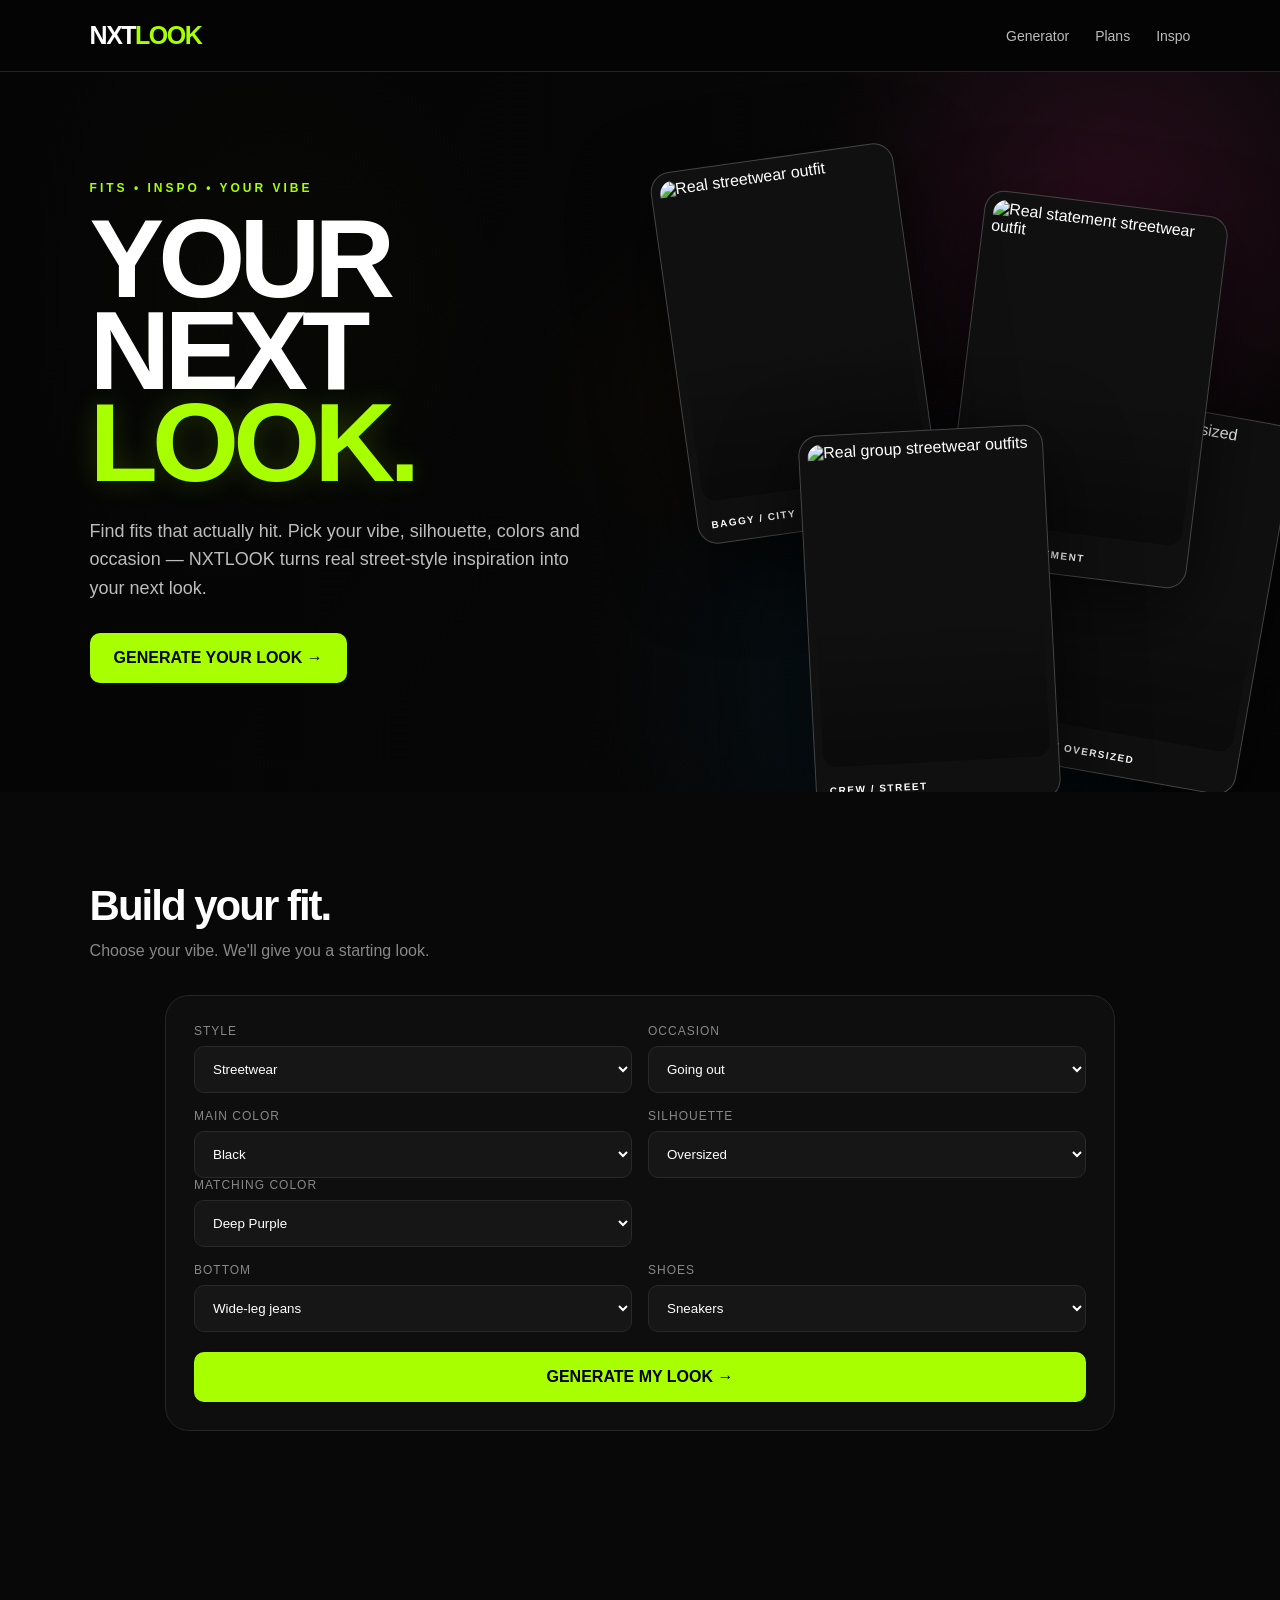
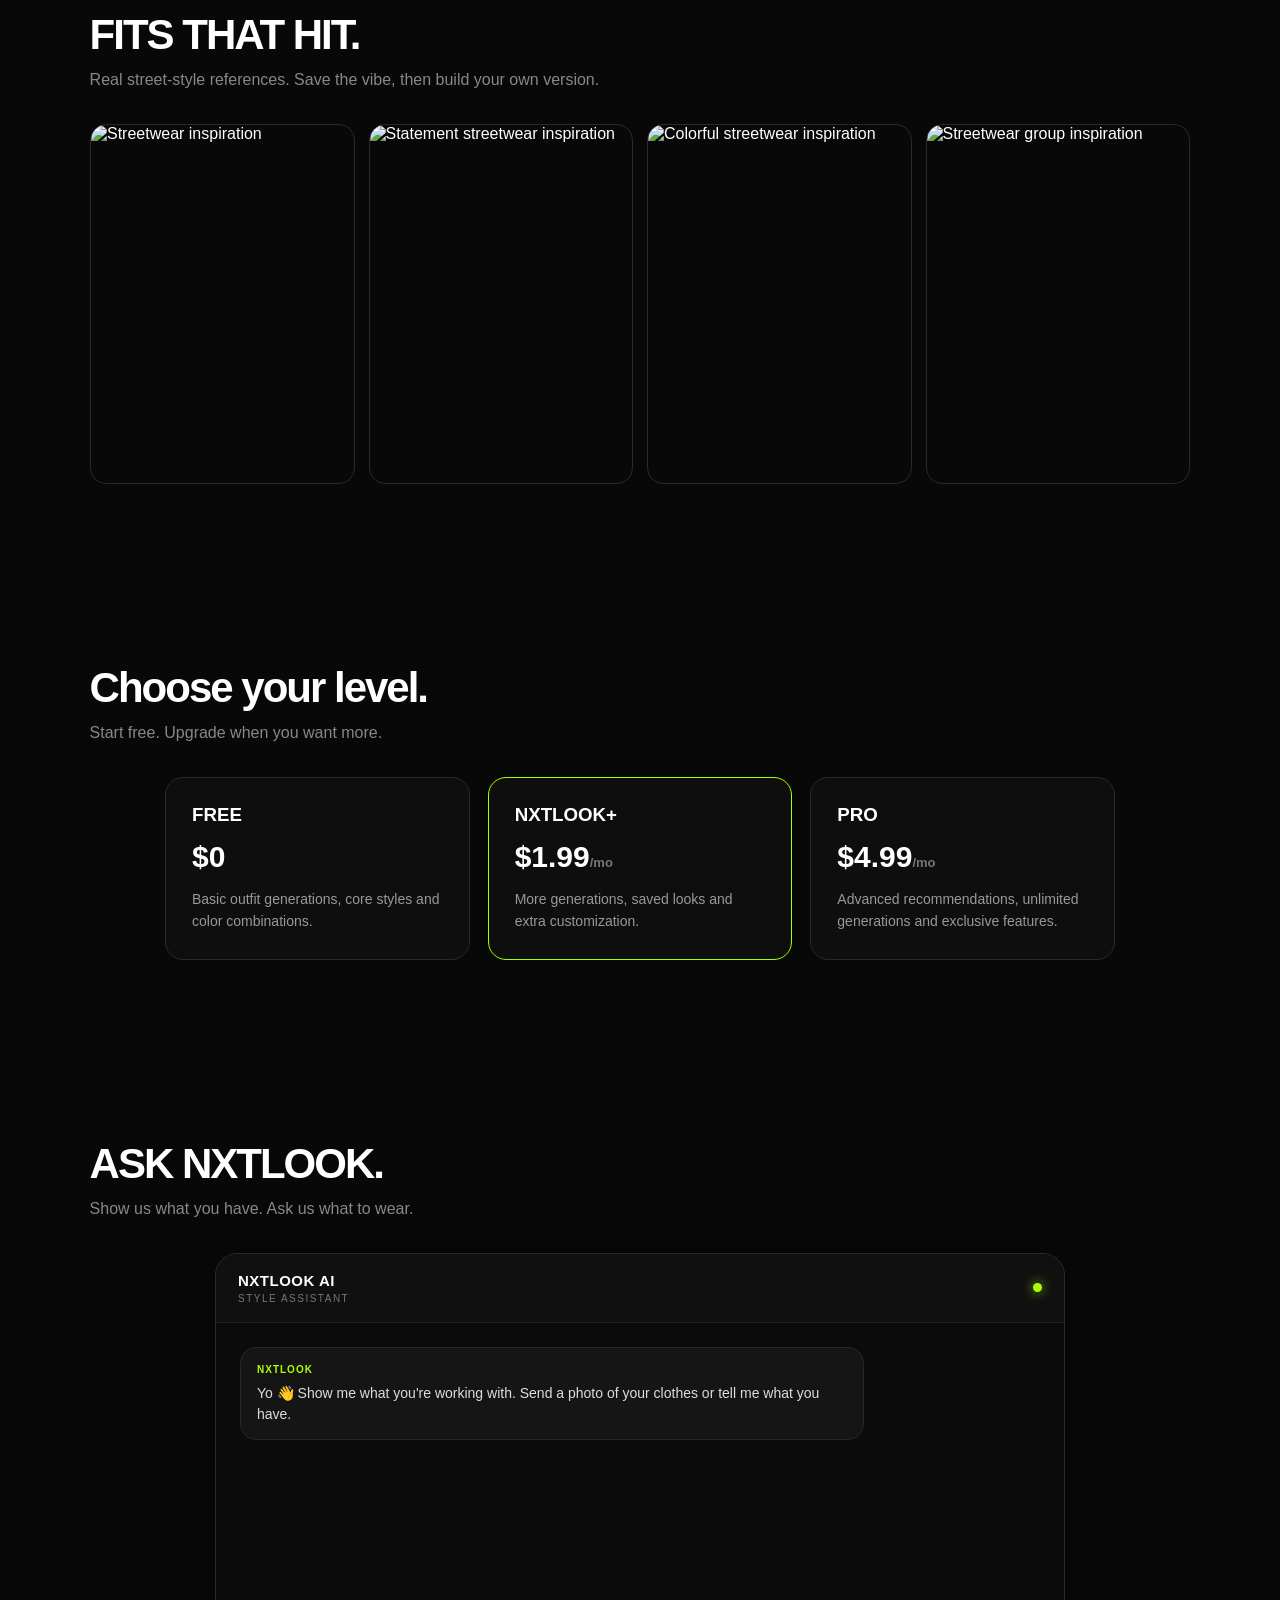
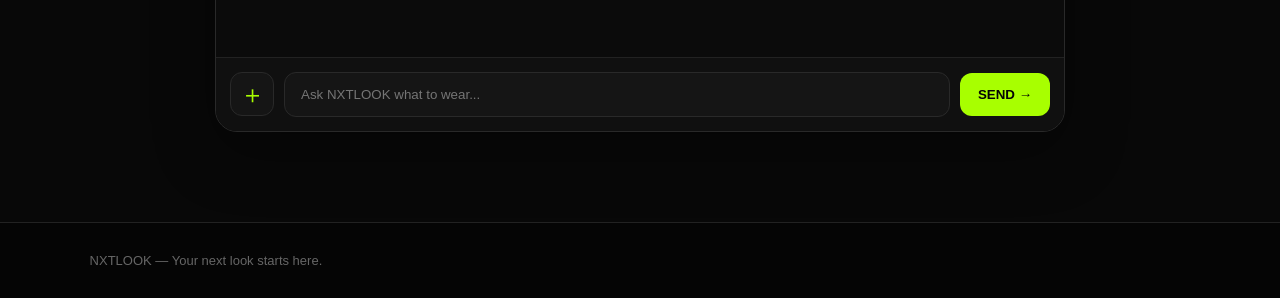
==== index.html @ 60a1263f "Update index.html" ====
<!DOCTYPE html>
<html lang="en">
<head>
<meta charset="UTF-8">
<meta name="viewport" content="width=device-width, initial-scale=1.0">
<title>NXTLOOK — Your next look starts here.</title>
<style>
*{box-sizing:border-box;margin:0;padding:0}
body{font-family:Arial,Helvetica,sans-serif;background:#050505;color:#fff;overflow-x:hidden}
nav{height:72px;display:flex;align-items:center;justify-content:space-between;padding:0 7%;position:relative;z-index:5;border-bottom:1px solid #222;background:rgba(5,5,5,.82);backdrop-filter:blur(14px)}
.logo{font-size:25px;font-weight:900;letter-spacing:-1.5px}.logo span{color:#a8ff00}
nav a{color:#bbb;text-decoration:none;margin-left:26px;font-size:14px}nav a:hover{color:#fff}
.hero{min-height:720px;position:relative;display:flex;align-items:center;padding:70px 7%;overflow:hidden}
.hero:before{content:"";position:absolute;inset:0;background:
radial-gradient(circle at 15% 30%,rgba(168,255,0,.22),transparent 25%),
radial-gradient(circle at 85% 20%,rgba(255,48,150,.22),transparent 24%),
radial-gradient(circle at 70% 85%,rgba(0,170,255,.20),transparent 28%),
radial-gradient(circle at 55% 45%,rgba(255,145,0,.10),transparent 22%),
linear-gradient(125deg,#050505 20%,#0b0b0b 55%,#050505);z-index:-3}
.hero:after{content:"";position:absolute;inset:0;background:linear-gradient(90deg,#050505 0%,rgba(5,5,5,.82) 42%,rgba(5,5,5,.25) 100%);z-index:-1}
.copy{max-width:590px;z-index:2}.eyebrow{color:#a8ff00;font-weight:800;letter-spacing:3px;font-size:12px;margin-bottom:18px}
h1{font-size:clamp(58px,9vw,112px);line-height:.82;letter-spacing:-6px;margin-bottom:28px}
h1 span{color:#a8ff00;text-shadow:0 0 28px rgba(168,255,0,.18)}.sub{font-size:18px;line-height:1.6;color:#bdbdbd;max-width:500px}
.cta{display:inline-block;margin-top:30px;background:#a8ff00;color:#050505;padding:16px 24px;border-radius:10px;text-decoration:none;font-weight:900}
.scene{position:absolute;right:1%;bottom:0;width:58%;height:92%;z-index:0}
.photo{position:absolute;width:245px;border:1px solid rgba(255,255,255,.22);border-radius:20px;background:#101010;padding:8px;box-shadow:0 25px 80px rgba(0,0,0,.65);overflow:hidden}
.photo img{display:block;width:100%;height:330px;object-fit:cover;border-radius:14px;filter:saturate(1.08) contrast(1.03)}
.photo:after{content:"";position:absolute;inset:8px 8px 42px;border-radius:14px;background:linear-gradient(180deg,transparent 55%,rgba(0,0,0,.35));pointer-events:none}
.photo-label{padding:11px 5px 5px;font-size:10px;font-weight:900;letter-spacing:1.5px;color:#fff}
.p1{right:47%;top:4%;transform:rotate(-8deg);z-index:3}.p2{right:8%;top:11%;transform:rotate(7deg);z-index:2}.p3{right:29%;bottom:-2%;transform:rotate(-3deg);z-index:4}.p4{right:0%;bottom:2%;transform:rotate(10deg);z-index:1}.c2{right:17%;top:18%;transform:rotate(8deg)}.c3{right:28%;bottom:4%;transform:rotate(-4deg)}
.section{padding:90px 7%;background:#080808}.section h2{font-size:42px;letter-spacing:-2px;margin-bottom:12px}.section>p{color:#888;margin-bottom:35px}
.generator{max-width:950px;margin:auto;border:1px solid #252525;border-radius:24px;background:#0e0e0e;padding:28px}
.grid{display:grid;grid-template-columns:repeat(2,1fr);gap:16px}.field label{display:block;font-size:12px;color:#888;margin-bottom:8px;text-transform:uppercase;letter-spacing:1px}
select{width:100%;padding:14px;background:#161616;border:1px solid #292929;color:#fff;border-radius:10px}
.generate{width:100%;margin-top:20px;padding:16px;border:0;border-radius:10px;background:#a8ff00;font-weight:900;font-size:16px;cursor:pointer}
.result{display:none;margin-top:25px;padding:22px;border-radius:16px;background:#151515;border:1px solid #2a2a2a}.result.show{display:block}.result h3{margin-bottom:8px}.result p{color:#aaa;line-height:1.6}
.plans{display:grid;grid-template-columns:repeat(3,1fr);gap:18px;max-width:950px;margin:35px auto 0}.plan{padding:26px;border:1px solid #292929;border-radius:18px;background:#0e0e0e}.plan.featured{border-color:#a8ff00}.price{font-size:30px;font-weight:900;margin:14px 0}.plan p{color:#999;line-height:1.6;font-size:14px}
footer{padding:30px 7%;color:#666;border-top:1px solid #222;font-size:13px}
@media(max-width:800px){.scene{opacity:.28;width:100%;right:-30%;}.photo{width:190px}.photo img{height:260px}.hero{min-height:650px}.grid,.plans{grid-template-columns:1fr}nav a{margin-left:12px}.hero:after{background:linear-gradient(90deg,#050505 0%,rgba(5,5,5,.75) 70%,rgba(5,5,5,.4))}}

.inspo-grid{display:grid;grid-template-columns:repeat(4,1fr);gap:14px;max-width:1100px;margin:32px auto 0}
.inspo-grid img{width:100%;height:360px;object-fit:cover;border-radius:16px;border:1px solid #292929;transition:transform .25s,filter .25s}
.inspo-grid img:hover{transform:translateY(-5px);filter:saturate(1.12)}
@media(max-width:800px){.inspo-grid{grid-template-columns:repeat(2,1fr)}.inspo-grid img{height:260px}}
  .ai-chat{
  max-width:850px;
  margin:35px auto 0;
  background:#0b0b0b;
  border:1px solid #292929;
  border-radius:22px;
  overflow:hidden;
  box-shadow:0 20px 60px rgba(0,0,0,.35);
}

.chat-header{
  display:flex;
  justify-content:space-between;
  align-items:center;
  padding:18px 22px;
  border-bottom:1px solid #222;
  background:#101010;
}

.chat-header strong{
  display:block;
  font-size:15px;
  letter-spacing:.5px;
}

.chat-header span{
  display:block;
  margin-top:4px;
  color:#777;
  font-size:10px;
  letter-spacing:1.5px;
}

.online-dot{
  width:9px;
  height:9px;
  border-radius:50%;
  background:#a8ff00;
  box-shadow:0 0 12px rgba(168,255,0,.8);
}

.chat-messages{
  min-height:320px;
  max-height:480px;
  overflow-y:auto;
  padding:24px;
  display:flex;
  flex-direction:column;
  gap:14px;
}

.message{
  max-width:78%;
  padding:14px 16px;
  border-radius:16px;
  line-height:1.5;
  font-size:14px;
}

.message strong{
  display:block;
  font-size:10px;
  letter-spacing:1px;
  margin-bottom:6px;
  color:#a8ff00;
}

.message p{
  margin:0;
  color:#ddd;
}

.ai-message{
  align-self:flex-start;
  background:#151515;
  border:1px solid #272727;
}

.user-message{
  align-self:flex-end;
  background:#a8ff00;
  color:#050505;
}

.user-message p{
  color:#050505;
}

.user-message strong{
  color:#050505;
}

.chat-input-area{
  display:flex;
  align-items:center;
  gap:10px;
  padding:14px;
  border-top:1px solid #222;
  background:#101010;
}

.chat-input-area input[type="text"]{
  flex:1;
  min-width:0;
  padding:14px 16px;
  border:1px solid #292929;
  border-radius:12px;
  background:#151515;
  color:#fff;
  outline:none;
}

.chat-input-area input[type="text"]:focus{
  border-color:#a8ff00;
}

.chat-input-area button{
  padding:14px 18px;
  border:0;
  border-radius:12px;
  background:#a8ff00;
  color:#050505;
  font-weight:900;
  cursor:pointer;
}

.upload-btn{
  width:44px;
  height:44px;
  display:flex;
  align-items:center;
  justify-content:center;
  border:1px solid #292929;
  border-radius:12px;
  color:#a8ff00;
  font-size:25px;
  cursor:pointer;
  background:#151515;
}

.upload-btn:hover{
  border-color:#a8ff00;
}

.upload-preview{
  padding:0 24px 14px;
}

.upload-preview img{
  max-width:220px;
  max-height:220px;
  border-radius:14px;
  border:1px solid #292929;
  display:block;
}

@media(max-width:600px){
  .message{
    max-width:88%;
  }

  .chat-input-area button{
    padding:14px;
  }

  .chat-messages{
    min-height:280px;
  }
}
</style>
</head>
<body>
<nav>
  <div class="logo">NXT<span>LOOK</span></div>
  <div><a href="#generator">Generator</a><a href="#plans">Plans</a><a href="#inspo">Inspo</a></div>
</nav>

<section class="hero">
  <div class="copy">
    <div class="eyebrow">FITS • INSPO • YOUR VIBE</div>
    <h1>YOUR NEXT<br><span>LOOK.</span></h1>
    <p class="sub">Find fits that actually hit. Pick your vibe, silhouette, colors and occasion — NXTLOOK turns real street-style inspiration into your next look.</p>
    <a class="cta" href="#generator">GENERATE YOUR LOOK →</a>
  </div>
  <div class="scene" aria-hidden="true">
    <div class="photo p1"><img src="https://images.pexels.com/photos/33780926/pexels-photo-33780926.jpeg?auto=compress&cs=tinysrgb&w=900" alt="Real streetwear outfit"><div class="photo-label">BAGGY / CITY</div></div>
    <div class="photo p2"><img src="https://images.pexels.com/photos/35043254/pexels-photo-35043254.jpeg?auto=compress&cs=tinysrgb&w=900" alt="Real statement streetwear outfit"><div class="photo-label">BLACK / STATEMENT</div></div>
    <div class="photo p3"><img src="https://images.pexels.com/photos/5238215/pexels-photo-5238215.jpeg?auto=compress&cs=tinysrgb&w=900" alt="Real group streetwear outfits"><div class="photo-label">CREW / STREET</div></div>
    <div class="photo p4"><img src="https://images.pexels.com/photos/30289402/pexels-photo-30289402.jpeg?auto=compress&cs=tinysrgb&w=900" alt="Real colorful oversized streetwear outfit"><div class="photo-label">COLOR / OVERSIZED</div></div>
  </div>
</section>

<section class="section" id="generator">
  <h2>Build your fit.</h2>
  <p>Choose your vibe. We'll give you a starting look.</p>
  <div class="generator">
<div class="grid">
  <div class="field">
    <label>Style</label>
    <select id="style">
      <option>Streetwear</option>
      <option>Dark Streetwear</option>
      <option>Clean</option>
      <option>Y2K</option>
      <option>Vintage</option>
      <option>Old Money</option>
      <option>Sporty</option>
      <option>Grunge</option>
    </select>
  </div>

  <div class="field">
    <label>Occasion</label>
    <select id="occasion">
      <option>Going out</option>
      <option>School</option>
      <option>Casual</option>
      <option>Party</option>
      <option>Date</option>
      <option>Church</option>
      <option>Photoshoot</option>
    </select>
  </div>

  <div class="field">
    <label>Main color</label>
    <select id="color">
      <option>Black</option>
      <option>White</option>
      <option>Grey</option>
      <option>Navy</option>
      <option>Brown</option>
      <option>Red</option>
      <option>Blue</option>
      <option>Pink</option>
      <option>Purple</option>
      <option>Lime</option>
    </select>
    
    <div class="field" id="matchingColorField" style="display:none;">
  <label>Matching color</label>
  <select id="matchingColor"></select>
</div>
  </div>

  <div class="field">
    <label>Silhouette</label>
    <select id="silhouette">
      <option>Oversized</option>
      <option>Baggy</option>
      <option>Relaxed</option>
      <option>Slim</option>
      <option>Fitted</option>
      <option>Layered</option>
    </select>
  </div>

  <div class="field">
    <label>Bottom</label>
    <select id="bottom">
      <option>Wide-leg jeans</option>
      <option>Stacked jeans</option>
      <option>Cargo pants</option>
      <option>Baggy trousers</option>
      <option>Flared pants</option>
      <option>Shorts</option>
    </select>
  </div>

  <div class="field">
    <label>Shoes</label>
    <select id="shoes">
      <option>Sneakers</option>
      <option>High-top sneakers</option>
      <option>Classic shoes</option>
      <option>Boots</option>
      <option>Skate shoes</option>
    </select>
  </div>
</div>

<button class="generate" onclick="generateFit()">GENERATE MY LOOK →</button>

<div class="result" id="result">
  <img id="fitImage" src="" alt="Generated outfit" style="width:100%;max-height:500px;object-fit:cover;border-radius:16px;margin-bottom:20px;display:none;">
  <h3 id="resultTitle"></h3>
  <p id="resultText"></p>
  <button class="generate" onclick="generateFit()">↻ REGENERATE</button>
</div>
</section>

<section class="section" id="inspo-grid">
  <h2>FITS THAT HIT.</h2>
  <p>Real street-style references. Save the vibe, then build your own version.</p>
  <div class="inspo-grid">
    <img src="https://images.pexels.com/photos/33780926/pexels-photo-33780926.jpeg?auto=compress&cs=tinysrgb&w=700" alt="Streetwear inspiration">
    <img src="https://images.pexels.com/photos/35043254/pexels-photo-35043254.jpeg?auto=compress&cs=tinysrgb&w=700" alt="Statement streetwear inspiration">
    <img src="https://images.pexels.com/photos/30289402/pexels-photo-30289402.jpeg?auto=compress&cs=tinysrgb&w=700" alt="Colorful streetwear inspiration">
    <img src="https://images.pexels.com/photos/5238215/pexels-photo-5238215.jpeg?auto=compress&cs=tinysrgb&w=700" alt="Streetwear group inspiration">
  </div>
</section>

<section class="section" id="plans">
  <h2>Choose your level.</h2>
  <p>Start free. Upgrade when you want more.</p>
  <div class="plans">
    <div class="plan"><h3>FREE</h3><div class="price">$0</div><p>Basic outfit generations, core styles and color combinations.</p></div>
    <div class="plan featured"><h3>NXTLOOK+</h3><div class="price">$1.99<span style="font-size:13px;color:#777">/mo</span></div><p>More generations, saved looks and extra customization.</p></div>
    <div class="plan"><h3>PRO</h3><div class="price">$4.99<span style="font-size:13px;color:#777">/mo</span></div><p>Advanced recommendations, unlimited generations and exclusive features.</p></div>
  </div>
</section>

<section class="section" id="inspo">
  <h2>ASK NXTLOOK.</h2>
  <p>Show us what you have. Ask us what to wear.</p>

  <div class="ai-chat">
    <div class="chat-header">
      <div>
        <strong>NXTLOOK AI</strong>
        <span>STYLE ASSISTANT</span>
      </div>
      <div class="online-dot"></div>
    </div>

    <div class="chat-messages" id="chatMessages">
      <div class="message ai-message">
        <strong>NXTLOOK</strong>
        <p>Yo 👋 Show me what you're working with. Send a photo of your clothes or tell me what you have.</p>
      </div>
    </div>

    <div class="upload-preview" id="uploadPreview"></div>

    <div class="chat-input-area">
      <label class="upload-btn" for="clothesImage">＋</label>
      <input type="file" id="clothesImage" accept="image/*" hidden>

      <input
        type="text"
        id="chatInput"
        placeholder="Ask NXTLOOK what to wear..."
        autocomplete="off"
      >

      <button onclick="sendMessage()">SEND →</button>
    </div>
  </div>
</section>

<footer>NXTLOOK — Your next look starts here.</footer>

<script>
function generateFit(){
  const style = document.getElementById('style').value;
  const occasion = document.getElementById('occasion').value;
  const color = document.getElementById('color').value;
  const matchingColor = document.getElementById('matchingColor').value;
  const silhouette = document.getElementById('silhouette').value;
  const bottom = document.getElementById('bottom').value;
  const shoes = document.getElementById('shoes').value;

  const fits = {

    "Streetwear": {
      tops: [
        "Stüssy graphic tee",
        "Carhartt WIP oversized tee",
        "Supreme graphic tee",
        "Fear of God ESSENTIALS oversized tee"
      ],
      bottoms: [
        "Dickies relaxed trousers",
        "Carhartt WIP baggy cargos",
        "Levi's loose-fit denim",
        "wide-leg carpenter pants"
      ],
      accessories: [
        "fitted cap + silver chain",
        "crossbody bag + rings",
        "New Era cap + silver watch"
      ]
    },

    "Dark Streetwear": {
      tops: [
        "black Stüssy graphic tee",
        "Fear of God ESSENTIALS hoodie",
        "Carhartt WIP heavyweight tee",
        "oversized washed graphic tee"
      ],
      bottoms: [
        "black Dickies cargos",
        "washed-black wide-leg denim",
        "Carhartt WIP relaxed cargos",
        "stacked black trousers"
      ],
      accessories: [
        "layered silver chains + shoulder bag",
        "silver watch + rings",
        "dark sunglasses + crossbody bag"
      ]
    },

    "Clean": {
      tops: [
        "Uniqlo heavyweight tee",
        "COS overshirt",
        "Ralph Lauren polo",
        "minimal knit polo"
      ],
      bottoms: [
        "Levi's straight denim",
        "COS wide-leg trousers",
        "clean pleated trousers",
        "straight-fit chinos"
      ],
      accessories: [
        "minimal silver watch",
        "simple chain + clean belt",
        "minimal sunglasses"
      ]
    },

    "Y2K": {
      tops: [
        "Diesel graphic tee",
        "Von Dutch graphic tee",
        "fitted racing tee",
        "vintage graphic tee"
      ],
      bottoms: [
        "Diesel-style wide-leg denim",
        "baggy carpenter jeans",
        "washed bootcut denim",
        "loose cargo pants"
      ],
      accessories: [
        "small sunglasses + layered chains",
        "trucker cap + rings",
        "shoulder bag + silver jewelry"
      ]
    },

    "Vintage": {
      tops: [
        "vintage Levi's graphic tee",
        "washed band tee",
        "retro sports jersey",
        "vintage workwear shirt"
      ],
      bottoms: [
        "Levi's 501-style denim",
        "relaxed carpenter pants",
        "washed wide-leg jeans",
        "vintage straight trousers"
      ],
      accessories: [
        "vintage watch + rings",
        "retro cap + chain",
        "classic sunglasses + watch"
      ]
    },

    "Old Money": {
      tops: [
        "Ralph Lauren polo",
        "Ralph Lauren Oxford shirt",
        "COS knit polo",
        "clean linen shirt"
      ],
      bottoms: [
        "pleated tailored trousers",
        "straight chinos",
        "wide-leg wool trousers",
        "clean dark denim"
      ],
      accessories: [
        "classic watch + leather belt",
        "minimal bracelet + watch",
        "clean sunglasses + watch"
      ]
    },

    "Sporty": {
      tops: [
        "Nike football jersey",
        "adidas track jacket",
        "Puma oversized jersey",
        "vintage sports jersey"
      ],
      bottoms: [
        "Nike track pants",
        "adidas wide-leg track pants",
        "relaxed cargos",
        "sport shorts"
      ],
      accessories: [
        "New Era cap + crossbody",
        "sports watch + chain",
        "headphones + shoulder bag"
      ]
    },

    "Grunge": {
      tops: [
        "washed graphic tee",
        "vintage band tee",
        "oversized flannel over graphic tee",
        "distressed long-sleeve"
      ],
      bottoms: [
        "washed-black wide-leg denim",
        "distressed baggy jeans",
        "black carpenter pants",
        "dark cargos"
      ],
      accessories: [
        "layered chains + rings",
        "beanie + silver chain",
        "dark sunglasses + rings"
      ]
    }
  };

  const fit = fits[style] || fits["Streetwear"];

  function random(arr){
    return arr[Math.floor(Math.random() * arr.length)];
  }

  const top = random(fit.tops);
  const chosenBottom = random(fit.bottoms);
  const accessory = random(fit.accessories);

  document.getElementById('resultTitle').textContent =
    `${style} • ${occasion} • ${silhouette}`;

  document.getElementById('resultText').innerHTML = `
    <div style="display:grid;gap:14px">

      <div>
        <small style="color:#a8ff00;letter-spacing:1.5px;font-weight:900">
          YOUR FIT
        </small>
        <p style="margin-top:6px;color:#fff">
          ${color} ${top}
        </p>
      </div>

      <div>
        <small style="color:#a8ff00;letter-spacing:1.5px;font-weight:900">
          BOTTOM
        </small>
        <p style="margin-top:6px;color:#fff">
          ${chosenBottom}
        </p>
      </div>

      <div>
        <small style="color:#a8ff00;letter-spacing:1.5px;font-weight:900">
          SHOES
        </small>
        <p style="margin-top:6px;color:#fff">
          ${shoes}
        </p>
      </div>

      <div>
        <small style="color:#a8ff00;letter-spacing:1.5px;font-weight:900">
          MATCHING COLOR
        </small>
        <p style="margin-top:6px;color:#fff">
          ${matchingColor}
        </p>
      </div>

      <div>
        <small style="color:#a8ff00;letter-spacing:1.5px;font-weight:900">
          ACCESSORIES
        </small>
        <p style="margin-top:6px;color:#fff">
          ${accessory}
        </p>
      </div>

      <p style="color:#888;margin-top:5px">
        Use ${matchingColor.toLowerCase()} as a smaller accent instead of
        making the whole outfit that color.
      </p>

    </div>
  `;

  document.getElementById('result').classList.add('show');
}

/* =========================
   ASK NXTLOOK CHAT
========================= */

const chatInput = document.getElementById('chatInput');
const clothesImage = document.getElementById('clothesImage');
const uploadPreview = document.getElementById('uploadPreview');

function addChatMessage(sender, text, type){
  const messages = document.getElementById('chatMessages');

  const message = document.createElement('div');
  message.className = 'message ' + type + '-message';

  message.innerHTML =
    '<strong>' + sender + '</strong>' +
    '<p>' + text + '</p>';

  messages.appendChild(message);
  messages.scrollTop = messages.scrollHeight;
}

async function sendMessage(){
  const text = chatInput.value.trim();

  if(!text) return;

  addChatMessage('YOU', text, 'user');
  chatInput.value = '';

  addChatMessage('NXTLOOK', 'Thinking... 👀', 'ai');

  const messages = document.getElementById('chatMessages');
  const lastMessage = messages.lastElementChild;

  try {
    const response = await fetch('https://nxtlook-five.vercel.app/api/chat', {
      method: 'POST',
      headers: {
        'Content-Type': 'application/json'
      },
      body: JSON.stringify({
        message: text
      })
    });

    const data = await response.json();

    if(!response.ok){
      throw new Error(data.error || 'Request failed');
    }

    lastMessage.querySelector('p').textContent =
      data.reply || 'I could not generate a response.';

  } catch(error) {
    console.error(error);

    lastMessage.querySelector('p').textContent =
      'ERROR: ' + error.message;
  }

  messages.scrollTop = messages.scrollHeight;
}

function getFashionResponse(text){
  const message = text.toLowerCase();

  if(message.includes('shoe') || message.includes('sneaker')){
    return 'Tell me the rest of the fit and I will match the shoes to the silhouette and color palette.';
  }

  if(message.includes('brand')){
    return 'Tell me your aesthetic — dark streetwear, Y2K, vintage, clean, sporty, grunge, etc. — and your budget. I can narrow down brands that fit.';
  }

  if(message.includes('black')){
    return 'Black is a strong base. Keep the silhouette interesting with wider bottoms, layering or one bright accent instead of making every piece identical.';
  }

  if(message.includes('outfit') || message.includes('fit')){
    return 'Bet. Tell me what pieces you already own, the occasion and the vibe you want. I will build the look around what you actually have.';
  }

  if(message.includes('pose') || message.includes('picture') || message.includes('photo')){
    return 'For a fashion shot, try a slight side angle, relaxed shoulders and one hand in your pocket. Direct flash + subtle grain can make the fit pop.';
  }

  return 'Bet 👀 Tell me what clothes you have, your style, where you are going, or upload a photo and we can build the look around it.';
}

clothesImage.addEventListener('change', function(){
  const file = this.files[0];

  if(!file || !file.type.startsWith('image/')) return;

  const reader = new FileReader();

  reader.onload = function(e){
    uploadPreview.innerHTML =
      '<img src="' + e.target.result + '" alt="Uploaded clothing">';

    addChatMessage(
      'YOU',
      'I uploaded a clothing photo 📸',
      'user'
    );

    setTimeout(function(){
      addChatMessage(
        'NXTLOOK',
        'I got the photo 👀. Tell me what you want to build with this piece and I will help style it.',
        'ai'
      );
    }, 500);
  };

  reader.readAsDataURL(file);
});

chatInput.addEventListener('keydown', function(e){
  if(e.key === 'Enter'){
    sendMessage();
  }
});
  const colorMatches = {
  Black: ["Deep Purple", "Red", "Silver", "White", "Gray"],
  Navy: ["White", "Gray", "Burgundy", "Light Blue"],
  Brown: ["Cream", "Olive", "Burgundy", "Beige"],
  White: ["Black", "Navy", "Brown", "Gray", "Red"],
  Green: ["Cream", "Brown", "Black", "Beige"],
  Red: ["Black", "White", "Gray", "Navy"]
};

const colorSelect = document.getElementById('color');
const matchingColorField = document.getElementById('matchingColorField');
const matchingColor = document.getElementById('matchingColor');

colorSelect.addEventListener('change', function(){
  const selectedColor = this.value;
  const matches = colorMatches[selectedColor] || [];

  matchingColor.innerHTML = '';

  matches.forEach(function(color){
    const option = document.createElement('option');
    option.textContent = color;
    option.value = color;
    matchingColor.appendChild(option);
  });

  if(matches.length > 0){
    matchingColorField.style.display = 'block';
  } else {
    matchingColorField.style.display = 'none';
  }
});

colorSelect.dispatchEvent(new Event('change'));
</script>
</body>
</html>
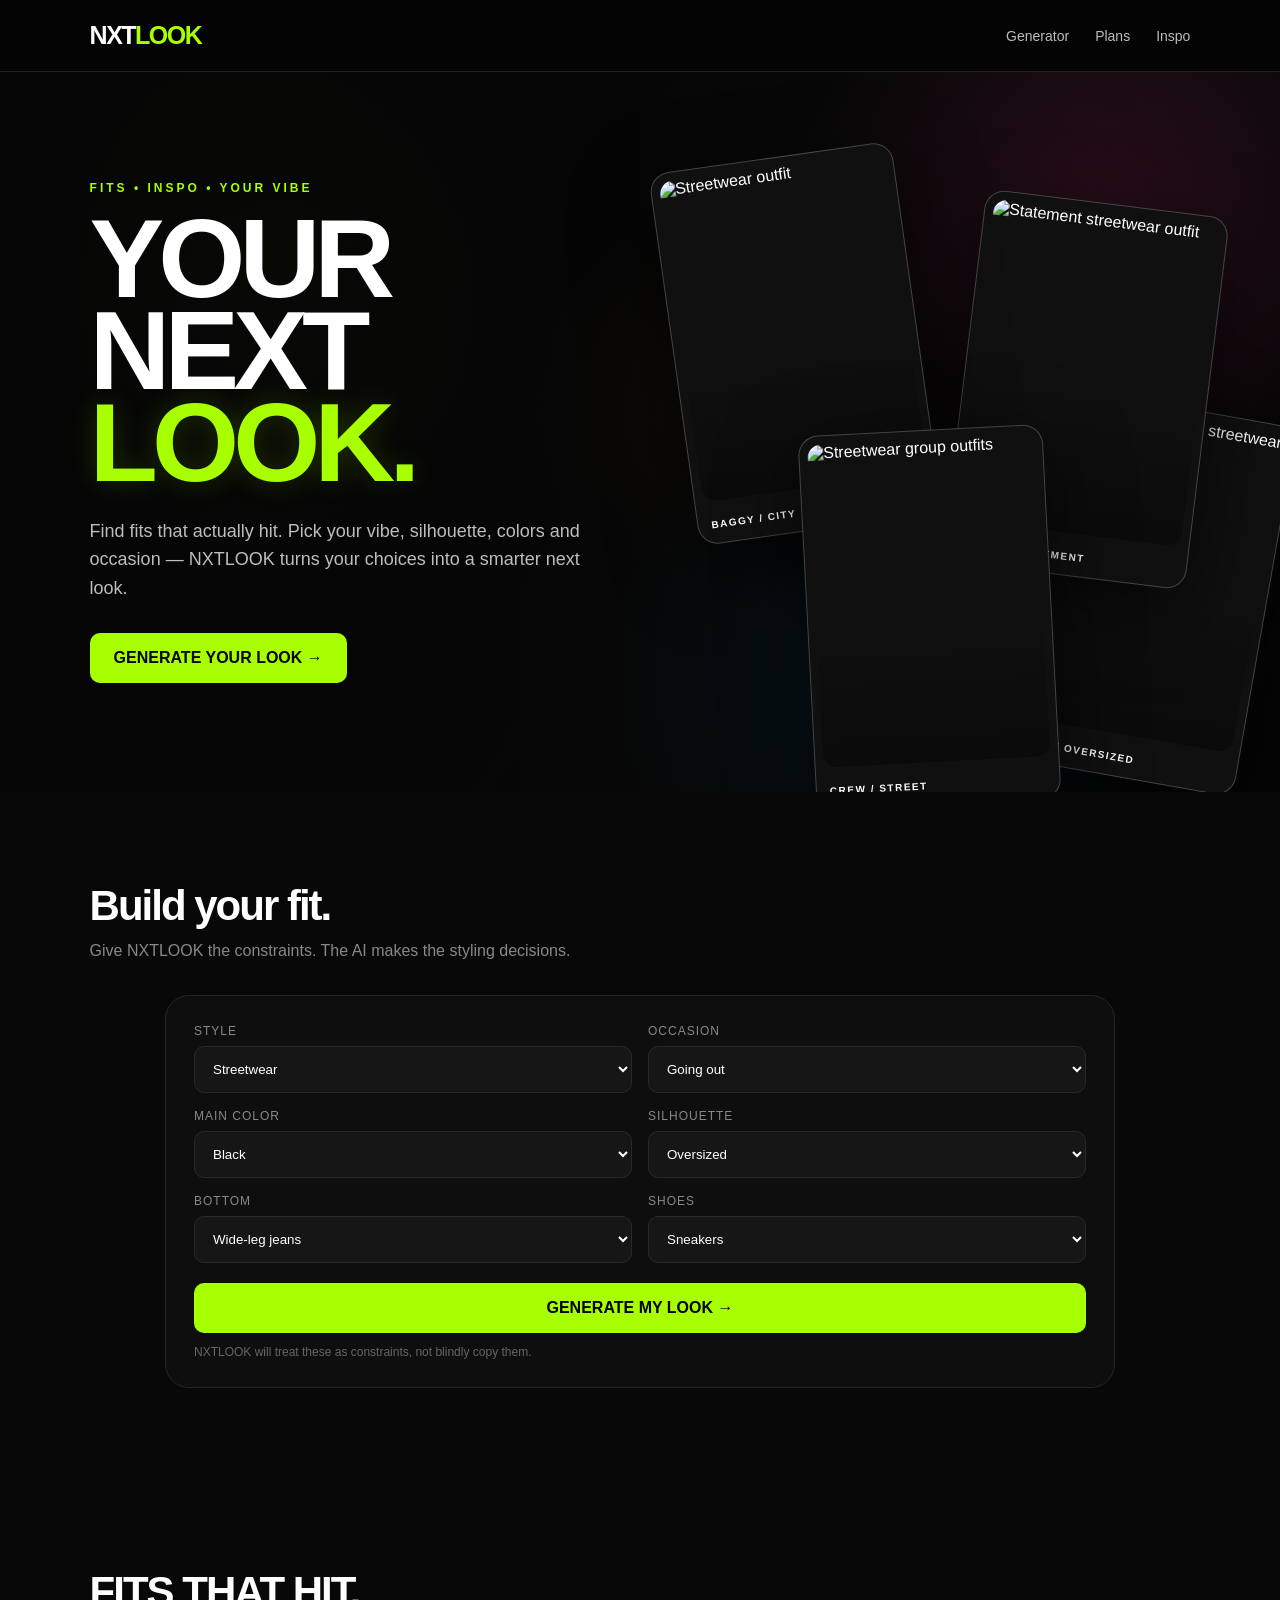
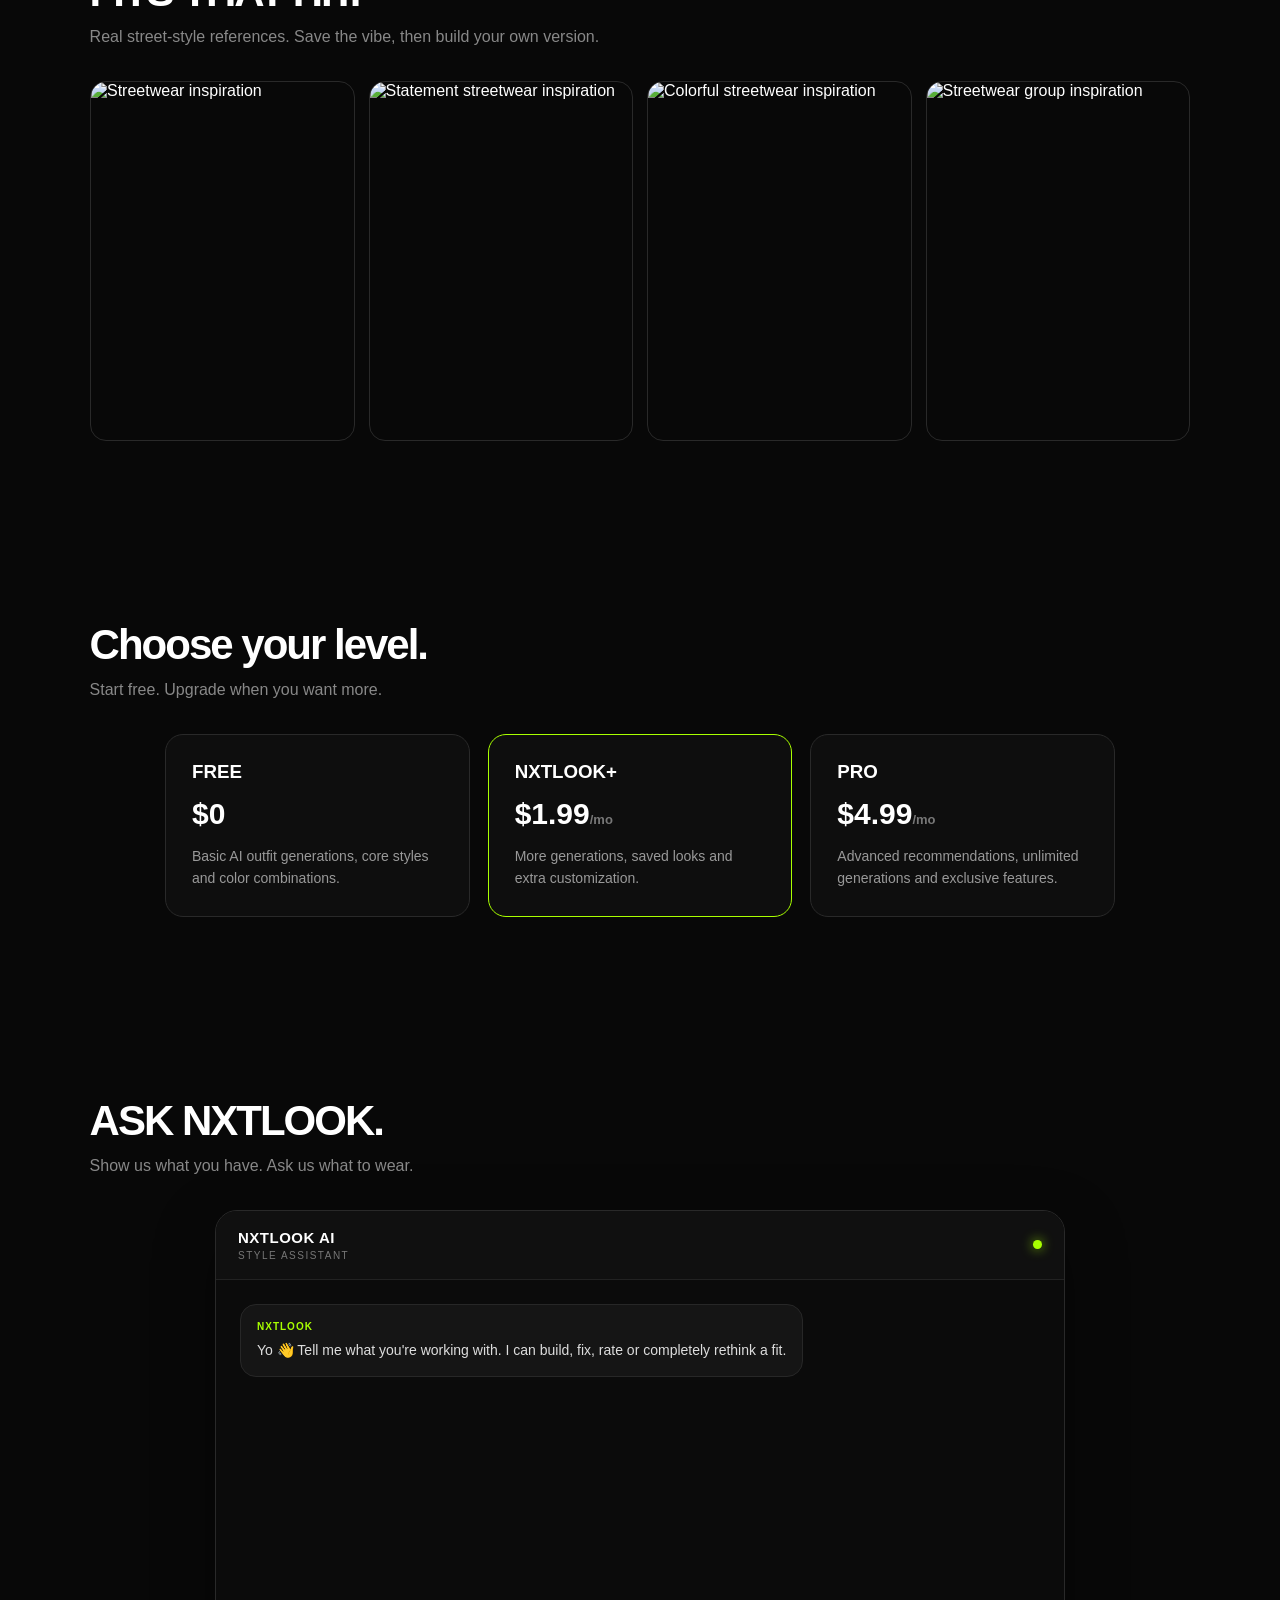
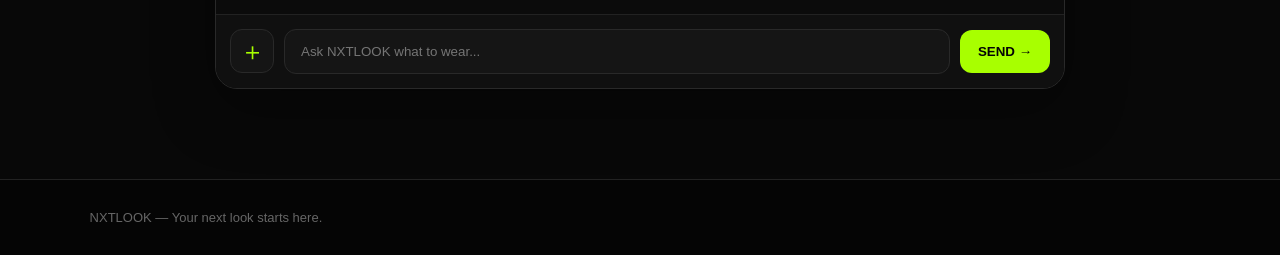
==== commit 77ed1bd9: "Update index.html" ====
--- a/index.html
+++ b/index.html
@@ -6,211 +6,44 @@
 <title>NXTLOOK — Your next look starts here.</title>
 <style>
 *{box-sizing:border-box;margin:0;padding:0}
+html{scroll-behavior:smooth}
 body{font-family:Arial,Helvetica,sans-serif;background:#050505;color:#fff;overflow-x:hidden}
 nav{height:72px;display:flex;align-items:center;justify-content:space-between;padding:0 7%;position:relative;z-index:5;border-bottom:1px solid #222;background:rgba(5,5,5,.82);backdrop-filter:blur(14px)}
 .logo{font-size:25px;font-weight:900;letter-spacing:-1.5px}.logo span{color:#a8ff00}
 nav a{color:#bbb;text-decoration:none;margin-left:26px;font-size:14px}nav a:hover{color:#fff}
 .hero{min-height:720px;position:relative;display:flex;align-items:center;padding:70px 7%;overflow:hidden}
-.hero:before{content:"";position:absolute;inset:0;background:
-radial-gradient(circle at 15% 30%,rgba(168,255,0,.22),transparent 25%),
-radial-gradient(circle at 85% 20%,rgba(255,48,150,.22),transparent 24%),
-radial-gradient(circle at 70% 85%,rgba(0,170,255,.20),transparent 28%),
-radial-gradient(circle at 55% 45%,rgba(255,145,0,.10),transparent 22%),
-linear-gradient(125deg,#050505 20%,#0b0b0b 55%,#050505);z-index:-3}
+.hero:before{content:"";position:absolute;inset:0;background:radial-gradient(circle at 15% 30%,rgba(168,255,0,.22),transparent 25%),radial-gradient(circle at 85% 20%,rgba(255,48,150,.22),transparent 24%),radial-gradient(circle at 70% 85%,rgba(0,170,255,.20),transparent 28%),radial-gradient(circle at 55% 45%,rgba(255,145,0,.10),transparent 22%),linear-gradient(125deg,#050505 20%,#0b0b0b 55%,#050505);z-index:-3}
 .hero:after{content:"";position:absolute;inset:0;background:linear-gradient(90deg,#050505 0%,rgba(5,5,5,.82) 42%,rgba(5,5,5,.25) 100%);z-index:-1}
 .copy{max-width:590px;z-index:2}.eyebrow{color:#a8ff00;font-weight:800;letter-spacing:3px;font-size:12px;margin-bottom:18px}
 h1{font-size:clamp(58px,9vw,112px);line-height:.82;letter-spacing:-6px;margin-bottom:28px}
 h1 span{color:#a8ff00;text-shadow:0 0 28px rgba(168,255,0,.18)}.sub{font-size:18px;line-height:1.6;color:#bdbdbd;max-width:500px}
 .cta{display:inline-block;margin-top:30px;background:#a8ff00;color:#050505;padding:16px 24px;border-radius:10px;text-decoration:none;font-weight:900}
-.scene{position:absolute;right:1%;bottom:0;width:58%;height:92%;z-index:0}
-.photo{position:absolute;width:245px;border:1px solid rgba(255,255,255,.22);border-radius:20px;background:#101010;padding:8px;box-shadow:0 25px 80px rgba(0,0,0,.65);overflow:hidden}
-.photo img{display:block;width:100%;height:330px;object-fit:cover;border-radius:14px;filter:saturate(1.08) contrast(1.03)}
-.photo:after{content:"";position:absolute;inset:8px 8px 42px;border-radius:14px;background:linear-gradient(180deg,transparent 55%,rgba(0,0,0,.35));pointer-events:none}
+.scene{position:absolute;right:1%;bottom:0;width:58%;height:92%;z-index:0}.photo{position:absolute;width:245px;border:1px solid rgba(255,255,255,.22);border-radius:20px;background:#101010;padding:8px;box-shadow:0 25px 80px rgba(0,0,0,.65);overflow:hidden}
+.photo img{display:block;width:100%;height:330px;object-fit:cover;border-radius:14px;filter:saturate(1.08) contrast(1.03)}.photo:after{content:"";position:absolute;inset:8px 8px 42px;border-radius:14px;background:linear-gradient(180deg,transparent 55%,rgba(0,0,0,.35));pointer-events:none}
 .photo-label{padding:11px 5px 5px;font-size:10px;font-weight:900;letter-spacing:1.5px;color:#fff}
-.p1{right:47%;top:4%;transform:rotate(-8deg);z-index:3}.p2{right:8%;top:11%;transform:rotate(7deg);z-index:2}.p3{right:29%;bottom:-2%;transform:rotate(-3deg);z-index:4}.p4{right:0%;bottom:2%;transform:rotate(10deg);z-index:1}.c2{right:17%;top:18%;transform:rotate(8deg)}.c3{right:28%;bottom:4%;transform:rotate(-4deg)}
+.p1{right:47%;top:4%;transform:rotate(-8deg);z-index:3}.p2{right:8%;top:11%;transform:rotate(7deg);z-index:2}.p3{right:29%;bottom:-2%;transform:rotate(-3deg);z-index:4}.p4{right:0%;bottom:2%;transform:rotate(10deg);z-index:1}
 .section{padding:90px 7%;background:#080808}.section h2{font-size:42px;letter-spacing:-2px;margin-bottom:12px}.section>p{color:#888;margin-bottom:35px}
 .generator{max-width:950px;margin:auto;border:1px solid #252525;border-radius:24px;background:#0e0e0e;padding:28px}
 .grid{display:grid;grid-template-columns:repeat(2,1fr);gap:16px}.field label{display:block;font-size:12px;color:#888;margin-bottom:8px;text-transform:uppercase;letter-spacing:1px}
 select{width:100%;padding:14px;background:#161616;border:1px solid #292929;color:#fff;border-radius:10px}
 .generate{width:100%;margin-top:20px;padding:16px;border:0;border-radius:10px;background:#a8ff00;font-weight:900;font-size:16px;cursor:pointer}
+.generate:disabled{opacity:.5;cursor:wait}
 .result{display:none;margin-top:25px;padding:22px;border-radius:16px;background:#151515;border:1px solid #2a2a2a}.result.show{display:block}.result h3{margin-bottom:8px}.result p{color:#aaa;line-height:1.6}
+.result-card{display:grid;gap:14px}.result-item{padding:14px;border:1px solid #242424;border-radius:12px;background:#101010}.result-item small{color:#a8ff00;letter-spacing:1.5px;font-weight:900}.result-item p{margin-top:6px;color:#fff}.score{font-size:28px;font-weight:900;color:#a8ff00}
 .plans{display:grid;grid-template-columns:repeat(3,1fr);gap:18px;max-width:950px;margin:35px auto 0}.plan{padding:26px;border:1px solid #292929;border-radius:18px;background:#0e0e0e}.plan.featured{border-color:#a8ff00}.price{font-size:30px;font-weight:900;margin:14px 0}.plan p{color:#999;line-height:1.6;font-size:14px}
+.inspo-grid{display:grid;grid-template-columns:repeat(4,1fr);gap:14px;max-width:1100px;margin:32px auto 0}.inspo-grid img{width:100%;height:360px;object-fit:cover;border-radius:16px;border:1px solid #292929;transition:transform .25s,filter .25s}.inspo-grid img:hover{transform:translateY(-5px);filter:saturate(1.12)}
+.ai-chat{max-width:850px;margin:35px auto 0;background:#0b0b0b;border:1px solid #292929;border-radius:22px;overflow:hidden;box-shadow:0 20px 60px rgba(0,0,0,.35)}
+.chat-header{display:flex;justify-content:space-between;align-items:center;padding:18px 22px;border-bottom:1px solid #222;background:#101010}.chat-header strong{display:block;font-size:15px;letter-spacing:.5px}.chat-header span{display:block;margin-top:4px;color:#777;font-size:10px;letter-spacing:1.5px}
+.online-dot{width:9px;height:9px;border-radius:50%;background:#a8ff00;box-shadow:0 0 12px rgba(168,255,0,.8)}
+.chat-messages{min-height:320px;max-height:500px;overflow-y:auto;padding:24px;display:flex;flex-direction:column;gap:14px}.message{max-width:82%;padding:14px 16px;border-radius:16px;line-height:1.55;font-size:14px;white-space:pre-wrap}
+.message strong{display:block;font-size:10px;letter-spacing:1px;margin-bottom:6px;color:#a8ff00}.message p{margin:0;color:#ddd}.ai-message{align-self:flex-start;background:#151515;border:1px solid #272727}.user-message{align-self:flex-end;background:#a8ff00;color:#050505}.user-message p,.user-message strong{color:#050505}
+.chat-input-area{display:flex;align-items:center;gap:10px;padding:14px;border-top:1px solid #222;background:#101010}.chat-input-area input[type="text"]{flex:1;min-width:0;padding:14px 16px;border:1px solid #292929;border-radius:12px;background:#151515;color:#fff;outline:none}.chat-input-area input[type="text"]:focus{border-color:#a8ff00}
+.chat-input-area button{padding:14px 18px;border:0;border-radius:12px;background:#a8ff00;color:#050505;font-weight:900;cursor:pointer}.upload-btn{width:44px;height:44px;display:flex;align-items:center;justify-content:center;border:1px solid #292929;border-radius:12px;color:#a8ff00;font-size:25px;cursor:pointer;background:#151515}.upload-btn:hover{border-color:#a8ff00}
+.upload-preview{padding:0 24px 14px}.upload-preview img{max-width:220px;max-height:220px;border-radius:14px;border:1px solid #292929;display:block}
+.hint{margin-top:12px;color:#666;font-size:12px}.loading{color:#a8ff00}.error{color:#ff6b6b!important}
 footer{padding:30px 7%;color:#666;border-top:1px solid #222;font-size:13px}
-@media(max-width:800px){.scene{opacity:.28;width:100%;right:-30%;}.photo{width:190px}.photo img{height:260px}.hero{min-height:650px}.grid,.plans{grid-template-columns:1fr}nav a{margin-left:12px}.hero:after{background:linear-gradient(90deg,#050505 0%,rgba(5,5,5,.75) 70%,rgba(5,5,5,.4))}}
-
-.inspo-grid{display:grid;grid-template-columns:repeat(4,1fr);gap:14px;max-width:1100px;margin:32px auto 0}
-.inspo-grid img{width:100%;height:360px;object-fit:cover;border-radius:16px;border:1px solid #292929;transition:transform .25s,filter .25s}
-.inspo-grid img:hover{transform:translateY(-5px);filter:saturate(1.12)}
-@media(max-width:800px){.inspo-grid{grid-template-columns:repeat(2,1fr)}.inspo-grid img{height:260px}}
-  .ai-chat{
-  max-width:850px;
-  margin:35px auto 0;
-  background:#0b0b0b;
-  border:1px solid #292929;
-  border-radius:22px;
-  overflow:hidden;
-  box-shadow:0 20px 60px rgba(0,0,0,.35);
-}
-
-.chat-header{
-  display:flex;
-  justify-content:space-between;
-  align-items:center;
-  padding:18px 22px;
-  border-bottom:1px solid #222;
-  background:#101010;
-}
-
-.chat-header strong{
-  display:block;
-  font-size:15px;
-  letter-spacing:.5px;
-}
-
-.chat-header span{
-  display:block;
-  margin-top:4px;
-  color:#777;
-  font-size:10px;
-  letter-spacing:1.5px;
-}
-
-.online-dot{
-  width:9px;
-  height:9px;
-  border-radius:50%;
-  background:#a8ff00;
-  box-shadow:0 0 12px rgba(168,255,0,.8);
-}
-
-.chat-messages{
-  min-height:320px;
-  max-height:480px;
-  overflow-y:auto;
-  padding:24px;
-  display:flex;
-  flex-direction:column;
-  gap:14px;
-}
-
-.message{
-  max-width:78%;
-  padding:14px 16px;
-  border-radius:16px;
-  line-height:1.5;
-  font-size:14px;
-}
-
-.message strong{
-  display:block;
-  font-size:10px;
-  letter-spacing:1px;
-  margin-bottom:6px;
-  color:#a8ff00;
-}
-
-.message p{
-  margin:0;
-  color:#ddd;
-}
-
-.ai-message{
-  align-self:flex-start;
-  background:#151515;
-  border:1px solid #272727;
-}
-
-.user-message{
-  align-self:flex-end;
-  background:#a8ff00;
-  color:#050505;
-}
-
-.user-message p{
-  color:#050505;
-}
-
-.user-message strong{
-  color:#050505;
-}
-
-.chat-input-area{
-  display:flex;
-  align-items:center;
-  gap:10px;
-  padding:14px;
-  border-top:1px solid #222;
-  background:#101010;
-}
-
-.chat-input-area input[type="text"]{
-  flex:1;
-  min-width:0;
-  padding:14px 16px;
-  border:1px solid #292929;
-  border-radius:12px;
-  background:#151515;
-  color:#fff;
-  outline:none;
-}
-
-.chat-input-area input[type="text"]:focus{
-  border-color:#a8ff00;
-}
-
-.chat-input-area button{
-  padding:14px 18px;
-  border:0;
-  border-radius:12px;
-  background:#a8ff00;
-  color:#050505;
-  font-weight:900;
-  cursor:pointer;
-}
-
-.upload-btn{
-  width:44px;
-  height:44px;
-  display:flex;
-  align-items:center;
-  justify-content:center;
-  border:1px solid #292929;
-  border-radius:12px;
-  color:#a8ff00;
-  font-size:25px;
-  cursor:pointer;
-  background:#151515;
-}
-
-.upload-btn:hover{
-  border-color:#a8ff00;
-}
-
-.upload-preview{
-  padding:0 24px 14px;
-}
-
-.upload-preview img{
-  max-width:220px;
-  max-height:220px;
-  border-radius:14px;
-  border:1px solid #292929;
-  display:block;
-}
-
-@media(max-width:600px){
-  .message{
-    max-width:88%;
-  }
-
-  .chat-input-area button{
-    padding:14px;
-  }
-
-  .chat-messages{
-    min-height:280px;
-  }
-}
+@media(max-width:800px){.scene{opacity:.28;width:100%;right:-30%}.photo{width:190px}.photo img{height:260px}.hero{min-height:650px}.grid,.plans{grid-template-columns:1fr}nav a{margin-left:12px}.hero:after{background:linear-gradient(90deg,#050505 0%,rgba(5,5,5,.75) 70%,rgba(5,5,5,.4))}.inspo-grid{grid-template-columns:repeat(2,1fr)}.inspo-grid img{height:260px}}
+@media(max-width:600px){.message{max-width:90%}.chat-input-area button{padding:14px}.chat-messages{min-height:280px}}
 </style>
 </head>
 <body>
@@ -223,117 +56,52 @@
   <div class="copy">
     <div class="eyebrow">FITS • INSPO • YOUR VIBE</div>
     <h1>YOUR NEXT<br><span>LOOK.</span></h1>
-    <p class="sub">Find fits that actually hit. Pick your vibe, silhouette, colors and occasion — NXTLOOK turns real street-style inspiration into your next look.</p>
+    <p class="sub">Find fits that actually hit. Pick your vibe, silhouette, colors and occasion — NXTLOOK turns your choices into a smarter next look.</p>
     <a class="cta" href="#generator">GENERATE YOUR LOOK →</a>
   </div>
   <div class="scene" aria-hidden="true">
-    <div class="photo p1"><img src="https://images.pexels.com/photos/33780926/pexels-photo-33780926.jpeg?auto=compress&cs=tinysrgb&w=900" alt="Real streetwear outfit"><div class="photo-label">BAGGY / CITY</div></div>
-    <div class="photo p2"><img src="https://images.pexels.com/photos/35043254/pexels-photo-35043254.jpeg?auto=compress&cs=tinysrgb&w=900" alt="Real statement streetwear outfit"><div class="photo-label">BLACK / STATEMENT</div></div>
-    <div class="photo p3"><img src="https://images.pexels.com/photos/5238215/pexels-photo-5238215.jpeg?auto=compress&cs=tinysrgb&w=900" alt="Real group streetwear outfits"><div class="photo-label">CREW / STREET</div></div>
-    <div class="photo p4"><img src="https://images.pexels.com/photos/30289402/pexels-photo-30289402.jpeg?auto=compress&cs=tinysrgb&w=900" alt="Real colorful oversized streetwear outfit"><div class="photo-label">COLOR / OVERSIZED</div></div>
+    <div class="photo p1"><img src="https://images.pexels.com/photos/33780926/pexels-photo-33780926.jpeg?auto=compress&cs=tinysrgb&w=900" alt="Streetwear outfit"><div class="photo-label">BAGGY / CITY</div></div>
+    <div class="photo p2"><img src="https://images.pexels.com/photos/35043254/pexels-photo-35043254.jpeg?auto=compress&cs=tinysrgb&w=900" alt="Statement streetwear outfit"><div class="photo-label">BLACK / STATEMENT</div></div>
+    <div class="photo p3"><img src="https://images.pexels.com/photos/5238215/pexels-photo-5238215.jpeg?auto=compress&cs=tinysrgb&w=900" alt="Streetwear group outfits"><div class="photo-label">CREW / STREET</div></div>
+    <div class="photo p4"><img src="https://images.pexels.com/photos/30289402/pexels-photo-30289402.jpeg?auto=compress&cs=tinysrgb&w=900" alt="Colorful oversized streetwear outfit"><div class="photo-label">COLOR / OVERSIZED</div></div>
   </div>
 </section>
 
 <section class="section" id="generator">
   <h2>Build your fit.</h2>
-  <p>Choose your vibe. We'll give you a starting look.</p>
+  <p>Give NXTLOOK the constraints. The AI makes the styling decisions.</p>
   <div class="generator">
-<div class="grid">
-  <div class="field">
-    <label>Style</label>
-    <select id="style">
-      <option>Streetwear</option>
-      <option>Dark Streetwear</option>
-      <option>Clean</option>
-      <option>Y2K</option>
-      <option>Vintage</option>
-      <option>Old Money</option>
-      <option>Sporty</option>
-      <option>Grunge</option>
-    </select>
-  </div>
-
-  <div class="field">
-    <label>Occasion</label>
-    <select id="occasion">
-      <option>Going out</option>
-      <option>School</option>
-      <option>Casual</option>
-      <option>Party</option>
-      <option>Date</option>
-      <option>Church</option>
-      <option>Photoshoot</option>
-    </select>
-  </div>
-
-  <div class="field">
-    <label>Main color</label>
-    <select id="color">
-      <option>Black</option>
-      <option>White</option>
-      <option>Grey</option>
-      <option>Navy</option>
-      <option>Brown</option>
-      <option>Red</option>
-      <option>Blue</option>
-      <option>Pink</option>
-      <option>Purple</option>
-      <option>Lime</option>
-    </select>
-    
-    <div class="field" id="matchingColorField" style="display:none;">
-  <label>Matching color</label>
-  <select id="matchingColor"></select>
-</div>
-  </div>
-
-  <div class="field">
-    <label>Silhouette</label>
-    <select id="silhouette">
-      <option>Oversized</option>
-      <option>Baggy</option>
-      <option>Relaxed</option>
-      <option>Slim</option>
-      <option>Fitted</option>
-      <option>Layered</option>
-    </select>
-  </div>
-
-  <div class="field">
-    <label>Bottom</label>
-    <select id="bottom">
-      <option>Wide-leg jeans</option>
-      <option>Stacked jeans</option>
-      <option>Cargo pants</option>
-      <option>Baggy trousers</option>
-      <option>Flared pants</option>
-      <option>Shorts</option>
-    </select>
-  </div>
-
-  <div class="field">
-    <label>Shoes</label>
-    <select id="shoes">
-      <option>Sneakers</option>
-      <option>High-top sneakers</option>
-      <option>Classic shoes</option>
-      <option>Boots</option>
-      <option>Skate shoes</option>
-    </select>
-  </div>
-</div>
-
-<button class="generate" onclick="generateFit()">GENERATE MY LOOK →</button>
-
-<div class="result" id="result">
-  <img id="fitImage" src="" alt="Generated outfit" style="width:100%;max-height:500px;object-fit:cover;border-radius:16px;margin-bottom:20px;display:none;">
-  <h3 id="resultTitle"></h3>
-  <p id="resultText"></p>
-  <button class="generate" onclick="generateFit()">↻ REGENERATE</button>
-</div>
-</section>
-
-<section class="section" id="inspo-grid">
+    <div class="grid">
+      <div class="field"><label>Style</label><select id="style">
+        <option>Streetwear</option><option>Dark Streetwear</option><option>Clean</option><option>Y2K</option><option>Vintage</option><option>Old Money</option><option>Sporty</option><option>Grunge</option><option>Techwear</option><option>Archive-inspired</option>
+      </select></div>
+      <div class="field"><label>Occasion</label><select id="occasion">
+        <option>Going out</option><option>School</option><option>Casual</option><option>Party</option><option>Date</option><option>Church</option><option>Photoshoot</option><option>Event</option>
+      </select></div>
+      <div class="field"><label>Main color</label><select id="color">
+        <option>Black</option><option>White</option><option>Grey</option><option>Navy</option><option>Brown</option><option>Red</option><option>Blue</option><option>Pink</option><option>Purple</option><option>Lime</option><option>Cream</option><option>Olive</option>
+      </select></div>
+      <div class="field"><label>Silhouette</label><select id="silhouette">
+        <option>Oversized</option><option>Baggy</option><option>Relaxed</option><option>Slim</option><option>Fitted</option><option>Layered</option><option>Wide-leg</option><option>Balanced</option>
+      </select></div>
+      <div class="field"><label>Bottom</label><select id="bottom">
+        <option>Wide-leg jeans</option><option>Stacked jeans</option><option>Cargo pants</option><option>Baggy trousers</option><option>Flared pants</option><option>Shorts</option><option>Chinos</option><option>Open choice</option>
+      </select></div>
+      <div class="field"><label>Shoes</label><select id="shoes">
+        <option>Sneakers</option><option>High-top sneakers</option><option>Classic shoes</option><option>Boots</option><option>Skate shoes</option><option>Open choice</option>
+      </select></div>
+    </div>
+    <button class="generate" id="generateBtn" onclick="generateFit()">GENERATE MY LOOK →</button>
+    <p class="hint">NXTLOOK will treat these as constraints, not blindly copy them.</p>
+    <div class="result" id="result">
+      <h3 id="resultTitle"></h3>
+      <div id="resultText"></div>
+      <button class="generate" onclick="generateFit()">↻ REGENERATE</button>
+    </div>
+  </div>
+</section>
+
+<section class="section">
   <h2>FITS THAT HIT.</h2>
   <p>Real street-style references. Save the vibe, then build your own version.</p>
   <div class="inspo-grid">
@@ -345,49 +113,27 @@
 </section>
 
 <section class="section" id="plans">
-  <h2>Choose your level.</h2>
-  <p>Start free. Upgrade when you want more.</p>
+  <h2>Choose your level.</h2><p>Start free. Upgrade when you want more.</p>
   <div class="plans">
-    <div class="plan"><h3>FREE</h3><div class="price">$0</div><p>Basic outfit generations, core styles and color combinations.</p></div>
+    <div class="plan"><h3>FREE</h3><div class="price">$0</div><p>Basic AI outfit generations, core styles and color combinations.</p></div>
     <div class="plan featured"><h3>NXTLOOK+</h3><div class="price">$1.99<span style="font-size:13px;color:#777">/mo</span></div><p>More generations, saved looks and extra customization.</p></div>
     <div class="plan"><h3>PRO</h3><div class="price">$4.99<span style="font-size:13px;color:#777">/mo</span></div><p>Advanced recommendations, unlimited generations and exclusive features.</p></div>
   </div>
 </section>
 
 <section class="section" id="inspo">
-  <h2>ASK NXTLOOK.</h2>
-  <p>Show us what you have. Ask us what to wear.</p>
-
+  <h2>ASK NXTLOOK.</h2><p>Show us what you have. Ask us what to wear.</p>
   <div class="ai-chat">
-    <div class="chat-header">
-      <div>
-        <strong>NXTLOOK AI</strong>
-        <span>STYLE ASSISTANT</span>
-      </div>
-      <div class="online-dot"></div>
+    <div class="chat-header"><div><strong>NXTLOOK AI</strong><span>STYLE ASSISTANT</span></div><div class="online-dot"></div></div>
+    <div class="chat-messages" id="chatMessages">
+      <div class="message ai-message"><strong>NXTLOOK</strong><p>Yo 👋 Tell me what you're working with. I can build, fix, rate or completely rethink a fit.</p></div>
     </div>
-
-    <div class="chat-messages" id="chatMessages">
-      <div class="message ai-message">
-        <strong>NXTLOOK</strong>
-        <p>Yo 👋 Show me what you're working with. Send a photo of your clothes or tell me what you have.</p>
-      </div>
-    </div>
-
     <div class="upload-preview" id="uploadPreview"></div>
-
     <div class="chat-input-area">
       <label class="upload-btn" for="clothesImage">＋</label>
       <input type="file" id="clothesImage" accept="image/*" hidden>
-
-      <input
-        type="text"
-        id="chatInput"
-        placeholder="Ask NXTLOOK what to wear..."
-        autocomplete="off"
-      >
-
-      <button onclick="sendMessage()">SEND →</button>
+      <input type="text" id="chatInput" placeholder="Ask NXTLOOK what to wear..." autocomplete="off">
+      <button id="sendBtn" onclick="sendMessage()">SEND →</button>
     </div>
   </div>
 </section>
@@ -395,409 +141,166 @@
 <footer>NXTLOOK — Your next look starts here.</footer>
 
 <script>
-function generateFit(){
-  const style = document.getElementById('style').value;
-  const occasion = document.getElementById('occasion').value;
-  const color = document.getElementById('color').value;
-  const matchingColor = document.getElementById('matchingColor').value;
-  const silhouette = document.getElementById('silhouette').value;
-  const bottom = document.getElementById('bottom').value;
-  const shoes = document.getElementById('shoes').value;
-
-  const fits = {
-
-    "Streetwear": {
-      tops: [
-        "Stüssy graphic tee",
-        "Carhartt WIP oversized tee",
-        "Supreme graphic tee",
-        "Fear of God ESSENTIALS oversized tee"
-      ],
-      bottoms: [
-        "Dickies relaxed trousers",
-        "Carhartt WIP baggy cargos",
-        "Levi's loose-fit denim",
-        "wide-leg carpenter pants"
-      ],
-      accessories: [
-        "fitted cap + silver chain",
-        "crossbody bag + rings",
-        "New Era cap + silver watch"
-      ]
-    },
-
-    "Dark Streetwear": {
-      tops: [
-        "black Stüssy graphic tee",
-        "Fear of God ESSENTIALS hoodie",
-        "Carhartt WIP heavyweight tee",
-        "oversized washed graphic tee"
-      ],
-      bottoms: [
-        "black Dickies cargos",
-        "washed-black wide-leg denim",
-        "Carhartt WIP relaxed cargos",
-        "stacked black trousers"
-      ],
-      accessories: [
-        "layered silver chains + shoulder bag",
-        "silver watch + rings",
-        "dark sunglasses + crossbody bag"
-      ]
-    },
-
-    "Clean": {
-      tops: [
-        "Uniqlo heavyweight tee",
-        "COS overshirt",
-        "Ralph Lauren polo",
-        "minimal knit polo"
-      ],
-      bottoms: [
-        "Levi's straight denim",
-        "COS wide-leg trousers",
-        "clean pleated trousers",
-        "straight-fit chinos"
-      ],
-      accessories: [
-        "minimal silver watch",
-        "simple chain + clean belt",
-        "minimal sunglasses"
-      ]
-    },
-
-    "Y2K": {
-      tops: [
-        "Diesel graphic tee",
-        "Von Dutch graphic tee",
-        "fitted racing tee",
-        "vintage graphic tee"
-      ],
-      bottoms: [
-        "Diesel-style wide-leg denim",
-        "baggy carpenter jeans",
-        "washed bootcut denim",
-        "loose cargo pants"
-      ],
-      accessories: [
-        "small sunglasses + layered chains",
-        "trucker cap + rings",
-        "shoulder bag + silver jewelry"
-      ]
-    },
-
-    "Vintage": {
-      tops: [
-        "vintage Levi's graphic tee",
-        "washed band tee",
-        "retro sports jersey",
-        "vintage workwear shirt"
-      ],
-      bottoms: [
-        "Levi's 501-style denim",
-        "relaxed carpenter pants",
-        "washed wide-leg jeans",
-        "vintage straight trousers"
-      ],
-      accessories: [
-        "vintage watch + rings",
-        "retro cap + chain",
-        "classic sunglasses + watch"
-      ]
-    },
-
-    "Old Money": {
-      tops: [
-        "Ralph Lauren polo",
-        "Ralph Lauren Oxford shirt",
-        "COS knit polo",
-        "clean linen shirt"
-      ],
-      bottoms: [
-        "pleated tailored trousers",
-        "straight chinos",
-        "wide-leg wool trousers",
-        "clean dark denim"
-      ],
-      accessories: [
-        "classic watch + leather belt",
-        "minimal bracelet + watch",
-        "clean sunglasses + watch"
-      ]
-    },
-
-    "Sporty": {
-      tops: [
-        "Nike football jersey",
-        "adidas track jacket",
-        "Puma oversized jersey",
-        "vintage sports jersey"
-      ],
-      bottoms: [
-        "Nike track pants",
-        "adidas wide-leg track pants",
-        "relaxed cargos",
-        "sport shorts"
-      ],
-      accessories: [
-        "New Era cap + crossbody",
-        "sports watch + chain",
-        "headphones + shoulder bag"
-      ]
-    },
-
-    "Grunge": {
-      tops: [
-        "washed graphic tee",
-        "vintage band tee",
-        "oversized flannel over graphic tee",
-        "distressed long-sleeve"
-      ],
-      bottoms: [
-        "washed-black wide-leg denim",
-        "distressed baggy jeans",
-        "black carpenter pants",
-        "dark cargos"
-      ],
-      accessories: [
-        "layered chains + rings",
-        "beanie + silver chain",
-        "dark sunglasses + rings"
-      ]
-    }
-  };
-
-  const fit = fits[style] || fits["Streetwear"];
-
-  function random(arr){
-    return arr[Math.floor(Math.random() * arr.length)];
-  }
-
-  const top = random(fit.tops);
-  const chosenBottom = random(fit.bottoms);
-  const accessory = random(fit.accessories);
-
-  document.getElementById('resultTitle').textContent =
-    `${style} • ${occasion} • ${silhouette}`;
-
-  document.getElementById('resultText').innerHTML = `
-    <div style="display:grid;gap:14px">
-
-      <div>
-        <small style="color:#a8ff00;letter-spacing:1.5px;font-weight:900">
-          YOUR FIT
-        </small>
-        <p style="margin-top:6px;color:#fff">
-          ${color} ${top}
-        </p>
-      </div>
-
-      <div>
-        <small style="color:#a8ff00;letter-spacing:1.5px;font-weight:900">
-          BOTTOM
-        </small>
-        <p style="margin-top:6px;color:#fff">
-          ${chosenBottom}
-        </p>
-      </div>
-
-      <div>
-        <small style="color:#a8ff00;letter-spacing:1.5px;font-weight:900">
-          SHOES
-        </small>
-        <p style="margin-top:6px;color:#fff">
-          ${shoes}
-        </p>
-      </div>
-
-      <div>
-        <small style="color:#a8ff00;letter-spacing:1.5px;font-weight:900">
-          MATCHING COLOR
-        </small>
-        <p style="margin-top:6px;color:#fff">
-          ${matchingColor}
-        </p>
-      </div>
-
-      <div>
-        <small style="color:#a8ff00;letter-spacing:1.5px;font-weight:900">
-          ACCESSORIES
-        </small>
-        <p style="margin-top:6px;color:#fff">
-          ${accessory}
-        </p>
-      </div>
-
-      <p style="color:#888;margin-top:5px">
-        Use ${matchingColor.toLowerCase()} as a smaller accent instead of
-        making the whole outfit that color.
-      </p>
-
-    </div>
-  `;
-
-  document.getElementById('result').classList.add('show');
-}
-
-/* =========================
-   ASK NXTLOOK CHAT
-========================= */
-
 const chatInput = document.getElementById('chatInput');
 const clothesImage = document.getElementById('clothesImage');
 const uploadPreview = document.getElementById('uploadPreview');
-
-function addChatMessage(sender, text, type){
-  const messages = document.getElementById('chatMessages');
-
-  const message = document.createElement('div');
-  message.className = 'message ' + type + '-message';
-
-  message.innerHTML =
-    '<strong>' + sender + '</strong>' +
-    '<p>' + text + '</p>';
-
-  messages.appendChild(message);
-  messages.scrollTop = messages.scrollHeight;
+const chatMessages = document.getElementById('chatMessages');
+let chatHistory = [];
+let uploadedImageData = null;
+
+const colorMatches = {
+  Black:["White","Gray","Deep Purple","Red","Silver"],
+  White:["Black","Navy","Brown","Gray","Olive"],
+  Grey:["Black","White","Navy","Burgundy","Red"],
+  Navy:["White","Gray","Burgundy","Light Blue","Cream"],
+  Brown:["Cream","Olive","Burgundy","Beige","Black"],
+  Red:["Black","White","Gray","Navy","Cream"],
+  Blue:["White","Brown","Gray","Cream","Navy"],
+  Pink:["Black","White","Gray","Brown","Red"],
+  Purple:["Black","White","Gray","Silver","Cream"],
+  Lime:["Black","White","Gray","Navy","Purple"],
+  Cream:["Brown","Olive","Navy","Black","Burgundy"],
+  Olive:["Cream","Brown","Black","White","Burgundy"]
+};
+
+function escapeHTML(value){
+  return String(value || "").replace(/[&<>"']/g, c => ({
+    "&":"&amp;","<":"&lt;",">":"&gt;",'"':"&quot;","'":"&#039;"
+  }[c]));
+}
+
+function addChatMessage(sender,text,type){
+  const message=document.createElement('div');
+  message.className='message '+type+'-message';
+  const strong=document.createElement('strong');
+  strong.textContent=sender;
+  const p=document.createElement('p');
+  p.textContent=text;
+  message.appendChild(strong);
+  message.appendChild(p);
+  chatMessages.appendChild(message);
+  chatMessages.scrollTop=chatMessages.scrollHeight;
+  return message;
+}
+
+function getPreferences(){
+  return {
+    style:document.getElementById('style').value,
+    occasion:document.getElementById('occasion').value,
+    color:document.getElementById('color').value,
+    silhouette:document.getElementById('silhouette').value,
+    bottom:document.getElementById('bottom').value,
+    shoes:document.getElementById('shoes').value
+  };
+}
+
+function generatorPrompt(p){
+  const matches=colorMatches[p.color] || [];
+  return `Create one strong outfit using these preferences:
+Style: ${p.style}
+Occasion: ${p.occasion}
+Main color: ${p.color}
+Good supporting colors: ${matches.join(", ")}
+Preferred silhouette: ${p.silhouette}
+Preferred bottom: ${p.bottom}
+Preferred shoes: ${p.shoes}
+
+Use expert styling judgment. If a selected bottom or shoe clashes with the silhouette or occasion, keep the user's direction but choose a more coherent variation. Give a complete outfit and a score out of 10.`;
+}
+
+async function callAI(message, mode='chat', imageData=null){
+  const response=await fetch('/api/chat',{
+    method:'POST',
+    headers:{'Content-Type':'application/json'},
+    body:JSON.stringify({
+      message,
+      mode,
+      history:chatHistory,
+      preferences:getPreferences(),
+      imageData
+    })
+  });
+  let data;
+  try{data=await response.json()}catch(e){throw new Error('The server returned an invalid response.')};
+  if(!response.ok) throw new Error(data.error || 'Request failed');
+  return data.reply || 'I could not generate a response.';
+}
+
+async function generateFit(){
+  const btn=document.getElementById('generateBtn');
+  const result=document.getElementById('result');
+  const resultText=document.getElementById('resultText');
+  const title=document.getElementById('resultTitle');
+  const p=getPreferences();
+
+  btn.disabled=true;
+  btn.textContent='BUILDING YOUR FIT…';
+  result.classList.add('show');
+  title.textContent=`${p.style} • ${p.occasion}`;
+  resultText.innerHTML='<div class="result-item"><p class="loading">NXTLOOK is styling it… 👀</p></div>';
+
+  try{
+    const reply=await callAI(generatorPrompt(p),'generator');
+    const scoreMatch=reply.match(/SCORE\s*:\s*(\d+(?:\.\d+)?)\s*\/\s*10/i);
+    const score=scoreMatch ? scoreMatch[1] : null;
+    resultText.innerHTML=
+      '<div class="result-item"><small>NXTLOOK AI</small><p>'+escapeHTML(reply)+'</p></div>'+
+      (score ? '<div class="result-item"><small>FIT SCORE</small><div class="score">'+score+'/10</div></div>' : '');
+  }catch(error){
+    resultText.innerHTML='<div class="result-item"><p class="error">ERROR: '+escapeHTML(error.message)+'</p></div>';
+  }finally{
+    btn.disabled=false;
+    btn.textContent='GENERATE MY LOOK →';
+  }
 }
 
 async function sendMessage(){
-  const text = chatInput.value.trim();
-
+  const text=chatInput.value.trim();
   if(!text) return;
 
-  addChatMessage('YOU', text, 'user');
-  chatInput.value = '';
-
-  addChatMessage('NXTLOOK', 'Thinking... 👀', 'ai');
-
-  const messages = document.getElementById('chatMessages');
-  const lastMessage = messages.lastElementChild;
-
-  try {
-    const response = await fetch('https://nxtlook-five.vercel.app/api/chat', {
-      method: 'POST',
-      headers: {
-        'Content-Type': 'application/json'
-      },
-      body: JSON.stringify({
-        message: text
-      })
-    });
-
-    const data = await response.json();
-
-    if(!response.ok){
-      throw new Error(data.error || 'Request failed');
-    }
-
-    lastMessage.querySelector('p').textContent =
-      data.reply || 'I could not generate a response.';
-
-  } catch(error) {
-    console.error(error);
-
-    lastMessage.querySelector('p').textContent =
-      'ERROR: ' + error.message;
+  addChatMessage('YOU',text,'user');
+  chatInput.value='';
+  const thinking=addChatMessage('NXTLOOK','Thinking… 👀','ai');
+  const p=thinking.querySelector('p');
+  const sendBtn=document.getElementById('sendBtn');
+  sendBtn.disabled=true;
+
+  try{
+    const reply=await callAI(text,'chat',uploadedImageData);
+    p.textContent=reply;
+
+    chatHistory.push({role:'user',content:text});
+    chatHistory.push({role:'assistant',content:reply});
+    chatHistory=chatHistory.slice(-10);
+  }catch(error){
+    p.textContent='ERROR: '+error.message;
+    p.classList.add('error');
+  }finally{
+    sendBtn.disabled=false;
+    chatMessages.scrollTop=chatMessages.scrollHeight;
   }
-
-  messages.scrollTop = messages.scrollHeight;
-}
-
-function getFashionResponse(text){
-  const message = text.toLowerCase();
-
-  if(message.includes('shoe') || message.includes('sneaker')){
-    return 'Tell me the rest of the fit and I will match the shoes to the silhouette and color palette.';
-  }
-
-  if(message.includes('brand')){
-    return 'Tell me your aesthetic — dark streetwear, Y2K, vintage, clean, sporty, grunge, etc. — and your budget. I can narrow down brands that fit.';
-  }
-
-  if(message.includes('black')){
-    return 'Black is a strong base. Keep the silhouette interesting with wider bottoms, layering or one bright accent instead of making every piece identical.';
-  }
-
-  if(message.includes('outfit') || message.includes('fit')){
-    return 'Bet. Tell me what pieces you already own, the occasion and the vibe you want. I will build the look around what you actually have.';
-  }
-
-  if(message.includes('pose') || message.includes('picture') || message.includes('photo')){
-    return 'For a fashion shot, try a slight side angle, relaxed shoulders and one hand in your pocket. Direct flash + subtle grain can make the fit pop.';
-  }
-
-  return 'Bet 👀 Tell me what clothes you have, your style, where you are going, or upload a photo and we can build the look around it.';
-}
-
-clothesImage.addEventListener('change', function(){
-  const file = this.files[0];
-
+}
+
+clothesImage.addEventListener('change',function(){
+  const file=this.files[0];
   if(!file || !file.type.startsWith('image/')) return;
 
-  const reader = new FileReader();
-
-  reader.onload = function(e){
-    uploadPreview.innerHTML =
-      '<img src="' + e.target.result + '" alt="Uploaded clothing">';
-
-    addChatMessage(
-      'YOU',
-      'I uploaded a clothing photo 📸',
-      'user'
-    );
-
-    setTimeout(function(){
-      addChatMessage(
-        'NXTLOOK',
-        'I got the photo 👀. Tell me what you want to build with this piece and I will help style it.',
-        'ai'
-      );
-    }, 500);
+  const reader=new FileReader();
+  reader.onload=function(e){
+    uploadedImageData=e.target.result;
+    uploadPreview.innerHTML='<img src="'+escapeHTML(uploadedImageData)+'" alt="Uploaded clothing">';
+    addChatMessage('YOU','I uploaded a clothing photo 📸','user');
+    addChatMessage('NXTLOOK','Photo attached. Ask me to identify the piece, build an outfit around it, match colors, or rate the styling.','ai');
   };
-
   reader.readAsDataURL(file);
 });
 
-chatInput.addEventListener('keydown', function(e){
-  if(e.key === 'Enter'){
+chatInput.addEventListener('keydown',e=>{
+  if(e.key==='Enter' && !e.shiftKey){
+    e.preventDefault();
     sendMessage();
   }
 });
-  const colorMatches = {
-  Black: ["Deep Purple", "Red", "Silver", "White", "Gray"],
-  Navy: ["White", "Gray", "Burgundy", "Light Blue"],
-  Brown: ["Cream", "Olive", "Burgundy", "Beige"],
-  White: ["Black", "Navy", "Brown", "Gray", "Red"],
-  Green: ["Cream", "Brown", "Black", "Beige"],
-  Red: ["Black", "White", "Gray", "Navy"]
-};
-
-const colorSelect = document.getElementById('color');
-const matchingColorField = document.getElementById('matchingColorField');
-const matchingColor = document.getElementById('matchingColor');
-
-colorSelect.addEventListener('change', function(){
-  const selectedColor = this.value;
-  const matches = colorMatches[selectedColor] || [];
-
-  matchingColor.innerHTML = '';
-
-  matches.forEach(function(color){
-    const option = document.createElement('option');
-    option.textContent = color;
-    option.value = color;
-    matchingColor.appendChild(option);
-  });
-
-  if(matches.length > 0){
-    matchingColorField.style.display = 'block';
-  } else {
-    matchingColorField.style.display = 'none';
-  }
-});
-
-colorSelect.dispatchEvent(new Event('change'));
 </script>
 </body>
 </html>
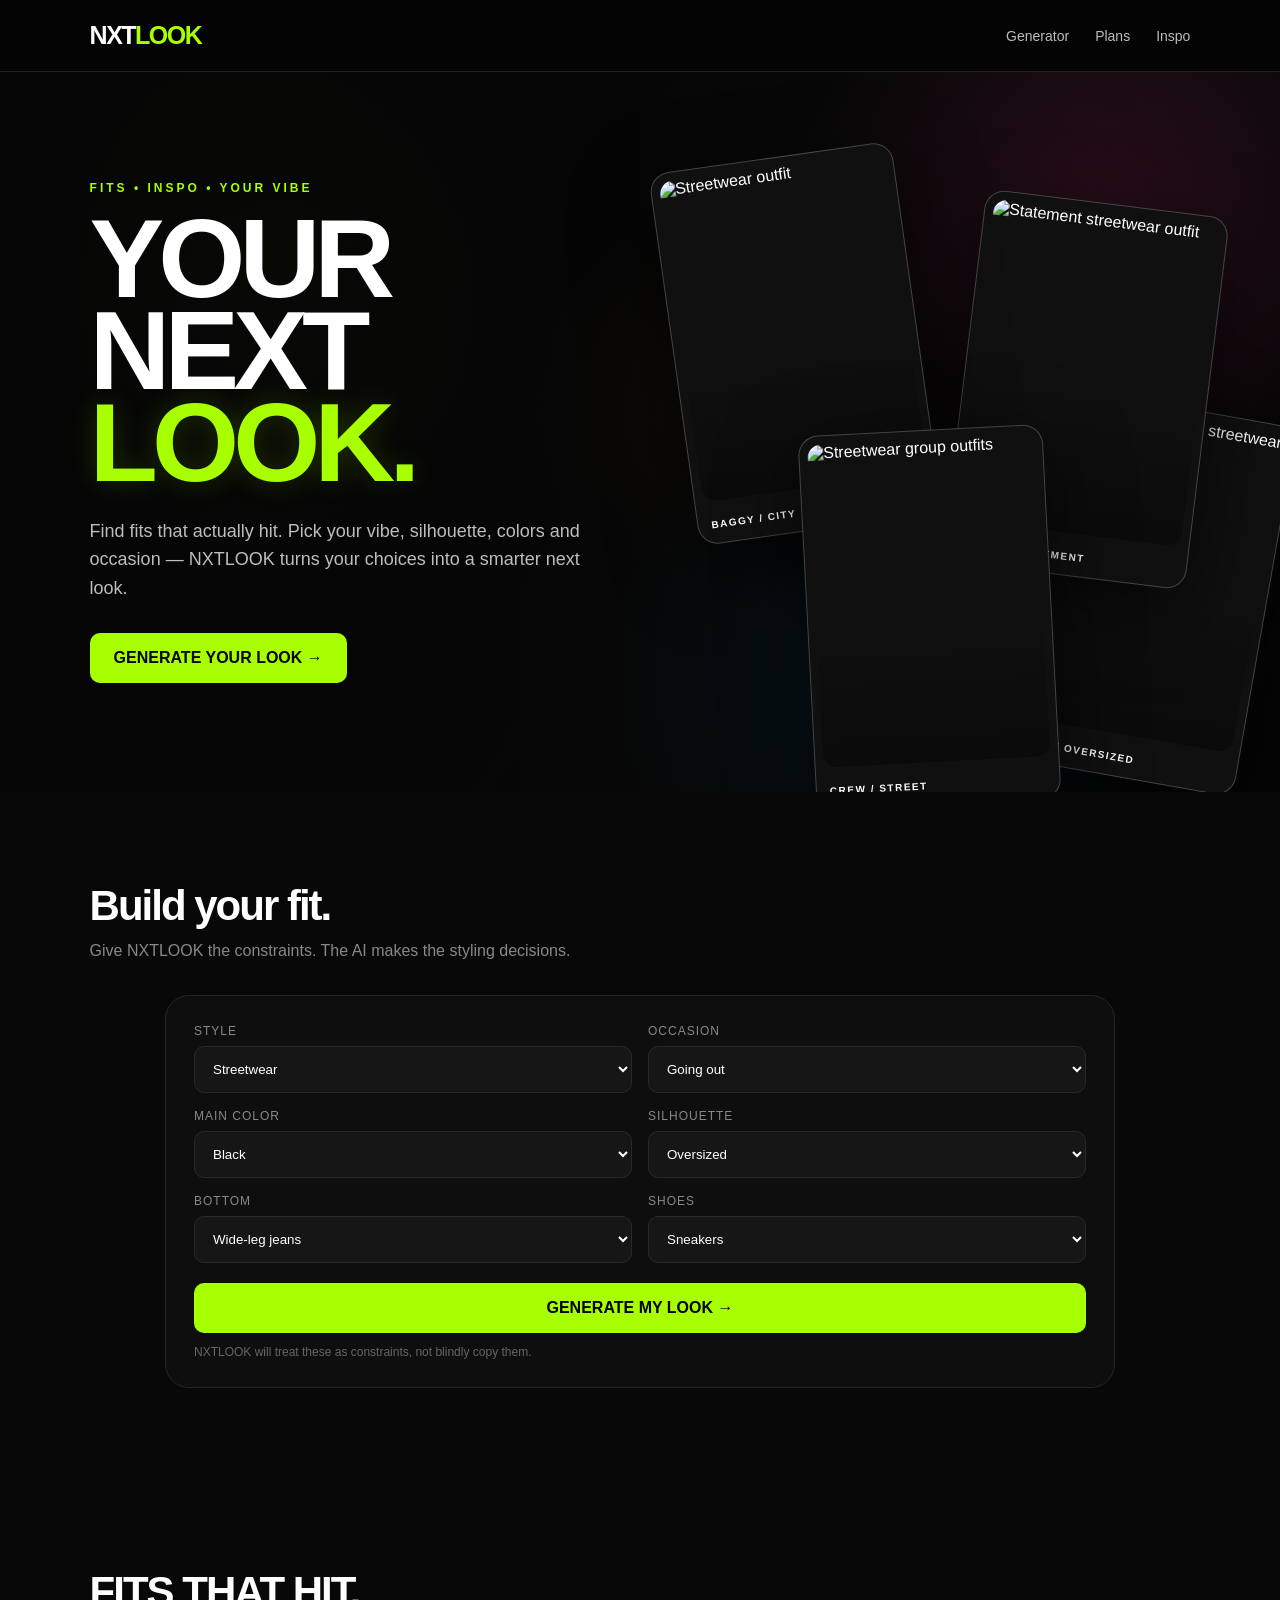
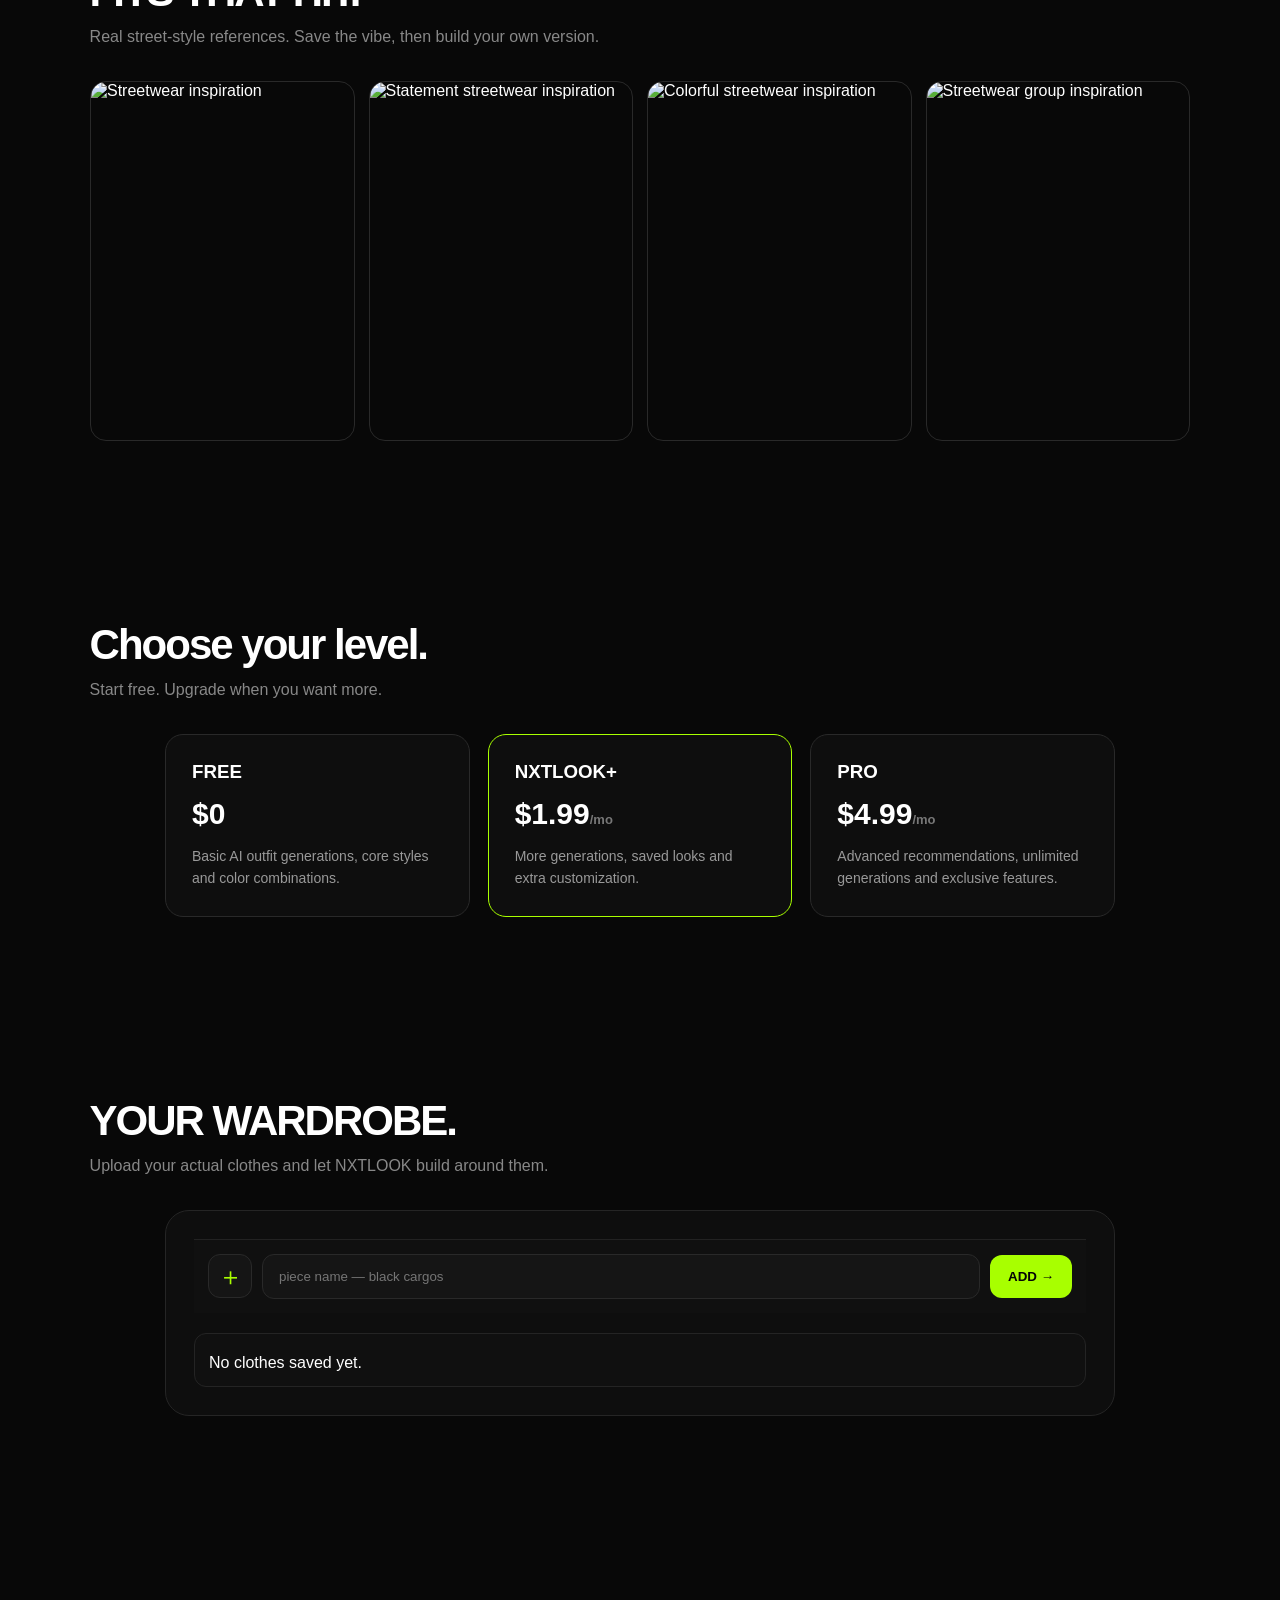
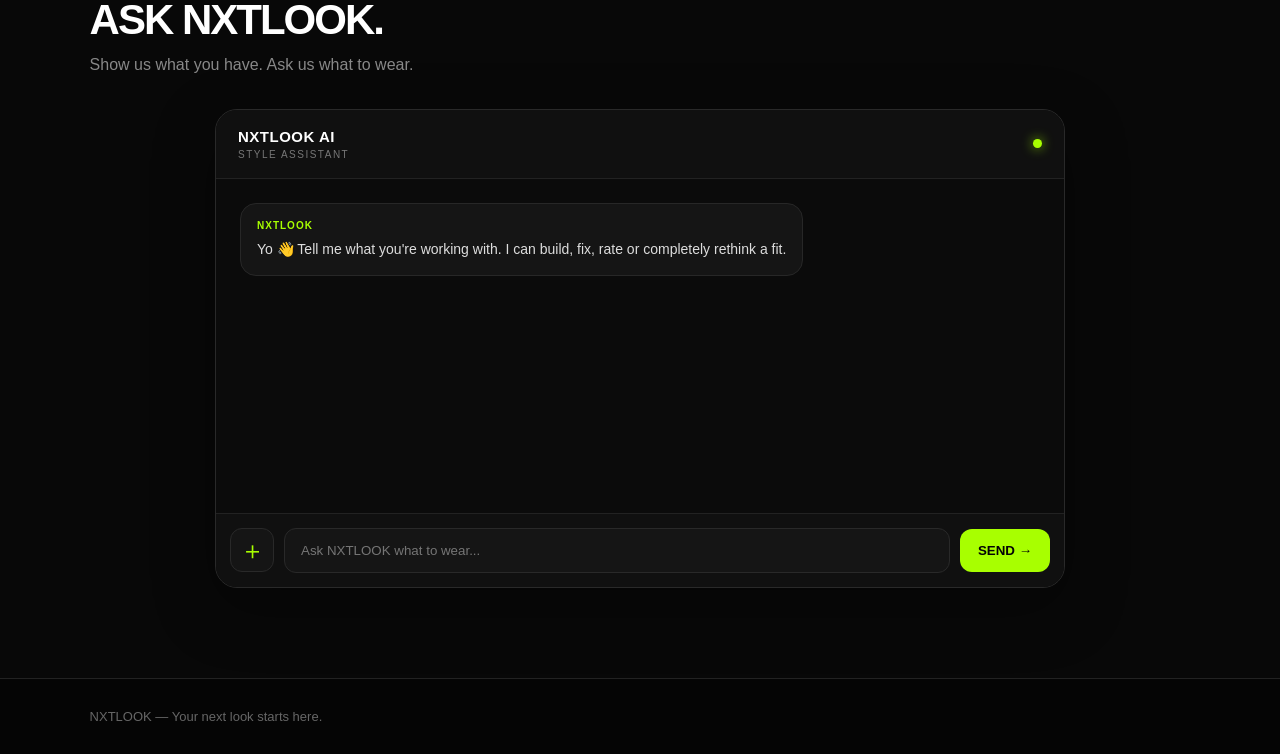
==== commit 942caa4b: "Update index.html" ====
--- a/index.html
+++ b/index.html
@@ -145,8 +145,12 @@
 const clothesImage = document.getElementById('clothesImage');
 const uploadPreview = document.getElementById('uploadPreview');
 const chatMessages = document.getElementById('chatMessages');
+
 let chatHistory = [];
 let uploadedImageData = null;
+
+const WARDROBE_KEY = 'nxtlook_wardrobe_v1';
+let wardrobe = JSON.parse(localStorage.getItem(WARDROBE_KEY) || '[]');
 
 const colorMatches = {
   Black:["White","Gray","Deep Purple","Red","Silver"],
@@ -164,21 +168,29 @@
 };
 
 function escapeHTML(value){
-  return String(value || "").replace(/[&<>"']/g, c => ({
-    "&":"&amp;","<":"&lt;",">":"&gt;",'"':"&quot;","'":"&#039;"
+  return String(value || "").replace(/[&<>"']/g,c=>({
+    "&":"&amp;",
+    "<":"&lt;",
+    ">":"&gt;",
+    '"':"&quot;",
+    "'":"&#039;"
   }[c]));
 }
 
 function addChatMessage(sender,text,type){
   const message=document.createElement('div');
   message.className='message '+type+'-message';
+
   const strong=document.createElement('strong');
   strong.textContent=sender;
+
   const p=document.createElement('p');
   p.textContent=text;
+
   message.appendChild(strong);
   message.appendChild(p);
   chatMessages.appendChild(message);
+
   chatMessages.scrollTop=chatMessages.scrollHeight;
   return message;
 }
@@ -196,7 +208,9 @@
 
 function generatorPrompt(p){
   const matches=colorMatches[p.color] || [];
+
   return `Create one strong outfit using these preferences:
+
 Style: ${p.style}
 Occasion: ${p.occasion}
 Main color: ${p.color}
@@ -205,102 +219,565 @@
 Preferred bottom: ${p.bottom}
 Preferred shoes: ${p.shoes}
 
-Use expert styling judgment. If a selected bottom or shoe clashes with the silhouette or occasion, keep the user's direction but choose a more coherent variation. Give a complete outfit and a score out of 10.`;
-}
-
-async function callAI(message, mode='chat', imageData=null){
+Use expert styling judgment.
+Keep the outfit coherent and intentional.
+Do not invent exact products or collaborations.
+Give a complete outfit and a score out of 10.`;
+}
+
+async function callAI(message,mode='chat',imageData=null,wardrobeImages=[]){
+
   const response=await fetch('/api/chat',{
     method:'POST',
-    headers:{'Content-Type':'application/json'},
+
+    headers:{
+      'Content-Type':'application/json'
+    },
+
     body:JSON.stringify({
       message,
       mode,
       history:chatHistory,
       preferences:getPreferences(),
-      imageData
+      imageData,
+      wardrobeImages
     })
   });
+
   let data;
-  try{data=await response.json()}catch(e){throw new Error('The server returned an invalid response.')};
-  if(!response.ok) throw new Error(data.error || 'Request failed');
+
+  try{
+    data=await response.json();
+  }catch{
+    throw new Error('The server returned an invalid response.');
+  }
+
+  if(!response.ok){
+    throw new Error(data.error || 'Request failed');
+  }
+
   return data.reply || 'I could not generate a response.';
 }
 
+/* =========================
+   WARDROBE
+========================= */
+
+function saveWardrobe(){
+  localStorage.setItem(
+    WARDROBE_KEY,
+    JSON.stringify(wardrobe)
+  );
+
+  renderWardrobe();
+}
+
+function renderWardrobe(){
+
+  let section=document.getElementById('nxtWardrobe');
+
+  if(!section){
+
+    section=document.createElement('section');
+
+    section.className='section';
+    section.id='nxtWardrobe';
+
+    section.innerHTML=`
+      <h2>YOUR WARDROBE.</h2>
+
+      <p>
+        Upload your actual clothes and let NXTLOOK build around them.
+      </p>
+
+      <div class="generator">
+
+        <div class="chat-input-area">
+
+          <label class="upload-btn" for="wardrobeInput">
+            ＋
+          </label>
+
+          <input
+            type="file"
+            id="wardrobeInput"
+            accept="image/*"
+            multiple
+            hidden
+          >
+
+          <input
+            type="text"
+            id="wardrobeName"
+            placeholder="piece name — black cargos"
+          >
+
+          <button onclick="addWardrobe()">
+            ADD →
+          </button>
+
+        </div>
+
+        <div
+          id="wardrobeGrid"
+          class="result-card"
+          style="margin-top:20px"
+        ></div>
+
+        <button
+          id="wardrobeBuild"
+          class="generate"
+          onclick="buildWardrobeFit()"
+        >
+          BUILD A FIT FROM MY WARDROBE →
+        </button>
+
+      </div>
+    `;
+
+    document
+      .getElementById('inspo')
+      .before(section);
+  }
+
+  const grid=document.getElementById('wardrobeGrid');
+  const build=document.getElementById('wardrobeBuild');
+
+  if(!grid) return;
+
+  build.style.display=wardrobe.length ? 'block' : 'none';
+
+  if(!wardrobe.length){
+
+    grid.innerHTML=`
+      <div class="result-item">
+        <p>No clothes saved yet.</p>
+      </div>
+    `;
+
+    return;
+  }
+
+  grid.innerHTML=wardrobe.map((item,index)=>`
+
+    <div class="result-item">
+
+      <img
+        src="${escapeHTML(item.image)}"
+        style="
+          width:100%;
+          max-height:260px;
+          object-fit:cover;
+          border-radius:10px;
+          margin-bottom:10px;
+        "
+      >
+
+      <small>WARDROBE</small>
+
+      <p>${escapeHTML(item.name)}</p>
+
+      <button
+        class="generate"
+        style="margin-top:10px;padding:10px"
+        onclick="removeWardrobe(${index})"
+      >
+        REMOVE
+      </button>
+
+    </div>
+
+  `).join('');
+}
+
+function fileToDataURL(file){
+
+  return new Promise((resolve,reject)=>{
+
+    const reader=new FileReader();
+
+    reader.onload=()=>{
+      resolve(reader.result);
+    };
+
+    reader.onerror=reject;
+
+    reader.readAsDataURL(file);
+  });
+}
+
+async function addWardrobe(){
+
+  const input=document.getElementById('wardrobeInput');
+  const name=document.getElementById('wardrobeName');
+
+  const files=Array.from(input.files || []);
+
+  if(!files.length){
+
+    alert('Choose a clothing photo first.');
+
+    return;
+  }
+
+  for(const file of files){
+
+    if(!file.type.startsWith('image/')){
+      continue;
+    }
+
+    if(file.size > 5*1024*1024){
+      continue;
+    }
+
+    const image=await fileToDataURL(file);
+
+    wardrobe.push({
+
+      name:
+        files.length===1 && name.value.trim()
+          ? name.value.trim()
+          : file.name.replace(/\.[^/.]+$/,''),
+
+      image
+
+    });
+  }
+
+  input.value='';
+  name.value='';
+
+  saveWardrobe();
+}
+
+function removeWardrobe(index){
+
+  wardrobe.splice(index,1);
+
+  saveWardrobe();
+}
+
+async function buildWardrobeFit(){
+
+  if(!wardrobe.length){
+    return;
+  }
+
+  const button=document.getElementById('wardrobeBuild');
+
+  button.disabled=true;
+  button.textContent='STYLING YOUR CLOSET…';
+
+  const names=wardrobe
+    .map((item,index)=>`${index+1}. ${item.name}`)
+    .join('\n');
+
+  const prompt=`Build me a strong outfit using my actual wardrobe.
+
+MY WARDROBE:
+
+${names}
+
+Use the uploaded clothing photos as the source of truth.
+
+Only describe details that are actually visible.
+
+Do not invent brands, models, colors, materials or logos.
+
+Do not force every piece into one outfit.
+
+Choose the strongest combination.
+
+Use this format:
+
+LOOK — NAME
+
+TOP:
+BOTTOM:
+SHOES:
+LAYER:
+ACCESSORIES:
+
+WHY:
+1–3 sentences.
+
+SCORE:
+X/10
+
+WEAK POINT:
+One sentence.`;
+
+  try{
+
+    const images=wardrobe
+      .slice(0,8)
+      .map(item=>item.image);
+
+    const reply=await callAI(
+      prompt,
+      'wardrobe',
+      null,
+      images
+    );
+
+    document
+      .getElementById('inspo')
+      .scrollIntoView({
+        behavior:'smooth'
+      });
+
+    addChatMessage(
+      'YOU',
+      'Build a fit from my wardrobe.',
+      'user'
+    );
+
+    addChatMessage(
+      'NXTLOOK',
+      reply,
+      'ai'
+    );
+
+    chatHistory.push(
+      {
+        role:'user',
+        content:prompt
+      },
+      {
+        role:'assistant',
+        content:reply
+      }
+    );
+
+    chatHistory=chatHistory.slice(-10);
+
+  }catch(error){
+
+    addChatMessage(
+      'NXTLOOK',
+      'ERROR: '+error.message,
+      'ai'
+    );
+
+  }finally{
+
+    button.disabled=false;
+
+    button.textContent=
+      'BUILD A FIT FROM MY WARDROBE →';
+  }
+}
+
+/* =========================
+   GENERATOR
+========================= */
+
 async function generateFit(){
+
   const btn=document.getElementById('generateBtn');
   const result=document.getElementById('result');
   const resultText=document.getElementById('resultText');
   const title=document.getElementById('resultTitle');
+
   const p=getPreferences();
 
   btn.disabled=true;
   btn.textContent='BUILDING YOUR FIT…';
+
   result.classList.add('show');
-  title.textContent=`${p.style} • ${p.occasion}`;
-  resultText.innerHTML='<div class="result-item"><p class="loading">NXTLOOK is styling it… 👀</p></div>';
+
+  title.textContent=
+    `${p.style} • ${p.occasion}`;
+
+  resultText.innerHTML=
+    '<div class="result-item"><p class="loading">NXTLOOK is styling it… 👀</p></div>';
 
   try{
-    const reply=await callAI(generatorPrompt(p),'generator');
-    const scoreMatch=reply.match(/SCORE\s*:\s*(\d+(?:\.\d+)?)\s*\/\s*10/i);
-    const score=scoreMatch ? scoreMatch[1] : null;
+
+    const reply=await callAI(
+      generatorPrompt(p),
+      'generator'
+    );
+
+    const scoreMatch=
+      reply.match(
+        /SCORE\s*:\s*(\d+(?:\.\d+)?)\s*\/\s*10/i
+      );
+
+    const score=
+      scoreMatch
+        ? scoreMatch[1]
+        : null;
+
     resultText.innerHTML=
-      '<div class="result-item"><small>NXTLOOK AI</small><p>'+escapeHTML(reply)+'</p></div>'+
-      (score ? '<div class="result-item"><small>FIT SCORE</small><div class="score">'+score+'/10</div></div>' : '');
+      '<div class="result-item">'+
+      '<small>NXTLOOK AI</small>'+
+      '<p>'+escapeHTML(reply)+'</p>'+
+      '</div>'+
+      (
+        score
+          ? '<div class="result-item">'+
+            '<small>FIT SCORE</small>'+
+            '<div class="score">'+
+            score+
+            '/10</div></div>'
+          : ''
+      );
+
   }catch(error){
-    resultText.innerHTML='<div class="result-item"><p class="error">ERROR: '+escapeHTML(error.message)+'</p></div>';
+
+    resultText.innerHTML=
+      '<div class="result-item">'+
+      '<p class="error">'+
+      escapeHTML(error.message)+
+      '</p></div>';
+
   }finally{
+
     btn.disabled=false;
     btn.textContent='GENERATE MY LOOK →';
   }
 }
 
+/* =========================
+   CHAT
+========================= */
+
 async function sendMessage(){
+
   const text=chatInput.value.trim();
+
   if(!text) return;
 
-  addChatMessage('YOU',text,'user');
+  addChatMessage(
+    'YOU',
+    text,
+    'user'
+  );
+
   chatInput.value='';
-  const thinking=addChatMessage('NXTLOOK','Thinking… 👀','ai');
-  const p=thinking.querySelector('p');
-  const sendBtn=document.getElementById('sendBtn');
+
+  const thinking=
+    addChatMessage(
+      'NXTLOOK',
+      'Thinking… 👀',
+      'ai'
+    );
+
+  const p=
+    thinking.querySelector('p');
+
+  const sendBtn=
+    document.getElementById('sendBtn');
+
   sendBtn.disabled=true;
 
   try{
-    const reply=await callAI(text,'chat',uploadedImageData);
+
+    const reply=
+      await callAI(
+        text,
+        'chat',
+        uploadedImageData
+      );
+
     p.textContent=reply;
 
-    chatHistory.push({role:'user',content:text});
-    chatHistory.push({role:'assistant',content:reply});
-    chatHistory=chatHistory.slice(-10);
+    chatHistory.push(
+      {
+        role:'user',
+        content:text
+      },
+      {
+        role:'assistant',
+        content:reply
+      }
+    );
+
+    chatHistory=
+      chatHistory.slice(-10);
+
   }catch(error){
-    p.textContent='ERROR: '+error.message;
+
+    p.textContent=
+      'ERROR: '+error.message;
+
     p.classList.add('error');
+
   }finally{
+
     sendBtn.disabled=false;
-    chatMessages.scrollTop=chatMessages.scrollHeight;
-  }
-}
-
-clothesImage.addEventListener('change',function(){
-  const file=this.files[0];
-  if(!file || !file.type.startsWith('image/')) return;
-
-  const reader=new FileReader();
-  reader.onload=function(e){
-    uploadedImageData=e.target.result;
-    uploadPreview.innerHTML='<img src="'+escapeHTML(uploadedImageData)+'" alt="Uploaded clothing">';
-    addChatMessage('YOU','I uploaded a clothing photo 📸','user');
-    addChatMessage('NXTLOOK','Photo attached. Ask me to identify the piece, build an outfit around it, match colors, or rate the styling.','ai');
-  };
-  reader.readAsDataURL(file);
-});
-
-chatInput.addEventListener('keydown',e=>{
-  if(e.key==='Enter' && !e.shiftKey){
-    e.preventDefault();
-    sendMessage();
-  }
-});
+
+    chatMessages.scrollTop=
+      chatMessages.scrollHeight;
+  }
+}
+
+/* =========================
+   CHAT IMAGE
+========================= */
+
+clothesImage.addEventListener(
+  'change',
+  function(){
+
+    const file=this.files[0];
+
+    if(
+      !file ||
+      !file.type.startsWith('image/')
+    ){
+      return;
+    }
+
+    const reader=
+      new FileReader();
+
+    reader.onload=function(e){
+
+      uploadedImageData=
+        e.target.result;
+
+      uploadPreview.innerHTML=
+        '<img src="'+
+        escapeHTML(uploadedImageData)+
+        '" alt="Uploaded clothing">';
+
+      addChatMessage(
+        'YOU',
+        'I uploaded a clothing photo 📸',
+        'user'
+      );
+
+      addChatMessage(
+        'NXTLOOK',
+        'Photo attached. Ask me to style it, identify the visible clothing, match it, or rate the fit.',
+        'ai'
+      );
+    };
+
+    reader.readAsDataURL(file);
+  }
+);
+
+chatInput.addEventListener(
+  'keydown',
+  e=>{
+
+    if(
+      e.key==='Enter' &&
+      !e.shiftKey
+    ){
+
+      e.preventDefault();
+
+      sendMessage();
+    }
+  }
+);
+
+/* Start wardrobe */
+renderWardrobe();
 </script>
 </body>
 </html>
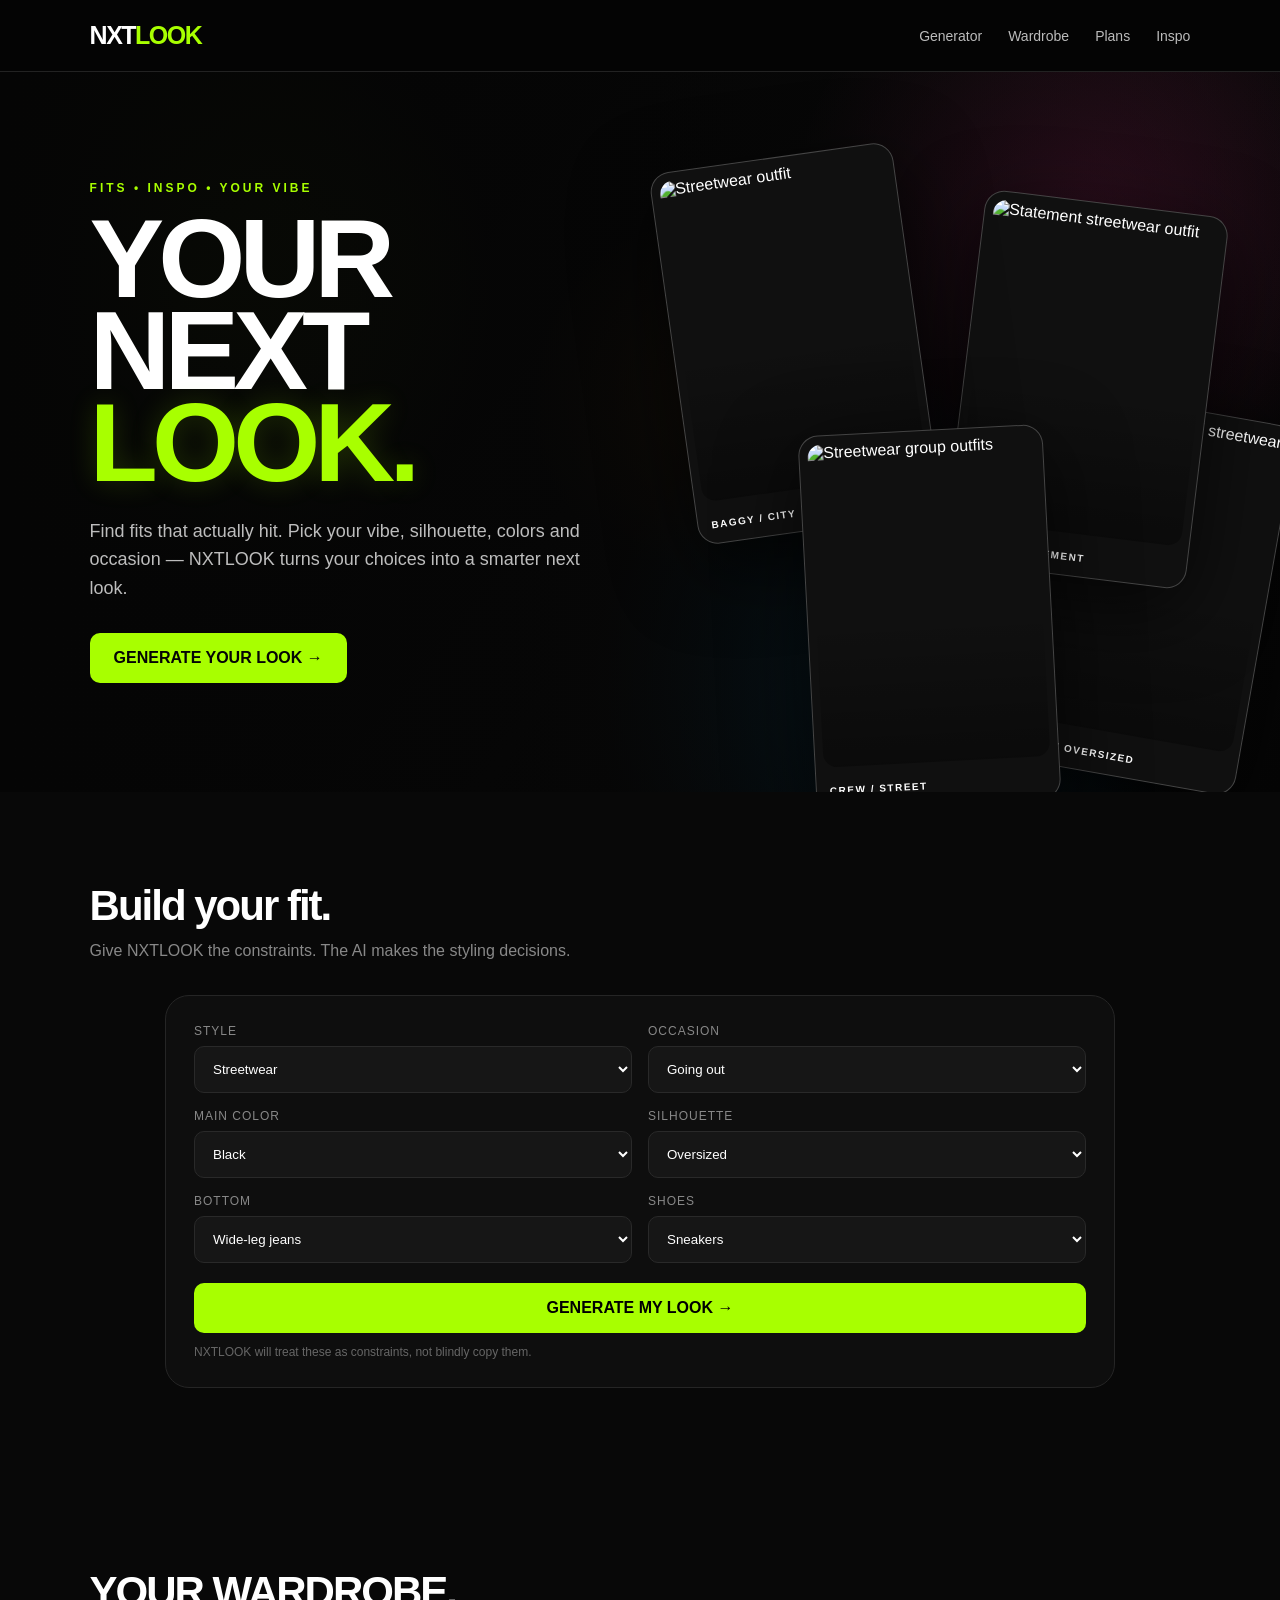
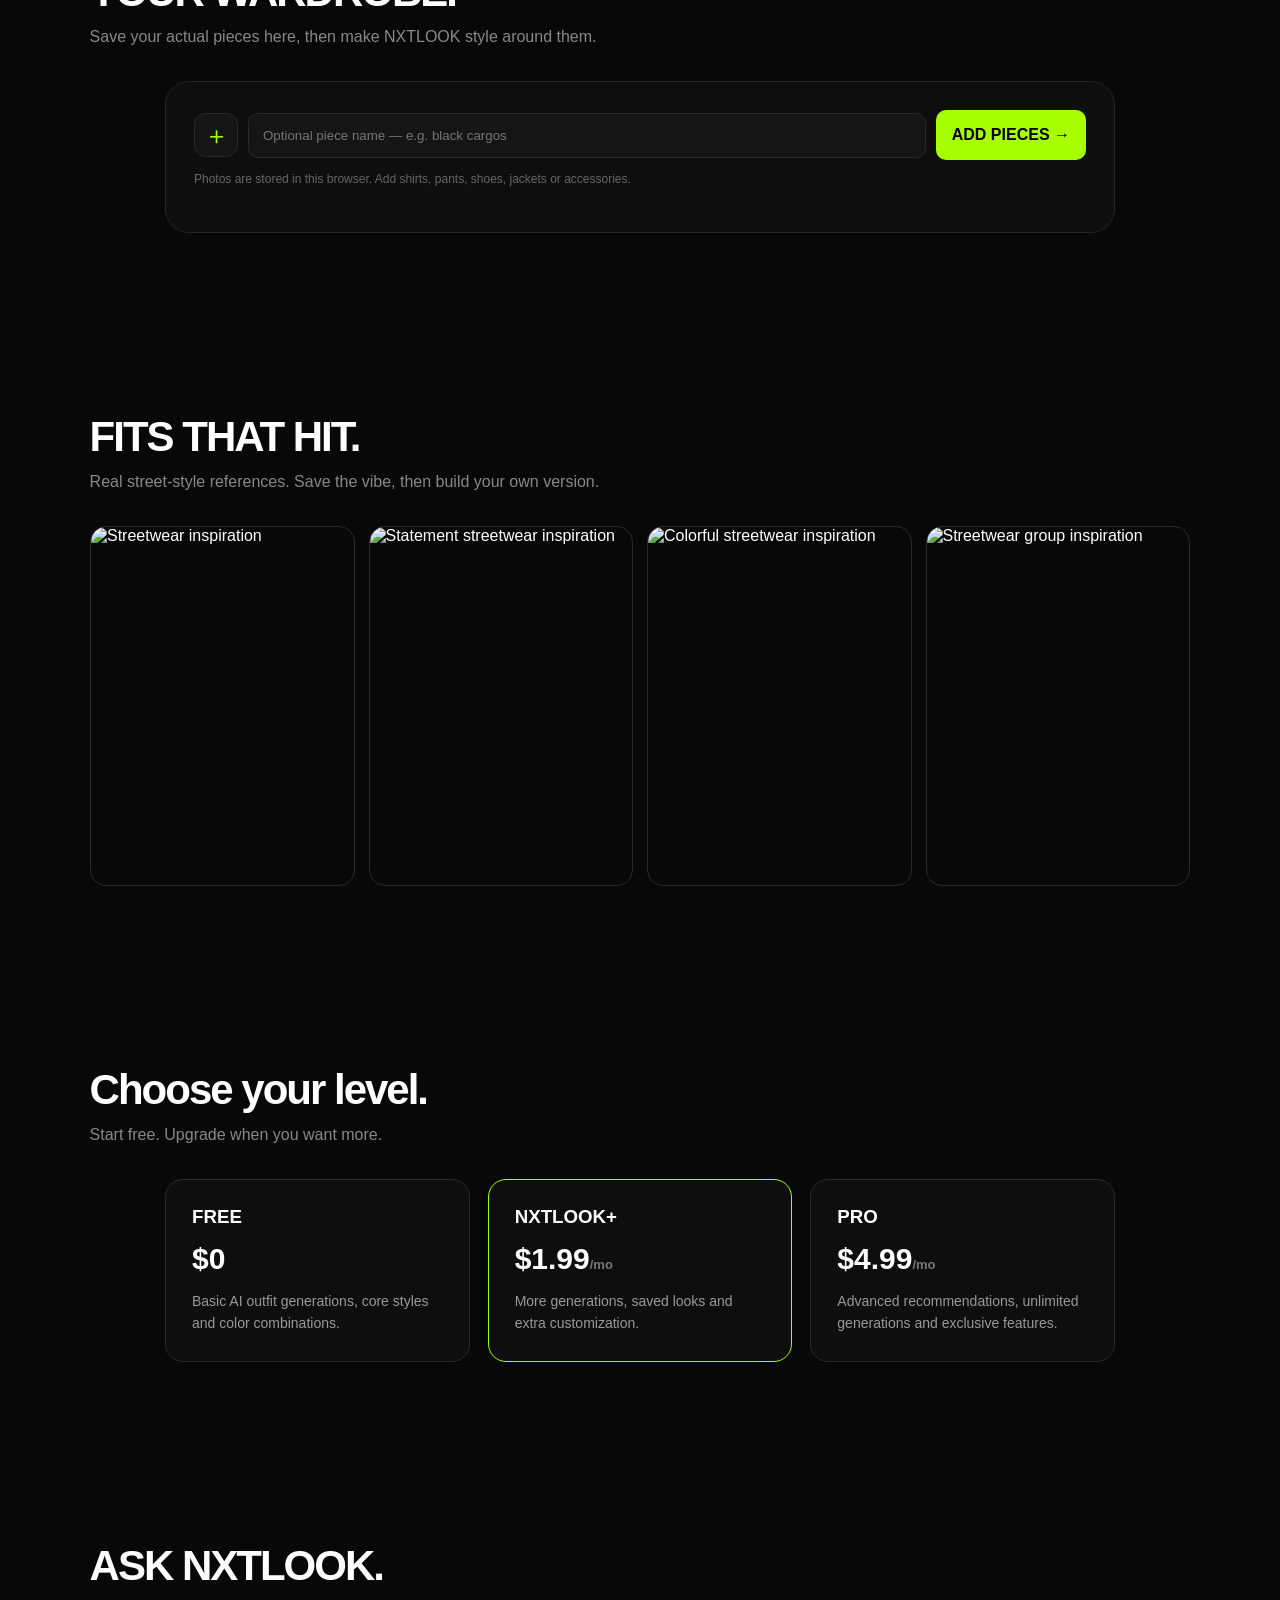
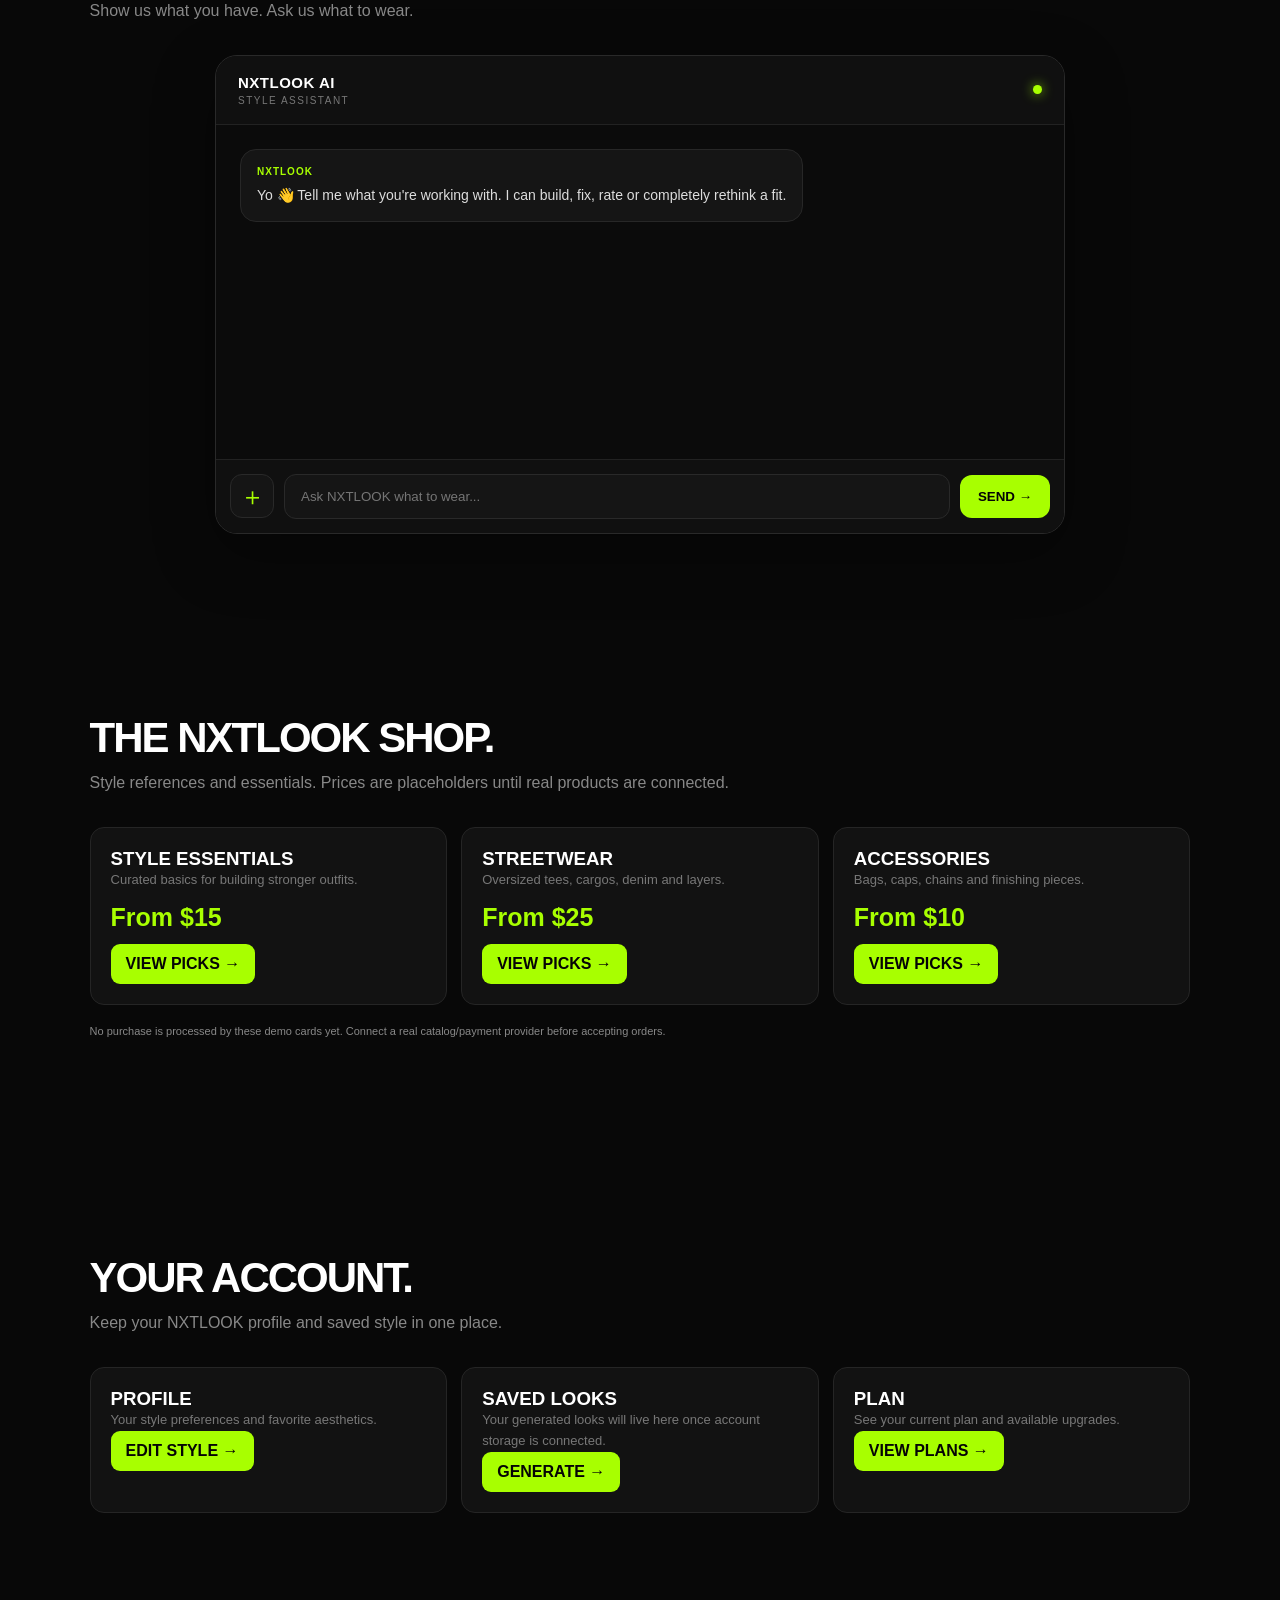
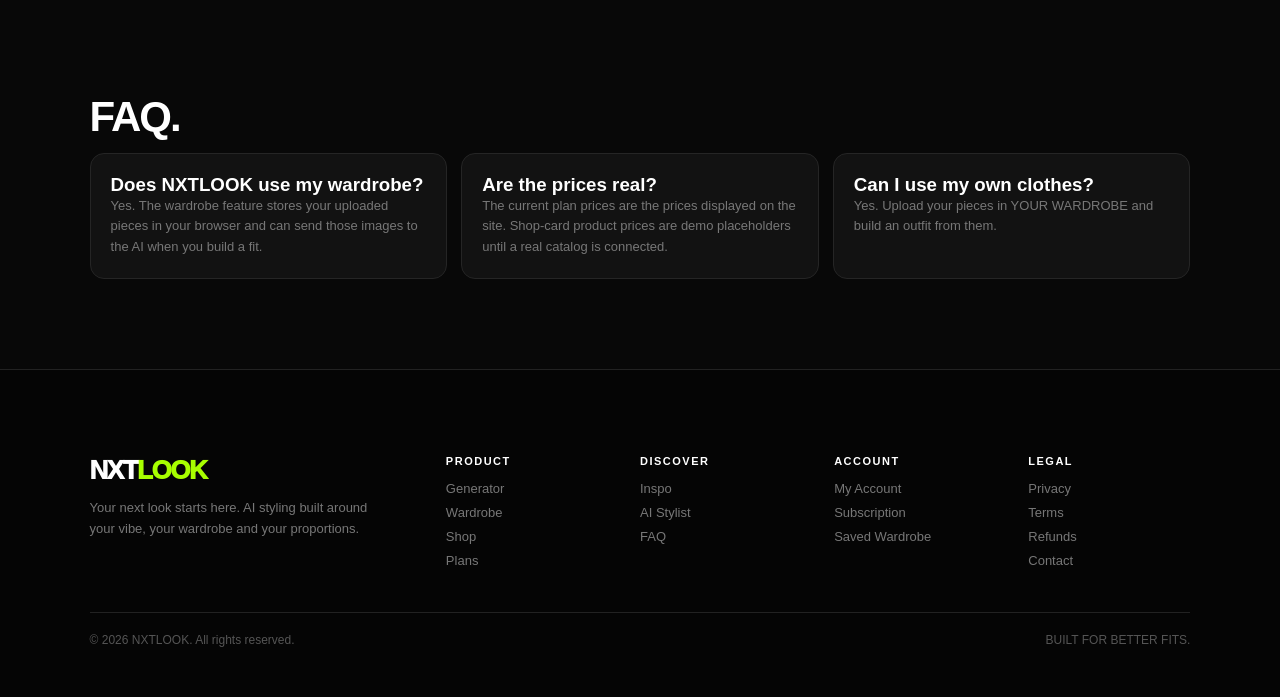
==== commit b02a2c7c: "Update index.html" ====
--- a/index.html
+++ b/index.html
@@ -44,12 +44,16 @@
 footer{padding:30px 7%;color:#666;border-top:1px solid #222;font-size:13px}
 @media(max-width:800px){.scene{opacity:.28;width:100%;right:-30%}.photo{width:190px}.photo img{height:260px}.hero{min-height:650px}.grid,.plans{grid-template-columns:1fr}nav a{margin-left:12px}.hero:after{background:linear-gradient(90deg,#050505 0%,rgba(5,5,5,.75) 70%,rgba(5,5,5,.4))}.inspo-grid{grid-template-columns:repeat(2,1fr)}.inspo-grid img{height:260px}}
 @media(max-width:600px){.message{max-width:90%}.chat-input-area button{padding:14px}.chat-messages{min-height:280px}}
+
+.wardrobe-grid{display:grid;grid-template-columns:repeat(4,1fr);gap:14px;margin-top:18px}.wardrobe-card{background:#101010;border:1px solid #292929;border-radius:14px;padding:10px}.wardrobe-card img{width:100%;height:210px;object-fit:cover;border-radius:9px;display:block}.wardrobe-card .piece-name{font-weight:800;margin:10px 2px 6px}.wardrobe-card .piece-type{font-size:10px;color:#a8ff00;letter-spacing:1px;font-weight:900}.wardrobe-card button{width:100%;margin-top:9px;padding:9px;border:1px solid #333;background:#151515;color:#aaa;border-radius:8px;cursor:pointer}.wardrobe-toolbar{display:flex;gap:10px;align-items:center;flex-wrap:wrap}.wardrobe-toolbar input[type=text]{flex:1;min-width:180px;padding:14px;background:#151515;border:1px solid #292929;border-radius:10px;color:#fff;outline:none}@media(max-width:800px){.wardrobe-grid{grid-template-columns:repeat(2,1fr)}}@media(max-width:500px){.wardrobe-grid{grid-template-columns:1fr}}
+
+.footer-wrap{max-width:1200px;margin:auto}.footer-grid{display:grid;grid-template-columns:2fr repeat(4,1fr);gap:32px;padding:55px 0 35px}.footer-brand .logo{font-size:26px;font-weight:1000;color:#fff}.footer-brand .logo span{color:#a8ff00}.footer-brand p{max-width:300px;line-height:1.6;color:#777;margin-top:12px}.footer-col h4{color:#fff;font-size:11px;letter-spacing:1.5px;margin:0 0 14px}.footer-col a{display:block;color:#777;text-decoration:none;margin:9px 0;font-size:13px}.footer-col a:hover{color:#a8ff00}.footer-bottom{border-top:1px solid #222;padding:20px 0;display:flex;justify-content:space-between;gap:15px;flex-wrap:wrap;color:#555;font-size:12px}.site-panel{background:#0d0d0d;border:1px solid #222;border-radius:18px;padding:26px}.shop-grid,.account-grid,.faq-grid{display:grid;grid-template-columns:repeat(3,1fr);gap:14px}.shop-card,.account-card,.faq-card{background:#121212;border:1px solid #252525;border-radius:14px;padding:20px}.shop-card h3,.account-card h3,.faq-card h3{margin-top:0;color:#fff}.shop-card .shop-price{font-size:25px;font-weight:900;color:#a8ff00;margin:12px 0}.mini-btn{display:inline-block;padding:11px 15px;border-radius:9px;background:#a8ff00;color:#050505;font-weight:900;text-decoration:none;border:0;cursor:pointer}.muted{color:#777;font-size:13px;line-height:1.6}.section-anchor{scroll-margin-top:80px}.legal-note{font-size:11px;color:#555;line-height:1.5;margin-top:18px}@media(max-width:800px){.footer-grid,.shop-grid,.account-grid,.faq-grid{grid-template-columns:1fr 1fr}}@media(max-width:600px){.footer-grid,.shop-grid,.account-grid,.faq-grid{grid-template-columns:1fr}.footer-bottom{display:block}.footer-bottom span{display:block;margin-top:7px}}
 </style>
 </head>
 <body>
 <nav>
   <div class="logo">NXT<span>LOOK</span></div>
-  <div><a href="#generator">Generator</a><a href="#plans">Plans</a><a href="#inspo">Inspo</a></div>
+  <div><a href="#generator">Generator</a><a href="#wardrobe">Wardrobe</a><a href="#plans">Plans</a><a href="#inspo">Inspo</a></div>
 </nav>
 
 <section class="hero">
@@ -100,6 +104,9 @@
     </div>
   </div>
 </section>
+
+
+<section class="section" id="wardrobe"><h2>YOUR WARDROBE.</h2><p>Save your actual pieces here, then make NXTLOOK style around them.</p><div class="generator"><div class="wardrobe-toolbar"><label class="upload-btn" for="wardrobeImages">＋</label><input type="file" id="wardrobeImages" accept="image/*" multiple hidden><input type="text" id="wardrobeName" placeholder="Optional piece name — e.g. black cargos"><button class="generate" id="addWardrobeBtn" style="width:auto;margin:0" onclick="addWardrobe()">ADD PIECES →</button></div><p class="hint">Photos are stored in this browser. Add shirts, pants, shoes, jackets or accessories.</p><div class="wardrobe-grid" id="wardrobeGrid"></div><button class="generate" id="wardrobeFitBtn" style="display:none" onclick="styleMyWardrobe()">BUILD A FIT FROM MY WARDROBE →</button></div></section>
 
 <section class="section">
   <h2>FITS THAT HIT.</h2>
@@ -138,19 +145,66 @@
   </div>
 </section>
 
-<footer>NXTLOOK — Your next look starts here.</footer>
+
+<section class="section section-anchor" id="shop">
+  <h2>THE NXTLOOK SHOP.</h2>
+  <p>Style references and essentials. Prices are placeholders until real products are connected.</p>
+  <div class="shop-grid">
+    <div class="shop-card"><h3>STYLE ESSENTIALS</h3><p class="muted">Curated basics for building stronger outfits.</p><div class="shop-price">From $15</div><a class="mini-btn" href="#plans">VIEW PICKS →</a></div>
+    <div class="shop-card"><h3>STREETWEAR</h3><p class="muted">Oversized tees, cargos, denim and layers.</p><div class="shop-price">From $25</div><a class="mini-btn" href="#plans">VIEW PICKS →</a></div>
+    <div class="shop-card"><h3>ACCESSORIES</h3><p class="muted">Bags, caps, chains and finishing pieces.</p><div class="shop-price">From $10</div><a class="mini-btn" href="#plans">VIEW PICKS →</a></div>
+  </div>
+  <p class="legal-note">No purchase is processed by these demo cards yet. Connect a real catalog/payment provider before accepting orders.</p>
+</section>
+
+<section class="section section-anchor" id="account">
+  <h2>YOUR ACCOUNT.</h2>
+  <p>Keep your NXTLOOK profile and saved style in one place.</p>
+  <div class="account-grid">
+    <div class="account-card"><h3>PROFILE</h3><p class="muted">Your style preferences and favorite aesthetics.</p><a class="mini-btn" href="#generator">EDIT STYLE →</a></div>
+    <div class="account-card"><h3>SAVED LOOKS</h3><p class="muted">Your generated looks will live here once account storage is connected.</p><a class="mini-btn" href="#generator">GENERATE →</a></div>
+    <div class="account-card"><h3>PLAN</h3><p class="muted">See your current plan and available upgrades.</p><a class="mini-btn" href="#plans">VIEW PLANS →</a></div>
+  </div>
+</section>
+
+<section class="section section-anchor" id="faq">
+  <h2>FAQ.</h2>
+  <div class="faq-grid">
+    <div class="faq-card"><h3>Does NXTLOOK use my wardrobe?</h3><p class="muted">Yes. The wardrobe feature stores your uploaded pieces in your browser and can send those images to the AI when you build a fit.</p></div>
+    <div class="faq-card"><h3>Are the prices real?</h3><p class="muted">The current plan prices are the prices displayed on the site. Shop-card product prices are demo placeholders until a real catalog is connected.</p></div>
+    <div class="faq-card"><h3>Can I use my own clothes?</h3><p class="muted">Yes. Upload your pieces in YOUR WARDROBE and build an outfit from them.</p></div>
+  </div>
+</section>
+
+<footer>
+  <div class="footer-wrap">
+    <div class="footer-grid">
+      <div class="footer-brand">
+        <div class="logo">NXT<span>LOOK</span></div>
+        <p>Your next look starts here. AI styling built around your vibe, your wardrobe and your proportions.</p>
+      </div>
+      <div class="footer-col"><h4>PRODUCT</h4><a href="#generator">Generator</a><a href="#nxtWardrobe">Wardrobe</a><a href="#shop">Shop</a><a href="#plans">Plans</a></div>
+      <div class="footer-col"><h4>DISCOVER</h4><a href="#inspo-grid">Inspo</a><a href="#inspo">AI Stylist</a><a href="#faq">FAQ</a></div>
+      <div class="footer-col"><h4>ACCOUNT</h4><a href="#account">My Account</a><a href="#plans">Subscription</a><a href="#nxtWardrobe">Saved Wardrobe</a></div>
+      <div class="footer-col"><h4>LEGAL</h4><a href="#privacy">Privacy</a><a href="#terms">Terms</a><a href="#refunds">Refunds</a><a href="mailto:hello@nxtlook.com">Contact</a></div>
+    </div>
+    <div class="footer-bottom"><span>© 2026 NXTLOOK. All rights reserved.</span><span>BUILT FOR BETTER FITS.</span></div>
+  </div>
+</footer>
+
+<section class="section" id="privacy" style="display:none"><h2>PRIVACY</h2></section>
+<section class="section" id="terms" style="display:none"><h2>TERMS</h2></section>
+<section class="section" id="refunds" style="display:none"><h2>REFUNDS</h2></section>
 
 <script>
 const chatInput = document.getElementById('chatInput');
 const clothesImage = document.getElementById('clothesImage');
 const uploadPreview = document.getElementById('uploadPreview');
 const chatMessages = document.getElementById('chatMessages');
-
 let chatHistory = [];
 let uploadedImageData = null;
-
-const WARDROBE_KEY = 'nxtlook_wardrobe_v1';
-let wardrobe = JSON.parse(localStorage.getItem(WARDROBE_KEY) || '[]');
+const WARDROBE_KEY="nxtlook_wardrobe_v1";
+let wardrobe=JSON.parse(localStorage.getItem(WARDROBE_KEY)||"[]");
 
 const colorMatches = {
   Black:["White","Gray","Deep Purple","Red","Silver"],
@@ -168,29 +222,21 @@
 };
 
 function escapeHTML(value){
-  return String(value || "").replace(/[&<>"']/g,c=>({
-    "&":"&amp;",
-    "<":"&lt;",
-    ">":"&gt;",
-    '"':"&quot;",
-    "'":"&#039;"
+  return String(value || "").replace(/[&<>"']/g, c => ({
+    "&":"&amp;","<":"&lt;",">":"&gt;",'"':"&quot;","'":"&#039;"
   }[c]));
 }
 
 function addChatMessage(sender,text,type){
   const message=document.createElement('div');
   message.className='message '+type+'-message';
-
   const strong=document.createElement('strong');
   strong.textContent=sender;
-
   const p=document.createElement('p');
   p.textContent=text;
-
   message.appendChild(strong);
   message.appendChild(p);
   chatMessages.appendChild(message);
-
   chatMessages.scrollTop=chatMessages.scrollHeight;
   return message;
 }
@@ -208,9 +254,7 @@
 
 function generatorPrompt(p){
   const matches=colorMatches[p.color] || [];
-
   return `Create one strong outfit using these preferences:
-
 Style: ${p.style}
 Occasion: ${p.occasion}
 Main color: ${p.color}
@@ -219,565 +263,104 @@
 Preferred bottom: ${p.bottom}
 Preferred shoes: ${p.shoes}
 
-Use expert styling judgment.
-Keep the outfit coherent and intentional.
-Do not invent exact products or collaborations.
-Give a complete outfit and a score out of 10.`;
-}
-
-async function callAI(message,mode='chat',imageData=null,wardrobeImages=[]){
-
+Use expert styling judgment. If a selected bottom or shoe clashes with the silhouette or occasion, keep the user's direction but choose a more coherent variation. Give a complete outfit and a score out of 10.`;
+}
+
+async function callAI(message, mode='chat', imageData=null){
   const response=await fetch('/api/chat',{
     method:'POST',
-
-    headers:{
-      'Content-Type':'application/json'
-    },
-
+    headers:{'Content-Type':'application/json'},
     body:JSON.stringify({
       message,
       mode,
       history:chatHistory,
       preferences:getPreferences(),
       imageData,
-      wardrobeImages
+      wardrobeImages:wardrobe.map(item=>item.image)
     })
   });
-
   let data;
-
-  try{
-    data=await response.json();
-  }catch{
-    throw new Error('The server returned an invalid response.');
-  }
-
-  if(!response.ok){
-    throw new Error(data.error || 'Request failed');
-  }
-
+  try{data=await response.json()}catch(e){throw new Error('The server returned an invalid response.')};
+  if(!response.ok) throw new Error(data.error || 'Request failed');
   return data.reply || 'I could not generate a response.';
 }
 
-/* =========================
-   WARDROBE
-========================= */
-
-function saveWardrobe(){
-  localStorage.setItem(
-    WARDROBE_KEY,
-    JSON.stringify(wardrobe)
-  );
-
-  renderWardrobe();
-}
-
-function renderWardrobe(){
-
-  let section=document.getElementById('nxtWardrobe');
-
-  if(!section){
-
-    section=document.createElement('section');
-
-    section.className='section';
-    section.id='nxtWardrobe';
-
-    section.innerHTML=`
-      <h2>YOUR WARDROBE.</h2>
-
-      <p>
-        Upload your actual clothes and let NXTLOOK build around them.
-      </p>
-
-      <div class="generator">
-
-        <div class="chat-input-area">
-
-          <label class="upload-btn" for="wardrobeInput">
-            ＋
-          </label>
-
-          <input
-            type="file"
-            id="wardrobeInput"
-            accept="image/*"
-            multiple
-            hidden
-          >
-
-          <input
-            type="text"
-            id="wardrobeName"
-            placeholder="piece name — black cargos"
-          >
-
-          <button onclick="addWardrobe()">
-            ADD →
-          </button>
-
-        </div>
-
-        <div
-          id="wardrobeGrid"
-          class="result-card"
-          style="margin-top:20px"
-        ></div>
-
-        <button
-          id="wardrobeBuild"
-          class="generate"
-          onclick="buildWardrobeFit()"
-        >
-          BUILD A FIT FROM MY WARDROBE →
-        </button>
-
-      </div>
-    `;
-
-    document
-      .getElementById('inspo')
-      .before(section);
-  }
-
-  const grid=document.getElementById('wardrobeGrid');
-  const build=document.getElementById('wardrobeBuild');
-
-  if(!grid) return;
-
-  build.style.display=wardrobe.length ? 'block' : 'none';
-
-  if(!wardrobe.length){
-
-    grid.innerHTML=`
-      <div class="result-item">
-        <p>No clothes saved yet.</p>
-      </div>
-    `;
-
-    return;
-  }
-
-  grid.innerHTML=wardrobe.map((item,index)=>`
-
-    <div class="result-item">
-
-      <img
-        src="${escapeHTML(item.image)}"
-        style="
-          width:100%;
-          max-height:260px;
-          object-fit:cover;
-          border-radius:10px;
-          margin-bottom:10px;
-        "
-      >
-
-      <small>WARDROBE</small>
-
-      <p>${escapeHTML(item.name)}</p>
-
-      <button
-        class="generate"
-        style="margin-top:10px;padding:10px"
-        onclick="removeWardrobe(${index})"
-      >
-        REMOVE
-      </button>
-
-    </div>
-
-  `).join('');
-}
-
-function fileToDataURL(file){
-
-  return new Promise((resolve,reject)=>{
-
-    const reader=new FileReader();
-
-    reader.onload=()=>{
-      resolve(reader.result);
-    };
-
-    reader.onerror=reject;
-
-    reader.readAsDataURL(file);
-  });
-}
-
-async function addWardrobe(){
-
-  const input=document.getElementById('wardrobeInput');
-  const name=document.getElementById('wardrobeName');
-
-  const files=Array.from(input.files || []);
-
-  if(!files.length){
-
-    alert('Choose a clothing photo first.');
-
-    return;
-  }
-
-  for(const file of files){
-
-    if(!file.type.startsWith('image/')){
-      continue;
-    }
-
-    if(file.size > 5*1024*1024){
-      continue;
-    }
-
-    const image=await fileToDataURL(file);
-
-    wardrobe.push({
-
-      name:
-        files.length===1 && name.value.trim()
-          ? name.value.trim()
-          : file.name.replace(/\.[^/.]+$/,''),
-
-      image
-
-    });
-  }
-
-  input.value='';
-  name.value='';
-
-  saveWardrobe();
-}
-
-function removeWardrobe(index){
-
-  wardrobe.splice(index,1);
-
-  saveWardrobe();
-}
-
-async function buildWardrobeFit(){
-
-  if(!wardrobe.length){
-    return;
-  }
-
-  const button=document.getElementById('wardrobeBuild');
-
-  button.disabled=true;
-  button.textContent='STYLING YOUR CLOSET…';
-
-  const names=wardrobe
-    .map((item,index)=>`${index+1}. ${item.name}`)
-    .join('\n');
-
-  const prompt=`Build me a strong outfit using my actual wardrobe.
-
-MY WARDROBE:
-
-${names}
-
-Use the uploaded clothing photos as the source of truth.
-
-Only describe details that are actually visible.
-
-Do not invent brands, models, colors, materials or logos.
-
-Do not force every piece into one outfit.
-
-Choose the strongest combination.
-
-Use this format:
-
-LOOK — NAME
-
-TOP:
-BOTTOM:
-SHOES:
-LAYER:
-ACCESSORIES:
-
-WHY:
-1–3 sentences.
-
-SCORE:
-X/10
-
-WEAK POINT:
-One sentence.`;
-
-  try{
-
-    const images=wardrobe
-      .slice(0,8)
-      .map(item=>item.image);
-
-    const reply=await callAI(
-      prompt,
-      'wardrobe',
-      null,
-      images
-    );
-
-    document
-      .getElementById('inspo')
-      .scrollIntoView({
-        behavior:'smooth'
-      });
-
-    addChatMessage(
-      'YOU',
-      'Build a fit from my wardrobe.',
-      'user'
-    );
-
-    addChatMessage(
-      'NXTLOOK',
-      reply,
-      'ai'
-    );
-
-    chatHistory.push(
-      {
-        role:'user',
-        content:prompt
-      },
-      {
-        role:'assistant',
-        content:reply
-      }
-    );
-
-    chatHistory=chatHistory.slice(-10);
-
-  }catch(error){
-
-    addChatMessage(
-      'NXTLOOK',
-      'ERROR: '+error.message,
-      'ai'
-    );
-
-  }finally{
-
-    button.disabled=false;
-
-    button.textContent=
-      'BUILD A FIT FROM MY WARDROBE →';
-  }
-}
-
-/* =========================
-   GENERATOR
-========================= */
-
-async function generateFit(){
-
+\nfunction saveWardrobe(){localStorage.setItem(WARDROBE_KEY,JSON.stringify(wardrobe));renderWardrobe()}\nfunction renderWardrobe(){const g=document.getElementById('wardrobeGrid'),b=document.getElementById('wardrobeFitBtn');if(!g)return;b.style.display=wardrobe.length?'block':'none';if(!wardrobe.length){g.innerHTML='<div class="result-item" style="grid-column:1/-1"><p style="color:#777">No pieces saved yet. Add your first clothing photo.</p></div>';return}g.innerHTML=wardrobe.map((x,i)=>`<div class="wardrobe-card"><img src="${escapeHTML(x.image)}" alt="${escapeHTML(x.name)}"><div class="piece-type">${escapeHTML(x.type||'WARDROBE PIECE')}</div><div class="piece-name">${escapeHTML(x.name)}</div><button onclick="removeWardrobe(${i})">REMOVE</button></div>`).join('')}\nfunction removeWardrobe(i){wardrobe.splice(i,1);saveWardrobe()}\nfunction fileToDataURL(file){return new Promise((resolve,reject)=>{const r=new FileReader();r.onload=()=>resolve(r.result);r.onerror=reject;r.readAsDataURL(file)})}\nasync function addWardrobe(){const input=document.getElementById('wardrobeImages'),name=document.getElementById('wardrobeName'),btn=document.getElementById('addWardrobeBtn'),files=Array.from(input.files||[]);if(!files.length){alert('Choose at least one clothing photo.');return}btn.disabled=true;btn.textContent='ADDING…';try{for(const file of files){if(!file.type.startsWith('image/')||file.size>5*1024*1024)continue;const image=await fileToDataURL(file);wardrobe.push({id:String(Date.now()+Math.random()),name:files.length===1&&name.value.trim()?name.value.trim():file.name.replace(/\\.[^.]+$/,''),type:'CLOTHING PHOTO',image})}name.value='';input.value='';saveWardrobe()}finally{btn.disabled=false;btn.textContent='ADD PIECES →'}}\nasync function styleMyWardrobe(){if(!wardrobe.length)return;const btn=document.getElementById('wardrobeFitBtn');btn.disabled=true;btn.textContent='STYLING YOUR CLOSET…';const list=wardrobe.map((x,i)=>`${i+1}. ${x.name}`).join('\\n');const prompt=`Build one strong outfit using my ACTUAL wardrobe photos.\\n\\nSaved pieces:\\n${list}\\n\\nUse the wardrobe images as the source of truth. Only use details visibly supported by the photos. Do not invent exact brands, models, materials or colors. Choose the strongest combination. If something does not improve the fit, leave it out. Keep the response concise.\\n\\nLOOK — NAME\\nTOP:\\nBOTTOM:\\nSHOES:\\nLAYER:\\nACCESSORIES:\\nWHY:\\nSCORE:\\nWEAK POINT:`;try{const reply=await callAI(prompt,'wardrobe',null,wardrobe.slice(0,8).map(x=>x.image));addChatMessage('YOU','Build a fit from my saved wardrobe.','user');addChatMessage('NXTLOOK',reply,'ai');chatHistory.push({role:'user',content:prompt},{role:'assistant',content:reply});chatHistory=chatHistory.slice(-10);document.getElementById('inspo').scrollIntoView({behavior:'smooth'})}catch(e){addChatMessage('NXTLOOK','ERROR: '+e.message,'ai')}finally{btn.disabled=false;btn.textContent='BUILD A FIT FROM MY WARDROBE →'}}\nrenderWardrobe();\n\nasync function generateFit(){
   const btn=document.getElementById('generateBtn');
   const result=document.getElementById('result');
   const resultText=document.getElementById('resultText');
   const title=document.getElementById('resultTitle');
-
   const p=getPreferences();
 
   btn.disabled=true;
   btn.textContent='BUILDING YOUR FIT…';
-
   result.classList.add('show');
-
-  title.textContent=
-    `${p.style} • ${p.occasion}`;
-
-  resultText.innerHTML=
-    '<div class="result-item"><p class="loading">NXTLOOK is styling it… 👀</p></div>';
+  title.textContent=`${p.style} • ${p.occasion}`;
+  resultText.innerHTML='<div class="result-item"><p class="loading">NXTLOOK is styling it… 👀</p></div>';
 
   try{
-
-    const reply=await callAI(
-      generatorPrompt(p),
-      'generator'
-    );
-
-    const scoreMatch=
-      reply.match(
-        /SCORE\s*:\s*(\d+(?:\.\d+)?)\s*\/\s*10/i
-      );
-
-    const score=
-      scoreMatch
-        ? scoreMatch[1]
-        : null;
-
+    const reply=await callAI(generatorPrompt(p),'generator');
+    const scoreMatch=reply.match(/SCORE\s*:\s*(\d+(?:\.\d+)?)\s*\/\s*10/i);
+    const score=scoreMatch ? scoreMatch[1] : null;
     resultText.innerHTML=
-      '<div class="result-item">'+
-      '<small>NXTLOOK AI</small>'+
-      '<p>'+escapeHTML(reply)+'</p>'+
-      '</div>'+
-      (
-        score
-          ? '<div class="result-item">'+
-            '<small>FIT SCORE</small>'+
-            '<div class="score">'+
-            score+
-            '/10</div></div>'
-          : ''
-      );
-
+      '<div class="result-item"><small>NXTLOOK AI</small><p>'+escapeHTML(reply)+'</p></div>'+
+      (score ? '<div class="result-item"><small>FIT SCORE</small><div class="score">'+score+'/10</div></div>' : '');
   }catch(error){
-
-    resultText.innerHTML=
-      '<div class="result-item">'+
-      '<p class="error">'+
-      escapeHTML(error.message)+
-      '</p></div>';
-
+    resultText.innerHTML='<div class="result-item"><p class="error">ERROR: '+escapeHTML(error.message)+'</p></div>';
   }finally{
-
     btn.disabled=false;
     btn.textContent='GENERATE MY LOOK →';
   }
 }
 
-/* =========================
-   CHAT
-========================= */
-
 async function sendMessage(){
-
   const text=chatInput.value.trim();
-
   if(!text) return;
 
-  addChatMessage(
-    'YOU',
-    text,
-    'user'
-  );
-
+  addChatMessage('YOU',text,'user');
   chatInput.value='';
-
-  const thinking=
-    addChatMessage(
-      'NXTLOOK',
-      'Thinking… 👀',
-      'ai'
-    );
-
-  const p=
-    thinking.querySelector('p');
-
-  const sendBtn=
-    document.getElementById('sendBtn');
-
+  const thinking=addChatMessage('NXTLOOK','Thinking… 👀','ai');
+  const p=thinking.querySelector('p');
+  const sendBtn=document.getElementById('sendBtn');
   sendBtn.disabled=true;
 
   try{
-
-    const reply=
-      await callAI(
-        text,
-        'chat',
-        uploadedImageData
-      );
-
+    const reply=await callAI(text,'chat',uploadedImageData);
     p.textContent=reply;
 
-    chatHistory.push(
-      {
-        role:'user',
-        content:text
-      },
-      {
-        role:'assistant',
-        content:reply
-      }
-    );
-
-    chatHistory=
-      chatHistory.slice(-10);
-
+    chatHistory.push({role:'user',content:text});
+    chatHistory.push({role:'assistant',content:reply});
+    chatHistory=chatHistory.slice(-10);
   }catch(error){
-
-    p.textContent=
-      'ERROR: '+error.message;
-
+    p.textContent='ERROR: '+error.message;
     p.classList.add('error');
-
   }finally{
-
     sendBtn.disabled=false;
-
-    chatMessages.scrollTop=
-      chatMessages.scrollHeight;
+    chatMessages.scrollTop=chatMessages.scrollHeight;
   }
 }
 
-/* =========================
-   CHAT IMAGE
-========================= */
-
-clothesImage.addEventListener(
-  'change',
-  function(){
-
-    const file=this.files[0];
-
-    if(
-      !file ||
-      !file.type.startsWith('image/')
-    ){
-      return;
-    }
-
-    const reader=
-      new FileReader();
-
-    reader.onload=function(e){
-
-      uploadedImageData=
-        e.target.result;
-
-      uploadPreview.innerHTML=
-        '<img src="'+
-        escapeHTML(uploadedImageData)+
-        '" alt="Uploaded clothing">';
-
-      addChatMessage(
-        'YOU',
-        'I uploaded a clothing photo 📸',
-        'user'
-      );
-
-      addChatMessage(
-        'NXTLOOK',
-        'Photo attached. Ask me to style it, identify the visible clothing, match it, or rate the fit.',
-        'ai'
-      );
-    };
-
-    reader.readAsDataURL(file);
+clothesImage.addEventListener('change',function(){
+  const file=this.files[0];
+  if(!file || !file.type.startsWith('image/')) return;
+  if(file.size > 7*1024*1024){ addChatMessage('NXTLOOK','That photo is too large. Use an image under 7MB.','ai'); return; }
+
+  const reader=new FileReader();
+  reader.onload=function(e){
+    uploadedImageData=e.target.result;
+    uploadPreview.innerHTML='<img src="'+escapeHTML(uploadedImageData)+'" alt="Uploaded clothing">';
+    addChatMessage('YOU','I uploaded a clothing photo 📸','user');
+    addChatMessage('NXTLOOK','Photo attached. Ask me to identify the piece, build an outfit around it, match colors, or rate the styling.','ai');
+  };
+  reader.readAsDataURL(file);
+});
+
+chatInput.addEventListener('keydown',e=>{
+  if(e.key==='Enter' && !e.shiftKey){
+    e.preventDefault();
+    sendMessage();
   }
-);
-
-chatInput.addEventListener(
-  'keydown',
-  e=>{
-
-    if(
-      e.key==='Enter' &&
-      !e.shiftKey
-    ){
-
-      e.preventDefault();
-
-      sendMessage();
-    }
-  }
-);
-
-/* Start wardrobe */
-renderWardrobe();
+});
 </script>
 </body>
 </html>
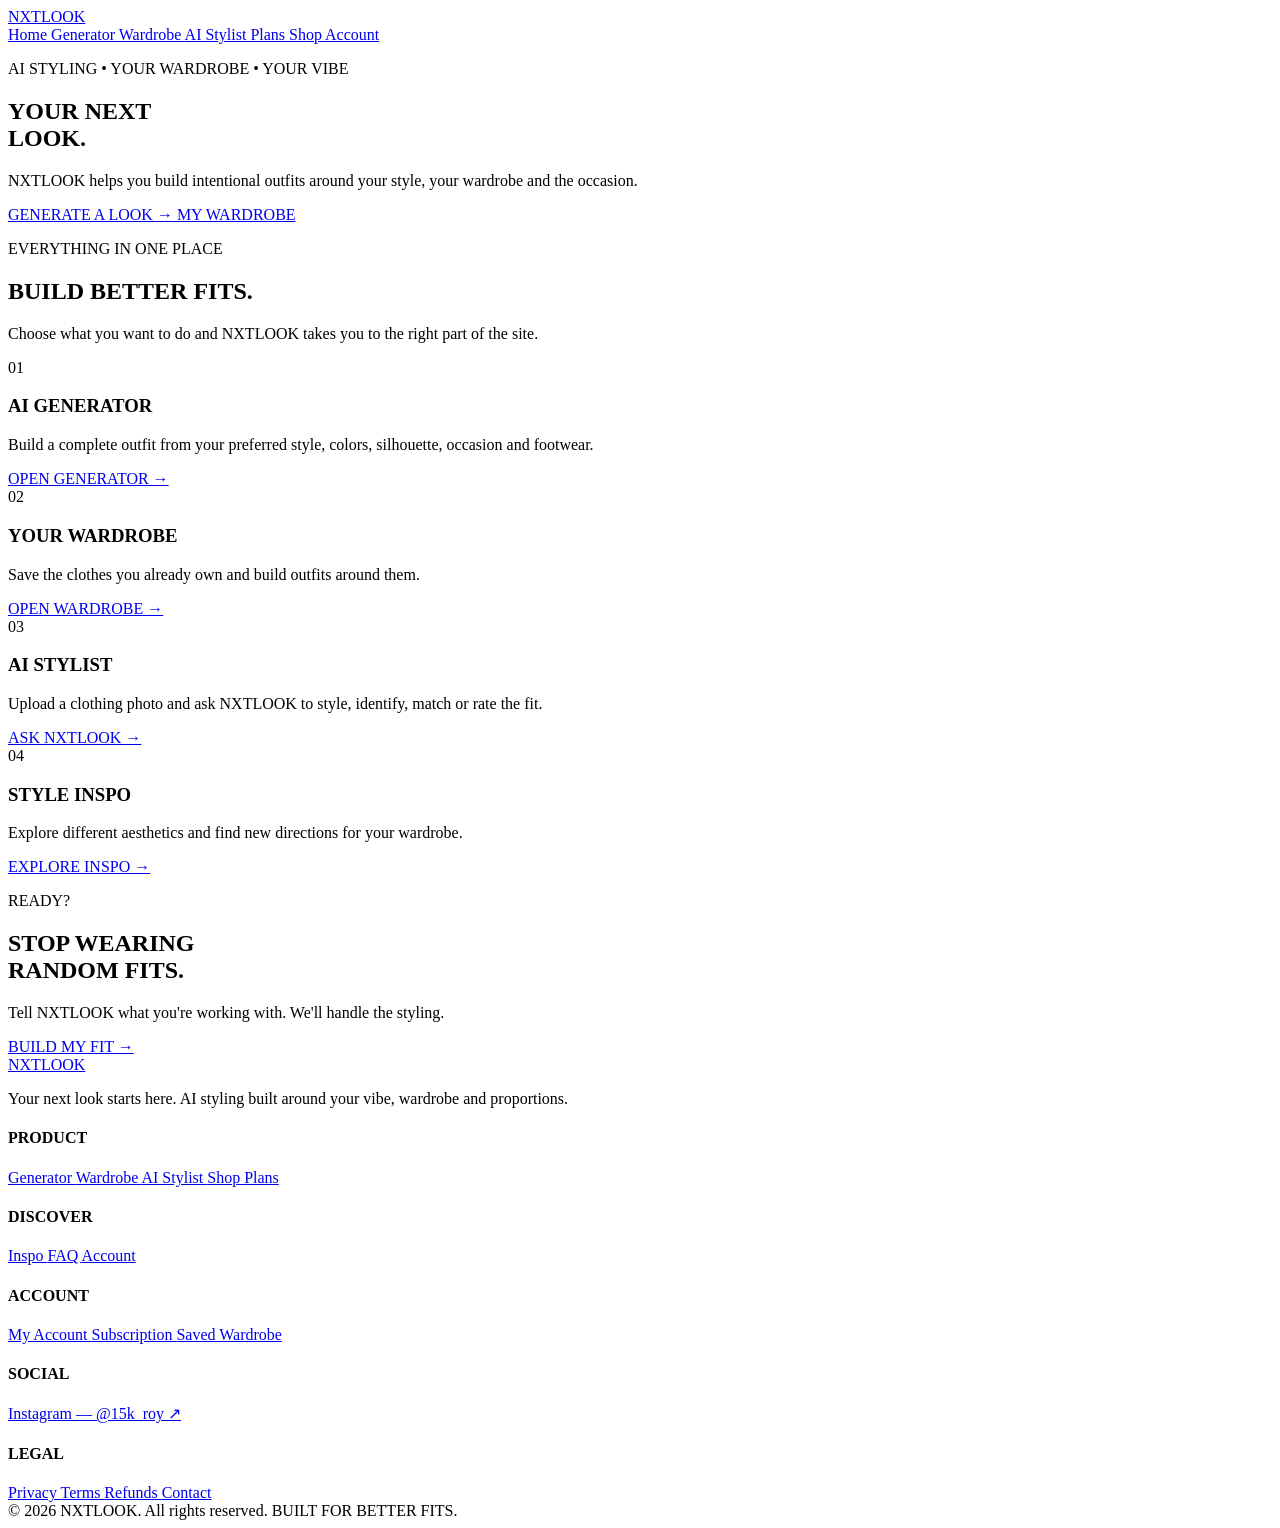
==== commit f5578936: "Update index.html" ====
--- a/index.html
+++ b/index.html
@@ -1,366 +1,423 @@
 <!DOCTYPE html>
 <html lang="en">
 <head>
-<meta charset="UTF-8">
-<meta name="viewport" content="width=device-width, initial-scale=1.0">
-<title>NXTLOOK — Your next look starts here.</title>
-<style>
-*{box-sizing:border-box;margin:0;padding:0}
-html{scroll-behavior:smooth}
-body{font-family:Arial,Helvetica,sans-serif;background:#050505;color:#fff;overflow-x:hidden}
-nav{height:72px;display:flex;align-items:center;justify-content:space-between;padding:0 7%;position:relative;z-index:5;border-bottom:1px solid #222;background:rgba(5,5,5,.82);backdrop-filter:blur(14px)}
-.logo{font-size:25px;font-weight:900;letter-spacing:-1.5px}.logo span{color:#a8ff00}
-nav a{color:#bbb;text-decoration:none;margin-left:26px;font-size:14px}nav a:hover{color:#fff}
-.hero{min-height:720px;position:relative;display:flex;align-items:center;padding:70px 7%;overflow:hidden}
-.hero:before{content:"";position:absolute;inset:0;background:radial-gradient(circle at 15% 30%,rgba(168,255,0,.22),transparent 25%),radial-gradient(circle at 85% 20%,rgba(255,48,150,.22),transparent 24%),radial-gradient(circle at 70% 85%,rgba(0,170,255,.20),transparent 28%),radial-gradient(circle at 55% 45%,rgba(255,145,0,.10),transparent 22%),linear-gradient(125deg,#050505 20%,#0b0b0b 55%,#050505);z-index:-3}
-.hero:after{content:"";position:absolute;inset:0;background:linear-gradient(90deg,#050505 0%,rgba(5,5,5,.82) 42%,rgba(5,5,5,.25) 100%);z-index:-1}
-.copy{max-width:590px;z-index:2}.eyebrow{color:#a8ff00;font-weight:800;letter-spacing:3px;font-size:12px;margin-bottom:18px}
-h1{font-size:clamp(58px,9vw,112px);line-height:.82;letter-spacing:-6px;margin-bottom:28px}
-h1 span{color:#a8ff00;text-shadow:0 0 28px rgba(168,255,0,.18)}.sub{font-size:18px;line-height:1.6;color:#bdbdbd;max-width:500px}
-.cta{display:inline-block;margin-top:30px;background:#a8ff00;color:#050505;padding:16px 24px;border-radius:10px;text-decoration:none;font-weight:900}
-.scene{position:absolute;right:1%;bottom:0;width:58%;height:92%;z-index:0}.photo{position:absolute;width:245px;border:1px solid rgba(255,255,255,.22);border-radius:20px;background:#101010;padding:8px;box-shadow:0 25px 80px rgba(0,0,0,.65);overflow:hidden}
-.photo img{display:block;width:100%;height:330px;object-fit:cover;border-radius:14px;filter:saturate(1.08) contrast(1.03)}.photo:after{content:"";position:absolute;inset:8px 8px 42px;border-radius:14px;background:linear-gradient(180deg,transparent 55%,rgba(0,0,0,.35));pointer-events:none}
-.photo-label{padding:11px 5px 5px;font-size:10px;font-weight:900;letter-spacing:1.5px;color:#fff}
-.p1{right:47%;top:4%;transform:rotate(-8deg);z-index:3}.p2{right:8%;top:11%;transform:rotate(7deg);z-index:2}.p3{right:29%;bottom:-2%;transform:rotate(-3deg);z-index:4}.p4{right:0%;bottom:2%;transform:rotate(10deg);z-index:1}
-.section{padding:90px 7%;background:#080808}.section h2{font-size:42px;letter-spacing:-2px;margin-bottom:12px}.section>p{color:#888;margin-bottom:35px}
-.generator{max-width:950px;margin:auto;border:1px solid #252525;border-radius:24px;background:#0e0e0e;padding:28px}
-.grid{display:grid;grid-template-columns:repeat(2,1fr);gap:16px}.field label{display:block;font-size:12px;color:#888;margin-bottom:8px;text-transform:uppercase;letter-spacing:1px}
-select{width:100%;padding:14px;background:#161616;border:1px solid #292929;color:#fff;border-radius:10px}
-.generate{width:100%;margin-top:20px;padding:16px;border:0;border-radius:10px;background:#a8ff00;font-weight:900;font-size:16px;cursor:pointer}
-.generate:disabled{opacity:.5;cursor:wait}
-.result{display:none;margin-top:25px;padding:22px;border-radius:16px;background:#151515;border:1px solid #2a2a2a}.result.show{display:block}.result h3{margin-bottom:8px}.result p{color:#aaa;line-height:1.6}
-.result-card{display:grid;gap:14px}.result-item{padding:14px;border:1px solid #242424;border-radius:12px;background:#101010}.result-item small{color:#a8ff00;letter-spacing:1.5px;font-weight:900}.result-item p{margin-top:6px;color:#fff}.score{font-size:28px;font-weight:900;color:#a8ff00}
-.plans{display:grid;grid-template-columns:repeat(3,1fr);gap:18px;max-width:950px;margin:35px auto 0}.plan{padding:26px;border:1px solid #292929;border-radius:18px;background:#0e0e0e}.plan.featured{border-color:#a8ff00}.price{font-size:30px;font-weight:900;margin:14px 0}.plan p{color:#999;line-height:1.6;font-size:14px}
-.inspo-grid{display:grid;grid-template-columns:repeat(4,1fr);gap:14px;max-width:1100px;margin:32px auto 0}.inspo-grid img{width:100%;height:360px;object-fit:cover;border-radius:16px;border:1px solid #292929;transition:transform .25s,filter .25s}.inspo-grid img:hover{transform:translateY(-5px);filter:saturate(1.12)}
-.ai-chat{max-width:850px;margin:35px auto 0;background:#0b0b0b;border:1px solid #292929;border-radius:22px;overflow:hidden;box-shadow:0 20px 60px rgba(0,0,0,.35)}
-.chat-header{display:flex;justify-content:space-between;align-items:center;padding:18px 22px;border-bottom:1px solid #222;background:#101010}.chat-header strong{display:block;font-size:15px;letter-spacing:.5px}.chat-header span{display:block;margin-top:4px;color:#777;font-size:10px;letter-spacing:1.5px}
-.online-dot{width:9px;height:9px;border-radius:50%;background:#a8ff00;box-shadow:0 0 12px rgba(168,255,0,.8)}
-.chat-messages{min-height:320px;max-height:500px;overflow-y:auto;padding:24px;display:flex;flex-direction:column;gap:14px}.message{max-width:82%;padding:14px 16px;border-radius:16px;line-height:1.55;font-size:14px;white-space:pre-wrap}
-.message strong{display:block;font-size:10px;letter-spacing:1px;margin-bottom:6px;color:#a8ff00}.message p{margin:0;color:#ddd}.ai-message{align-self:flex-start;background:#151515;border:1px solid #272727}.user-message{align-self:flex-end;background:#a8ff00;color:#050505}.user-message p,.user-message strong{color:#050505}
-.chat-input-area{display:flex;align-items:center;gap:10px;padding:14px;border-top:1px solid #222;background:#101010}.chat-input-area input[type="text"]{flex:1;min-width:0;padding:14px 16px;border:1px solid #292929;border-radius:12px;background:#151515;color:#fff;outline:none}.chat-input-area input[type="text"]:focus{border-color:#a8ff00}
-.chat-input-area button{padding:14px 18px;border:0;border-radius:12px;background:#a8ff00;color:#050505;font-weight:900;cursor:pointer}.upload-btn{width:44px;height:44px;display:flex;align-items:center;justify-content:center;border:1px solid #292929;border-radius:12px;color:#a8ff00;font-size:25px;cursor:pointer;background:#151515}.upload-btn:hover{border-color:#a8ff00}
-.upload-preview{padding:0 24px 14px}.upload-preview img{max-width:220px;max-height:220px;border-radius:14px;border:1px solid #292929;display:block}
-.hint{margin-top:12px;color:#666;font-size:12px}.loading{color:#a8ff00}.error{color:#ff6b6b!important}
-footer{padding:30px 7%;color:#666;border-top:1px solid #222;font-size:13px}
-@media(max-width:800px){.scene{opacity:.28;width:100%;right:-30%}.photo{width:190px}.photo img{height:260px}.hero{min-height:650px}.grid,.plans{grid-template-columns:1fr}nav a{margin-left:12px}.hero:after{background:linear-gradient(90deg,#050505 0%,rgba(5,5,5,.75) 70%,rgba(5,5,5,.4))}.inspo-grid{grid-template-columns:repeat(2,1fr)}.inspo-grid img{height:260px}}
-@media(max-width:600px){.message{max-width:90%}.chat-input-area button{padding:14px}.chat-messages{min-height:280px}}
-
-.wardrobe-grid{display:grid;grid-template-columns:repeat(4,1fr);gap:14px;margin-top:18px}.wardrobe-card{background:#101010;border:1px solid #292929;border-radius:14px;padding:10px}.wardrobe-card img{width:100%;height:210px;object-fit:cover;border-radius:9px;display:block}.wardrobe-card .piece-name{font-weight:800;margin:10px 2px 6px}.wardrobe-card .piece-type{font-size:10px;color:#a8ff00;letter-spacing:1px;font-weight:900}.wardrobe-card button{width:100%;margin-top:9px;padding:9px;border:1px solid #333;background:#151515;color:#aaa;border-radius:8px;cursor:pointer}.wardrobe-toolbar{display:flex;gap:10px;align-items:center;flex-wrap:wrap}.wardrobe-toolbar input[type=text]{flex:1;min-width:180px;padding:14px;background:#151515;border:1px solid #292929;border-radius:10px;color:#fff;outline:none}@media(max-width:800px){.wardrobe-grid{grid-template-columns:repeat(2,1fr)}}@media(max-width:500px){.wardrobe-grid{grid-template-columns:1fr}}
-
-.footer-wrap{max-width:1200px;margin:auto}.footer-grid{display:grid;grid-template-columns:2fr repeat(4,1fr);gap:32px;padding:55px 0 35px}.footer-brand .logo{font-size:26px;font-weight:1000;color:#fff}.footer-brand .logo span{color:#a8ff00}.footer-brand p{max-width:300px;line-height:1.6;color:#777;margin-top:12px}.footer-col h4{color:#fff;font-size:11px;letter-spacing:1.5px;margin:0 0 14px}.footer-col a{display:block;color:#777;text-decoration:none;margin:9px 0;font-size:13px}.footer-col a:hover{color:#a8ff00}.footer-bottom{border-top:1px solid #222;padding:20px 0;display:flex;justify-content:space-between;gap:15px;flex-wrap:wrap;color:#555;font-size:12px}.site-panel{background:#0d0d0d;border:1px solid #222;border-radius:18px;padding:26px}.shop-grid,.account-grid,.faq-grid{display:grid;grid-template-columns:repeat(3,1fr);gap:14px}.shop-card,.account-card,.faq-card{background:#121212;border:1px solid #252525;border-radius:14px;padding:20px}.shop-card h3,.account-card h3,.faq-card h3{margin-top:0;color:#fff}.shop-card .shop-price{font-size:25px;font-weight:900;color:#a8ff00;margin:12px 0}.mini-btn{display:inline-block;padding:11px 15px;border-radius:9px;background:#a8ff00;color:#050505;font-weight:900;text-decoration:none;border:0;cursor:pointer}.muted{color:#777;font-size:13px;line-height:1.6}.section-anchor{scroll-margin-top:80px}.legal-note{font-size:11px;color:#555;line-height:1.5;margin-top:18px}@media(max-width:800px){.footer-grid,.shop-grid,.account-grid,.faq-grid{grid-template-columns:1fr 1fr}}@media(max-width:600px){.footer-grid,.shop-grid,.account-grid,.faq-grid{grid-template-columns:1fr}.footer-bottom{display:block}.footer-bottom span{display:block;margin-top:7px}}
-</style>
+  <meta charset="UTF-8">
+  <meta name="viewport" content="width=device-width, initial-scale=1.0">
+
+  <title>NXTLOOK — Your Next Look Starts Here</title>
+
+  <link rel="stylesheet" href="styles.css">
 </head>
+
 <body>
-<nav>
-  <div class="logo">NXT<span>LOOK</span></div>
-  <div><a href="#generator">Generator</a><a href="#wardrobe">Wardrobe</a><a href="#plans">Plans</a><a href="#inspo">Inspo</a></div>
+
+<nav class="navbar">
+
+  <a href="index.html" class="logo">
+    NXT<span>LOOK</span>
+  </a>
+
+  <div class="nav-links">
+
+    <a class="active" href="index.html">
+      Home
+    </a>
+
+    <a href="generator.html">
+      Generator
+    </a>
+
+    <a href="wardrobe.html">
+      Wardrobe
+    </a>
+
+    <a href="inspo.html">
+      AI Stylist
+    </a>
+
+    <a href="plans.html">
+      Plans
+    </a>
+
+    <a href="shop.html">
+      Shop
+    </a>
+
+    <a href="account.html">
+      Account
+    </a>
+
+  </div>
+
 </nav>
 
-<section class="hero">
-  <div class="copy">
-    <div class="eyebrow">FITS • INSPO • YOUR VIBE</div>
-    <h1>YOUR NEXT<br><span>LOOK.</span></h1>
-    <p class="sub">Find fits that actually hit. Pick your vibe, silhouette, colors and occasion — NXTLOOK turns your choices into a smarter next look.</p>
-    <a class="cta" href="#generator">GENERATE YOUR LOOK →</a>
+
+<main>
+
+  <!-- HERO -->
+
+  <section class="hero">
+
+    <div class="hero-content">
+
+      <p class="eyebrow">
+        AI STYLING • YOUR WARDROBE • YOUR VIBE
+      </p>
+
+      <h1>
+        YOUR NEXT
+        <br>
+        <span>LOOK.</span>
+      </h1>
+
+      <p class="hero-text">
+        NXTLOOK helps you build intentional outfits
+        around your style, your wardrobe and the occasion.
+      </p>
+
+      <div class="hero-buttons">
+
+        <a href="generator.html" class="btn primary">
+          GENERATE A LOOK →
+        </a>
+
+        <a href="wardrobe.html" class="btn secondary">
+          MY WARDROBE
+        </a>
+
+      </div>
+
+    </div>
+
+  </section>
+
+
+  <!-- FEATURES -->
+
+  <section class="section">
+
+    <div class="section-header">
+
+      <p class="eyebrow">
+        EVERYTHING IN ONE PLACE
+      </p>
+
+      <h2>
+        BUILD BETTER FITS.
+      </h2>
+
+      <p>
+        Choose what you want to do and NXTLOOK
+        takes you to the right part of the site.
+      </p>
+
+    </div>
+
+
+    <div class="feature-grid">
+
+
+      <!-- GENERATOR -->
+
+      <div class="feature-card">
+
+        <div class="feature-number">
+          01
+        </div>
+
+        <h3>
+          AI GENERATOR
+        </h3>
+
+        <p>
+          Build a complete outfit from your
+          preferred style, colors, silhouette,
+          occasion and footwear.
+        </p>
+
+        <a href="generator.html">
+          OPEN GENERATOR →
+        </a>
+
+      </div>
+
+
+      <!-- WARDROBE -->
+
+      <div class="feature-card">
+
+        <div class="feature-number">
+          02
+        </div>
+
+        <h3>
+          YOUR WARDROBE
+        </h3>
+
+        <p>
+          Save the clothes you already own
+          and build outfits around them.
+        </p>
+
+        <a href="wardrobe.html">
+          OPEN WARDROBE →
+        </a>
+
+      </div>
+
+
+      <!-- AI STYLIST -->
+
+      <div class="feature-card">
+
+        <div class="feature-number">
+          03
+        </div>
+
+        <h3>
+          AI STYLIST
+        </h3>
+
+        <p>
+          Upload a clothing photo and ask
+          NXTLOOK to style, identify, match
+          or rate the fit.
+        </p>
+
+        <a href="inspo.html">
+          ASK NXTLOOK →
+        </a>
+
+      </div>
+
+
+      <!-- INSPO -->
+
+      <div class="feature-card">
+
+        <div class="feature-number">
+          04
+        </div>
+
+        <h3>
+          STYLE INSPO
+        </h3>
+
+        <p>
+          Explore different aesthetics and
+          find new directions for your wardrobe.
+        </p>
+
+        <a href="inspo.html">
+          EXPLORE INSPO →
+        </a>
+
+      </div>
+
+
+    </div>
+
+  </section>
+
+
+  <!-- CTA -->
+
+  <section class="section dark-section">
+
+    <div class="cta-box">
+
+      <p class="eyebrow">
+        READY?
+      </p>
+
+      <h2>
+        STOP WEARING
+        <br>
+        <span>RANDOM FITS.</span>
+      </h2>
+
+      <p>
+        Tell NXTLOOK what you're working with.
+        We'll handle the styling.
+      </p>
+
+      <a href="generator.html" class="btn primary">
+        BUILD MY FIT →
+      </a>
+
+    </div>
+
+  </section>
+
+</main>
+
+
+<!-- FOOTER -->
+
+<footer class="footer">
+
+  <div class="footer-grid">
+
+
+    <!-- BRAND -->
+
+    <div class="footer-brand">
+
+      <a href="index.html" class="logo">
+        NXT<span>LOOK</span>
+      </a>
+
+      <p>
+        Your next look starts here.
+        AI styling built around your vibe,
+        wardrobe and proportions.
+      </p>
+
+    </div>
+
+
+    <!-- PRODUCT -->
+
+    <div class="footer-column">
+
+      <h4>
+        PRODUCT
+      </h4>
+
+      <a href="generator.html">
+        Generator
+      </a>
+
+      <a href="wardrobe.html">
+        Wardrobe
+      </a>
+
+      <a href="inspo.html">
+        AI Stylist
+      </a>
+
+      <a href="shop.html">
+        Shop
+      </a>
+
+      <a href="plans.html">
+        Plans
+      </a>
+
+    </div>
+
+
+    <!-- DISCOVER -->
+
+    <div class="footer-column">
+
+      <h4>
+        DISCOVER
+      </h4>
+
+      <a href="inspo.html">
+        Inspo
+      </a>
+
+      <a href="faq.html">
+        FAQ
+      </a>
+
+      <a href="account.html">
+        Account
+      </a>
+
+    </div>
+
+
+    <!-- ACCOUNT -->
+
+    <div class="footer-column">
+
+      <h4>
+        ACCOUNT
+      </h4>
+
+      <a href="account.html">
+        My Account
+      </a>
+
+      <a href="plans.html">
+        Subscription
+      </a>
+
+      <a href="wardrobe.html">
+        Saved Wardrobe
+      </a>
+
+    </div>
+
+
+    <!-- SOCIAL -->
+
+    <div class="footer-column">
+
+      <h4>
+        SOCIAL
+      </h4>
+
+      <a
+        href="https://www.instagram.com/15k_roy/"
+        target="_blank"
+        rel="noopener noreferrer"
+      >
+        Instagram — @15k_roy ↗
+      </a>
+
+    </div>
+
+
+    <!-- LEGAL -->
+
+    <div class="footer-column">
+
+      <h4>
+        LEGAL
+      </h4>
+
+      <a href="privacy.html">
+        Privacy
+      </a>
+
+      <a href="terms.html">
+        Terms
+      </a>
+
+      <a href="refunds.html">
+        Refunds
+      </a>
+
+      <a href="mailto:hello@nxtlook.com">
+        Contact
+      </a>
+
+    </div>
+
+
   </div>
-  <div class="scene" aria-hidden="true">
-    <div class="photo p1"><img src="https://images.pexels.com/photos/33780926/pexels-photo-33780926.jpeg?auto=compress&cs=tinysrgb&w=900" alt="Streetwear outfit"><div class="photo-label">BAGGY / CITY</div></div>
-    <div class="photo p2"><img src="https://images.pexels.com/photos/35043254/pexels-photo-35043254.jpeg?auto=compress&cs=tinysrgb&w=900" alt="Statement streetwear outfit"><div class="photo-label">BLACK / STATEMENT</div></div>
-    <div class="photo p3"><img src="https://images.pexels.com/photos/5238215/pexels-photo-5238215.jpeg?auto=compress&cs=tinysrgb&w=900" alt="Streetwear group outfits"><div class="photo-label">CREW / STREET</div></div>
-    <div class="photo p4"><img src="https://images.pexels.com/photos/30289402/pexels-photo-30289402.jpeg?auto=compress&cs=tinysrgb&w=900" alt="Colorful oversized streetwear outfit"><div class="photo-label">COLOR / OVERSIZED</div></div>
+
+
+  <div class="footer-bottom">
+
+    <span>
+      © 2026 NXTLOOK. All rights reserved.
+    </span>
+
+    <span>
+      BUILT FOR BETTER FITS.
+    </span>
+
   </div>
-</section>
-
-<section class="section" id="generator">
-  <h2>Build your fit.</h2>
-  <p>Give NXTLOOK the constraints. The AI makes the styling decisions.</p>
-  <div class="generator">
-    <div class="grid">
-      <div class="field"><label>Style</label><select id="style">
-        <option>Streetwear</option><option>Dark Streetwear</option><option>Clean</option><option>Y2K</option><option>Vintage</option><option>Old Money</option><option>Sporty</option><option>Grunge</option><option>Techwear</option><option>Archive-inspired</option>
-      </select></div>
-      <div class="field"><label>Occasion</label><select id="occasion">
-        <option>Going out</option><option>School</option><option>Casual</option><option>Party</option><option>Date</option><option>Church</option><option>Photoshoot</option><option>Event</option>
-      </select></div>
-      <div class="field"><label>Main color</label><select id="color">
-        <option>Black</option><option>White</option><option>Grey</option><option>Navy</option><option>Brown</option><option>Red</option><option>Blue</option><option>Pink</option><option>Purple</option><option>Lime</option><option>Cream</option><option>Olive</option>
-      </select></div>
-      <div class="field"><label>Silhouette</label><select id="silhouette">
-        <option>Oversized</option><option>Baggy</option><option>Relaxed</option><option>Slim</option><option>Fitted</option><option>Layered</option><option>Wide-leg</option><option>Balanced</option>
-      </select></div>
-      <div class="field"><label>Bottom</label><select id="bottom">
-        <option>Wide-leg jeans</option><option>Stacked jeans</option><option>Cargo pants</option><option>Baggy trousers</option><option>Flared pants</option><option>Shorts</option><option>Chinos</option><option>Open choice</option>
-      </select></div>
-      <div class="field"><label>Shoes</label><select id="shoes">
-        <option>Sneakers</option><option>High-top sneakers</option><option>Classic shoes</option><option>Boots</option><option>Skate shoes</option><option>Open choice</option>
-      </select></div>
-    </div>
-    <button class="generate" id="generateBtn" onclick="generateFit()">GENERATE MY LOOK →</button>
-    <p class="hint">NXTLOOK will treat these as constraints, not blindly copy them.</p>
-    <div class="result" id="result">
-      <h3 id="resultTitle"></h3>
-      <div id="resultText"></div>
-      <button class="generate" onclick="generateFit()">↻ REGENERATE</button>
-    </div>
-  </div>
-</section>
-
-
-<section class="section" id="wardrobe"><h2>YOUR WARDROBE.</h2><p>Save your actual pieces here, then make NXTLOOK style around them.</p><div class="generator"><div class="wardrobe-toolbar"><label class="upload-btn" for="wardrobeImages">＋</label><input type="file" id="wardrobeImages" accept="image/*" multiple hidden><input type="text" id="wardrobeName" placeholder="Optional piece name — e.g. black cargos"><button class="generate" id="addWardrobeBtn" style="width:auto;margin:0" onclick="addWardrobe()">ADD PIECES →</button></div><p class="hint">Photos are stored in this browser. Add shirts, pants, shoes, jackets or accessories.</p><div class="wardrobe-grid" id="wardrobeGrid"></div><button class="generate" id="wardrobeFitBtn" style="display:none" onclick="styleMyWardrobe()">BUILD A FIT FROM MY WARDROBE →</button></div></section>
-
-<section class="section">
-  <h2>FITS THAT HIT.</h2>
-  <p>Real street-style references. Save the vibe, then build your own version.</p>
-  <div class="inspo-grid">
-    <img src="https://images.pexels.com/photos/33780926/pexels-photo-33780926.jpeg?auto=compress&cs=tinysrgb&w=700" alt="Streetwear inspiration">
-    <img src="https://images.pexels.com/photos/35043254/pexels-photo-35043254.jpeg?auto=compress&cs=tinysrgb&w=700" alt="Statement streetwear inspiration">
-    <img src="https://images.pexels.com/photos/30289402/pexels-photo-30289402.jpeg?auto=compress&cs=tinysrgb&w=700" alt="Colorful streetwear inspiration">
-    <img src="https://images.pexels.com/photos/5238215/pexels-photo-5238215.jpeg?auto=compress&cs=tinysrgb&w=700" alt="Streetwear group inspiration">
-  </div>
-</section>
-
-<section class="section" id="plans">
-  <h2>Choose your level.</h2><p>Start free. Upgrade when you want more.</p>
-  <div class="plans">
-    <div class="plan"><h3>FREE</h3><div class="price">$0</div><p>Basic AI outfit generations, core styles and color combinations.</p></div>
-    <div class="plan featured"><h3>NXTLOOK+</h3><div class="price">$1.99<span style="font-size:13px;color:#777">/mo</span></div><p>More generations, saved looks and extra customization.</p></div>
-    <div class="plan"><h3>PRO</h3><div class="price">$4.99<span style="font-size:13px;color:#777">/mo</span></div><p>Advanced recommendations, unlimited generations and exclusive features.</p></div>
-  </div>
-</section>
-
-<section class="section" id="inspo">
-  <h2>ASK NXTLOOK.</h2><p>Show us what you have. Ask us what to wear.</p>
-  <div class="ai-chat">
-    <div class="chat-header"><div><strong>NXTLOOK AI</strong><span>STYLE ASSISTANT</span></div><div class="online-dot"></div></div>
-    <div class="chat-messages" id="chatMessages">
-      <div class="message ai-message"><strong>NXTLOOK</strong><p>Yo 👋 Tell me what you're working with. I can build, fix, rate or completely rethink a fit.</p></div>
-    </div>
-    <div class="upload-preview" id="uploadPreview"></div>
-    <div class="chat-input-area">
-      <label class="upload-btn" for="clothesImage">＋</label>
-      <input type="file" id="clothesImage" accept="image/*" hidden>
-      <input type="text" id="chatInput" placeholder="Ask NXTLOOK what to wear..." autocomplete="off">
-      <button id="sendBtn" onclick="sendMessage()">SEND →</button>
-    </div>
-  </div>
-</section>
-
-
-<section class="section section-anchor" id="shop">
-  <h2>THE NXTLOOK SHOP.</h2>
-  <p>Style references and essentials. Prices are placeholders until real products are connected.</p>
-  <div class="shop-grid">
-    <div class="shop-card"><h3>STYLE ESSENTIALS</h3><p class="muted">Curated basics for building stronger outfits.</p><div class="shop-price">From $15</div><a class="mini-btn" href="#plans">VIEW PICKS →</a></div>
-    <div class="shop-card"><h3>STREETWEAR</h3><p class="muted">Oversized tees, cargos, denim and layers.</p><div class="shop-price">From $25</div><a class="mini-btn" href="#plans">VIEW PICKS →</a></div>
-    <div class="shop-card"><h3>ACCESSORIES</h3><p class="muted">Bags, caps, chains and finishing pieces.</p><div class="shop-price">From $10</div><a class="mini-btn" href="#plans">VIEW PICKS →</a></div>
-  </div>
-  <p class="legal-note">No purchase is processed by these demo cards yet. Connect a real catalog/payment provider before accepting orders.</p>
-</section>
-
-<section class="section section-anchor" id="account">
-  <h2>YOUR ACCOUNT.</h2>
-  <p>Keep your NXTLOOK profile and saved style in one place.</p>
-  <div class="account-grid">
-    <div class="account-card"><h3>PROFILE</h3><p class="muted">Your style preferences and favorite aesthetics.</p><a class="mini-btn" href="#generator">EDIT STYLE →</a></div>
-    <div class="account-card"><h3>SAVED LOOKS</h3><p class="muted">Your generated looks will live here once account storage is connected.</p><a class="mini-btn" href="#generator">GENERATE →</a></div>
-    <div class="account-card"><h3>PLAN</h3><p class="muted">See your current plan and available upgrades.</p><a class="mini-btn" href="#plans">VIEW PLANS →</a></div>
-  </div>
-</section>
-
-<section class="section section-anchor" id="faq">
-  <h2>FAQ.</h2>
-  <div class="faq-grid">
-    <div class="faq-card"><h3>Does NXTLOOK use my wardrobe?</h3><p class="muted">Yes. The wardrobe feature stores your uploaded pieces in your browser and can send those images to the AI when you build a fit.</p></div>
-    <div class="faq-card"><h3>Are the prices real?</h3><p class="muted">The current plan prices are the prices displayed on the site. Shop-card product prices are demo placeholders until a real catalog is connected.</p></div>
-    <div class="faq-card"><h3>Can I use my own clothes?</h3><p class="muted">Yes. Upload your pieces in YOUR WARDROBE and build an outfit from them.</p></div>
-  </div>
-</section>
-
-<footer>
-  <div class="footer-wrap">
-    <div class="footer-grid">
-      <div class="footer-brand">
-        <div class="logo">NXT<span>LOOK</span></div>
-        <p>Your next look starts here. AI styling built around your vibe, your wardrobe and your proportions.</p>
-      </div>
-      <div class="footer-col"><h4>PRODUCT</h4><a href="#generator">Generator</a><a href="#nxtWardrobe">Wardrobe</a><a href="#shop">Shop</a><a href="#plans">Plans</a></div>
-      <div class="footer-col"><h4>DISCOVER</h4><a href="#inspo-grid">Inspo</a><a href="#inspo">AI Stylist</a><a href="#faq">FAQ</a></div>
-      <div class="footer-col"><h4>ACCOUNT</h4><a href="#account">My Account</a><a href="#plans">Subscription</a><a href="#nxtWardrobe">Saved Wardrobe</a></div>
-      <div class="footer-col"><h4>LEGAL</h4><a href="#privacy">Privacy</a><a href="#terms">Terms</a><a href="#refunds">Refunds</a><a href="mailto:hello@nxtlook.com">Contact</a></div>
-    </div>
-    <div class="footer-bottom"><span>© 2026 NXTLOOK. All rights reserved.</span><span>BUILT FOR BETTER FITS.</span></div>
-  </div>
+
 </footer>
 
-<section class="section" id="privacy" style="display:none"><h2>PRIVACY</h2></section>
-<section class="section" id="terms" style="display:none"><h2>TERMS</h2></section>
-<section class="section" id="refunds" style="display:none"><h2>REFUNDS</h2></section>
-
-<script>
-const chatInput = document.getElementById('chatInput');
-const clothesImage = document.getElementById('clothesImage');
-const uploadPreview = document.getElementById('uploadPreview');
-const chatMessages = document.getElementById('chatMessages');
-let chatHistory = [];
-let uploadedImageData = null;
-const WARDROBE_KEY="nxtlook_wardrobe_v1";
-let wardrobe=JSON.parse(localStorage.getItem(WARDROBE_KEY)||"[]");
-
-const colorMatches = {
-  Black:["White","Gray","Deep Purple","Red","Silver"],
-  White:["Black","Navy","Brown","Gray","Olive"],
-  Grey:["Black","White","Navy","Burgundy","Red"],
-  Navy:["White","Gray","Burgundy","Light Blue","Cream"],
-  Brown:["Cream","Olive","Burgundy","Beige","Black"],
-  Red:["Black","White","Gray","Navy","Cream"],
-  Blue:["White","Brown","Gray","Cream","Navy"],
-  Pink:["Black","White","Gray","Brown","Red"],
-  Purple:["Black","White","Gray","Silver","Cream"],
-  Lime:["Black","White","Gray","Navy","Purple"],
-  Cream:["Brown","Olive","Navy","Black","Burgundy"],
-  Olive:["Cream","Brown","Black","White","Burgundy"]
-};
-
-function escapeHTML(value){
-  return String(value || "").replace(/[&<>"']/g, c => ({
-    "&":"&amp;","<":"&lt;",">":"&gt;",'"':"&quot;","'":"&#039;"
-  }[c]));
-}
-
-function addChatMessage(sender,text,type){
-  const message=document.createElement('div');
-  message.className='message '+type+'-message';
-  const strong=document.createElement('strong');
-  strong.textContent=sender;
-  const p=document.createElement('p');
-  p.textContent=text;
-  message.appendChild(strong);
-  message.appendChild(p);
-  chatMessages.appendChild(message);
-  chatMessages.scrollTop=chatMessages.scrollHeight;
-  return message;
-}
-
-function getPreferences(){
-  return {
-    style:document.getElementById('style').value,
-    occasion:document.getElementById('occasion').value,
-    color:document.getElementById('color').value,
-    silhouette:document.getElementById('silhouette').value,
-    bottom:document.getElementById('bottom').value,
-    shoes:document.getElementById('shoes').value
-  };
-}
-
-function generatorPrompt(p){
-  const matches=colorMatches[p.color] || [];
-  return `Create one strong outfit using these preferences:
-Style: ${p.style}
-Occasion: ${p.occasion}
-Main color: ${p.color}
-Good supporting colors: ${matches.join(", ")}
-Preferred silhouette: ${p.silhouette}
-Preferred bottom: ${p.bottom}
-Preferred shoes: ${p.shoes}
-
-Use expert styling judgment. If a selected bottom or shoe clashes with the silhouette or occasion, keep the user's direction but choose a more coherent variation. Give a complete outfit and a score out of 10.`;
-}
-
-async function callAI(message, mode='chat', imageData=null){
-  const response=await fetch('/api/chat',{
-    method:'POST',
-    headers:{'Content-Type':'application/json'},
-    body:JSON.stringify({
-      message,
-      mode,
-      history:chatHistory,
-      preferences:getPreferences(),
-      imageData,
-      wardrobeImages:wardrobe.map(item=>item.image)
-    })
-  });
-  let data;
-  try{data=await response.json()}catch(e){throw new Error('The server returned an invalid response.')};
-  if(!response.ok) throw new Error(data.error || 'Request failed');
-  return data.reply || 'I could not generate a response.';
-}
-
-\nfunction saveWardrobe(){localStorage.setItem(WARDROBE_KEY,JSON.stringify(wardrobe));renderWardrobe()}\nfunction renderWardrobe(){const g=document.getElementById('wardrobeGrid'),b=document.getElementById('wardrobeFitBtn');if(!g)return;b.style.display=wardrobe.length?'block':'none';if(!wardrobe.length){g.innerHTML='<div class="result-item" style="grid-column:1/-1"><p style="color:#777">No pieces saved yet. Add your first clothing photo.</p></div>';return}g.innerHTML=wardrobe.map((x,i)=>`<div class="wardrobe-card"><img src="${escapeHTML(x.image)}" alt="${escapeHTML(x.name)}"><div class="piece-type">${escapeHTML(x.type||'WARDROBE PIECE')}</div><div class="piece-name">${escapeHTML(x.name)}</div><button onclick="removeWardrobe(${i})">REMOVE</button></div>`).join('')}\nfunction removeWardrobe(i){wardrobe.splice(i,1);saveWardrobe()}\nfunction fileToDataURL(file){return new Promise((resolve,reject)=>{const r=new FileReader();r.onload=()=>resolve(r.result);r.onerror=reject;r.readAsDataURL(file)})}\nasync function addWardrobe(){const input=document.getElementById('wardrobeImages'),name=document.getElementById('wardrobeName'),btn=document.getElementById('addWardrobeBtn'),files=Array.from(input.files||[]);if(!files.length){alert('Choose at least one clothing photo.');return}btn.disabled=true;btn.textContent='ADDING…';try{for(const file of files){if(!file.type.startsWith('image/')||file.size>5*1024*1024)continue;const image=await fileToDataURL(file);wardrobe.push({id:String(Date.now()+Math.random()),name:files.length===1&&name.value.trim()?name.value.trim():file.name.replace(/\\.[^.]+$/,''),type:'CLOTHING PHOTO',image})}name.value='';input.value='';saveWardrobe()}finally{btn.disabled=false;btn.textContent='ADD PIECES →'}}\nasync function styleMyWardrobe(){if(!wardrobe.length)return;const btn=document.getElementById('wardrobeFitBtn');btn.disabled=true;btn.textContent='STYLING YOUR CLOSET…';const list=wardrobe.map((x,i)=>`${i+1}. ${x.name}`).join('\\n');const prompt=`Build one strong outfit using my ACTUAL wardrobe photos.\\n\\nSaved pieces:\\n${list}\\n\\nUse the wardrobe images as the source of truth. Only use details visibly supported by the photos. Do not invent exact brands, models, materials or colors. Choose the strongest combination. If something does not improve the fit, leave it out. Keep the response concise.\\n\\nLOOK — NAME\\nTOP:\\nBOTTOM:\\nSHOES:\\nLAYER:\\nACCESSORIES:\\nWHY:\\nSCORE:\\nWEAK POINT:`;try{const reply=await callAI(prompt,'wardrobe',null,wardrobe.slice(0,8).map(x=>x.image));addChatMessage('YOU','Build a fit from my saved wardrobe.','user');addChatMessage('NXTLOOK',reply,'ai');chatHistory.push({role:'user',content:prompt},{role:'assistant',content:reply});chatHistory=chatHistory.slice(-10);document.getElementById('inspo').scrollIntoView({behavior:'smooth'})}catch(e){addChatMessage('NXTLOOK','ERROR: '+e.message,'ai')}finally{btn.disabled=false;btn.textContent='BUILD A FIT FROM MY WARDROBE →'}}\nrenderWardrobe();\n\nasync function generateFit(){
-  const btn=document.getElementById('generateBtn');
-  const result=document.getElementById('result');
-  const resultText=document.getElementById('resultText');
-  const title=document.getElementById('resultTitle');
-  const p=getPreferences();
-
-  btn.disabled=true;
-  btn.textContent='BUILDING YOUR FIT…';
-  result.classList.add('show');
-  title.textContent=`${p.style} • ${p.occasion}`;
-  resultText.innerHTML='<div class="result-item"><p class="loading">NXTLOOK is styling it… 👀</p></div>';
-
-  try{
-    const reply=await callAI(generatorPrompt(p),'generator');
-    const scoreMatch=reply.match(/SCORE\s*:\s*(\d+(?:\.\d+)?)\s*\/\s*10/i);
-    const score=scoreMatch ? scoreMatch[1] : null;
-    resultText.innerHTML=
-      '<div class="result-item"><small>NXTLOOK AI</small><p>'+escapeHTML(reply)+'</p></div>'+
-      (score ? '<div class="result-item"><small>FIT SCORE</small><div class="score">'+score+'/10</div></div>' : '');
-  }catch(error){
-    resultText.innerHTML='<div class="result-item"><p class="error">ERROR: '+escapeHTML(error.message)+'</p></div>';
-  }finally{
-    btn.disabled=false;
-    btn.textContent='GENERATE MY LOOK →';
-  }
-}
-
-async function sendMessage(){
-  const text=chatInput.value.trim();
-  if(!text) return;
-
-  addChatMessage('YOU',text,'user');
-  chatInput.value='';
-  const thinking=addChatMessage('NXTLOOK','Thinking… 👀','ai');
-  const p=thinking.querySelector('p');
-  const sendBtn=document.getElementById('sendBtn');
-  sendBtn.disabled=true;
-
-  try{
-    const reply=await callAI(text,'chat',uploadedImageData);
-    p.textContent=reply;
-
-    chatHistory.push({role:'user',content:text});
-    chatHistory.push({role:'assistant',content:reply});
-    chatHistory=chatHistory.slice(-10);
-  }catch(error){
-    p.textContent='ERROR: '+error.message;
-    p.classList.add('error');
-  }finally{
-    sendBtn.disabled=false;
-    chatMessages.scrollTop=chatMessages.scrollHeight;
-  }
-}
-
-clothesImage.addEventListener('change',function(){
-  const file=this.files[0];
-  if(!file || !file.type.startsWith('image/')) return;
-  if(file.size > 7*1024*1024){ addChatMessage('NXTLOOK','That photo is too large. Use an image under 7MB.','ai'); return; }
-
-  const reader=new FileReader();
-  reader.onload=function(e){
-    uploadedImageData=e.target.result;
-    uploadPreview.innerHTML='<img src="'+escapeHTML(uploadedImageData)+'" alt="Uploaded clothing">';
-    addChatMessage('YOU','I uploaded a clothing photo 📸','user');
-    addChatMessage('NXTLOOK','Photo attached. Ask me to identify the piece, build an outfit around it, match colors, or rate the styling.','ai');
-  };
-  reader.readAsDataURL(file);
-});
-
-chatInput.addEventListener('keydown',e=>{
-  if(e.key==='Enter' && !e.shiftKey){
-    e.preventDefault();
-    sendMessage();
-  }
-});
-</script>
+
+<script src="app.js"></script>
+
 </body>
 </html>
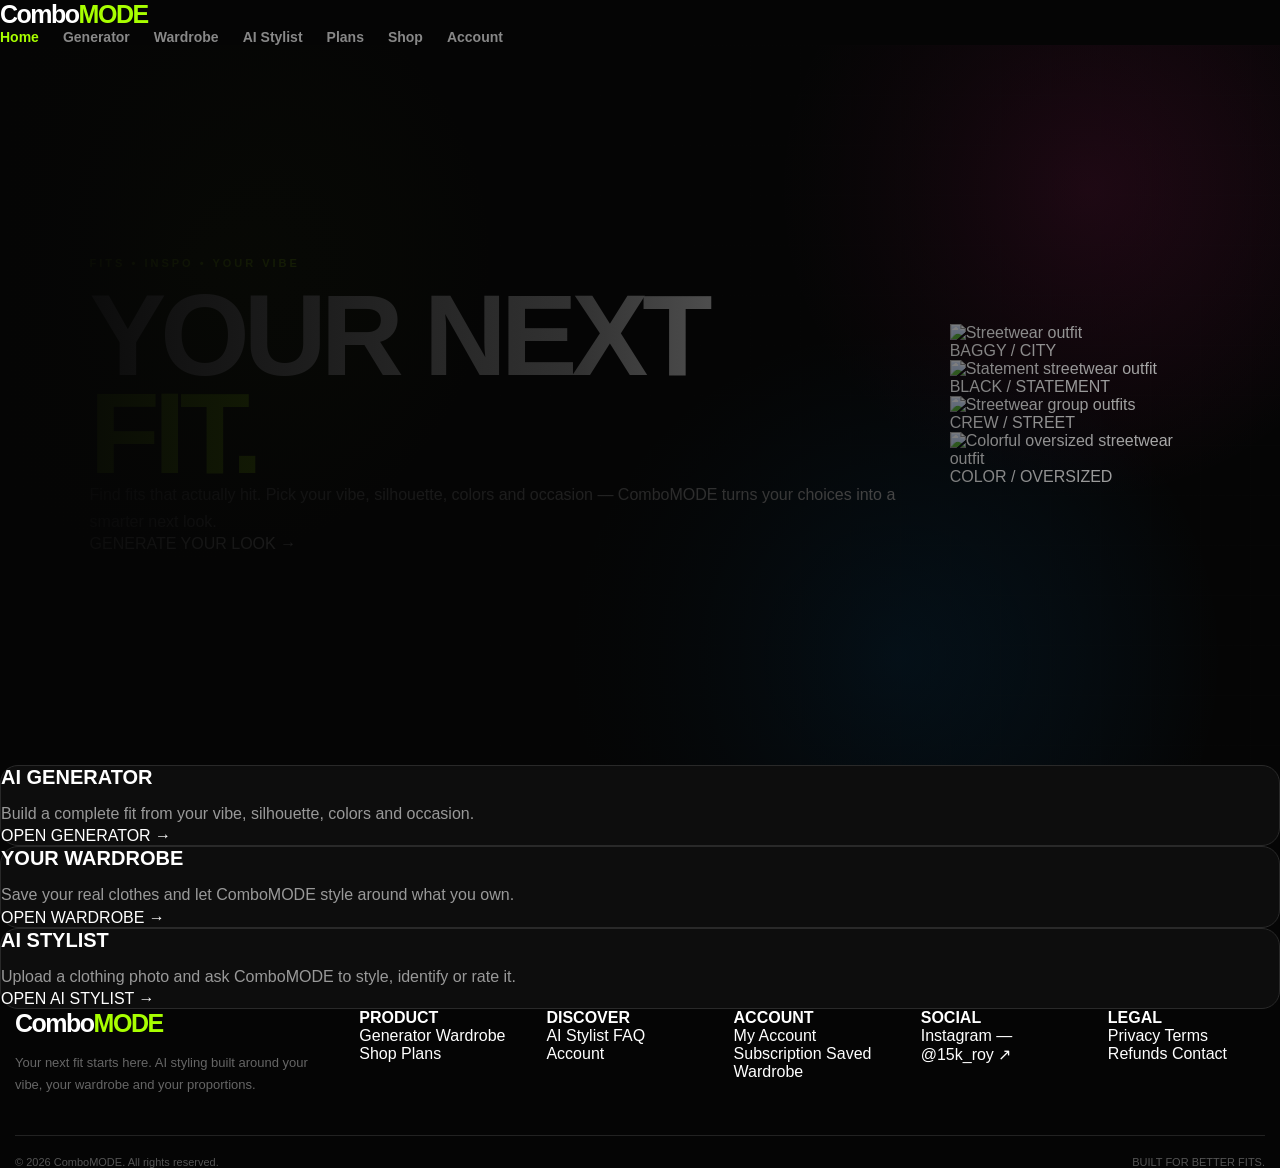
==== commit 6d67be6d: "Update index.html" ====
--- a/index.html
+++ b/index.html
@@ -1,421 +1,193 @@
 <!DOCTYPE html>
 <html lang="en">
 <head>
-  <meta charset="UTF-8">
-  <meta name="viewport" content="width=device-width, initial-scale=1.0">
-
-  <title>NXTLOOK — Your Next Look Starts Here</title>
-
-  <link rel="stylesheet" href="styles.css">
+<meta charset="UTF-8">
+<meta name="viewport" content="width=device-width,initial-scale=1.0">
+<title>Home — ComboMODE</title>
+<link rel="stylesheet" href="styles.css">
 </head>
-
 <body>
 
-<nav class="navbar">
-
-  <a href="index.html" class="logo">
-    NXT<span>LOOK</span>
-  </a>
-
+<nav>
+  <a class="logo" href="index.html">Combo<span>MODE</span></a>
   <div class="nav-links">
-
-    <a class="active" href="index.html">
-      Home
-    </a>
-
-    <a href="generator.html">
-      Generator
-    </a>
-
-    <a href="wardrobe.html">
-      Wardrobe
-    </a>
-
-    <a href="inspo.html">
-      AI Stylist
-    </a>
-
-    <a href="plans.html">
-      Plans
-    </a>
-
-    <a href="shop.html">
-      Shop
-    </a>
-
-    <a href="account.html">
-      Account
-    </a>
-
+    <a class="active" href="index.html">Home</a>
+    <a href="generator.html">Generator</a>
+    <a href="wardrobe.html">Wardrobe</a>
+    <a href="inspo.html">AI Stylist</a>
+    <a href="plans.html">Plans</a>
+    <a href="shop.html">Shop</a>
+    <a href="account.html">Account</a>
   </div>
-
 </nav>
-
 
 <main>
 
-  <!-- HERO -->
+<section class="hero">
+  <div class="copy">
+    <div class="eyebrow">FITS • INSPO • YOUR VIBE</div>
 
-  <section class="hero">
+    <h1>
+      YOUR NEXT<br>
+      <span>FIT.</span>
+    </h1>
 
-    <div class="hero-content">
+    <p class="sub">
+      Find fits that actually hit. Pick your vibe, silhouette,
+      colors and occasion — ComboMODE turns your choices
+      into a smarter next look.
+    </p>
 
-      <p class="eyebrow">
-        AI STYLING • YOUR WARDROBE • YOUR VIBE
+    <a class="cta" href="generator.html">
+      GENERATE YOUR LOOK →
+    </a>
+  </div>
+
+  <div class="scene" aria-hidden="true">
+
+    <div class="photo p1">
+      <img
+        src="https://images.pexels.com/photos/33780926/pexels-photo-33780926.jpeg?auto=compress&cs=tinysrgb&w=900"
+        alt="Streetwear outfit"
+      >
+      <div class="photo-label">BAGGY / CITY</div>
+    </div>
+
+    <div class="photo p2">
+      <img
+        src="https://images.pexels.com/photos/35043254/pexels-photo-35043254.jpeg?auto=compress&cs=tinysrgb&w=900"
+        alt="Statement streetwear outfit"
+      >
+      <div class="photo-label">BLACK / STATEMENT</div>
+    </div>
+
+    <div class="photo p3">
+      <img
+        src="https://images.pexels.com/photos/5238215/pexels-photo-5238215.jpeg?auto=compress&cs=tinysrgb&w=900"
+        alt="Streetwear group outfits"
+      >
+      <div class="photo-label">CREW / STREET</div>
+    </div>
+
+    <div class="photo p4">
+      <img
+        src="https://images.pexels.com/photos/30289402/pexels-photo-30289402.jpeg?auto=compress&cs=tinysrgb&w=900"
+        alt="Colorful oversized streetwear outfit"
+      >
+      <div class="photo-label">COLOR / OVERSIZED</div>
+    </div>
+
+  </div>
+</section>
+
+<section class="home-cards">
+  <div class="grid three">
+
+    <div class="card">
+      <h3>AI GENERATOR</h3>
+      <p>
+        Build a complete fit from your vibe, silhouette,
+        colors and occasion.
       </p>
+      <a class="mini-btn" href="generator.html">
+        OPEN GENERATOR →
+      </a>
+    </div>
 
-      <h1>
-        YOUR NEXT
-        <br>
-        <span>LOOK.</span>
-      </h1>
+    <div class="card">
+      <h3>YOUR WARDROBE</h3>
+      <p>
+        Save your real clothes and let ComboMODE
+        style around what you own.
+      </p>
+      <a class="mini-btn" href="wardrobe.html">
+        OPEN WARDROBE →
+      </a>
+    </div>
 
-      <p class="hero-text">
-        NXTLOOK helps you build intentional outfits
-        around your style, your wardrobe and the occasion.
+    <div class="card">
+      <h3>AI STYLIST</h3>
+      <p>
+        Upload a clothing photo and ask ComboMODE
+        to style, identify or rate it.
       </p>
+      <a class="mini-btn" href="inspo.html">
+        OPEN AI STYLIST →
+      </a>
+    </div>
 
-      <div class="hero-buttons">
+  </div>
+</section>
 
-        <a href="generator.html" class="btn primary">
-          GENERATE A LOOK →
+</main>
+
+<footer>
+  <div class="footer-wrap">
+
+    <div class="footer-grid">
+
+      <div class="footer-brand">
+        <a class="logo" href="index.html">
+          Combo<span>MODE</span>
         </a>
 
-        <a href="wardrobe.html" class="btn secondary">
-          MY WARDROBE
+        <p>
+          Your next fit starts here.
+          AI styling built around your vibe,
+          your wardrobe and your proportions.
+        </p>
+      </div>
+
+      <div class="footer-col">
+        <h4>PRODUCT</h4>
+        <a href="generator.html">Generator</a>
+        <a href="wardrobe.html">Wardrobe</a>
+        <a href="shop.html">Shop</a>
+        <a href="plans.html">Plans</a>
+      </div>
+
+      <div class="footer-col">
+        <h4>DISCOVER</h4>
+        <a href="inspo.html">AI Stylist</a>
+        <a href="faq.html">FAQ</a>
+        <a href="account.html">Account</a>
+      </div>
+
+      <div class="footer-col">
+        <h4>ACCOUNT</h4>
+        <a href="account.html">My Account</a>
+        <a href="plans.html">Subscription</a>
+        <a href="wardrobe.html">Saved Wardrobe</a>
+      </div>
+
+      <div class="footer-col">
+        <h4>SOCIAL</h4>
+        <a
+          href="https://www.instagram.com/15k_roy/"
+          target="_blank"
+          rel="noopener noreferrer"
+        >
+          Instagram — @15k_roy ↗
         </a>
+      </div>
 
+      <div class="footer-col">
+        <h4>LEGAL</h4>
+        <a href="privacy.html">Privacy</a>
+        <a href="terms.html">Terms</a>
+        <a href="refunds.html">Refunds</a>
+        <a href="mailto:hello@nxtlook.com">Contact</a>
       </div>
 
     </div>
 
-  </section>
-
-
-  <!-- FEATURES -->
-
-  <section class="section">
-
-    <div class="section-header">
-
-      <p class="eyebrow">
-        EVERYTHING IN ONE PLACE
-      </p>
-
-      <h2>
-        BUILD BETTER FITS.
-      </h2>
-
-      <p>
-        Choose what you want to do and NXTLOOK
-        takes you to the right part of the site.
-      </p>
-
+    <div class="footer-bottom">
+      <span>© 2026 ComboMODE. All rights reserved.</span>
+      <span>BUILT FOR BETTER FITS.</span>
     </div>
 
-
-    <div class="feature-grid">
-
-
-      <!-- GENERATOR -->
-
-      <div class="feature-card">
-
-        <div class="feature-number">
-          01
-        </div>
-
-        <h3>
-          AI GENERATOR
-        </h3>
-
-        <p>
-          Build a complete outfit from your
-          preferred style, colors, silhouette,
-          occasion and footwear.
-        </p>
-
-        <a href="generator.html">
-          OPEN GENERATOR →
-        </a>
-
-      </div>
-
-
-      <!-- WARDROBE -->
-
-      <div class="feature-card">
-
-        <div class="feature-number">
-          02
-        </div>
-
-        <h3>
-          YOUR WARDROBE
-        </h3>
-
-        <p>
-          Save the clothes you already own
-          and build outfits around them.
-        </p>
-
-        <a href="wardrobe.html">
-          OPEN WARDROBE →
-        </a>
-
-      </div>
-
-
-      <!-- AI STYLIST -->
-
-      <div class="feature-card">
-
-        <div class="feature-number">
-          03
-        </div>
-
-        <h3>
-          AI STYLIST
-        </h3>
-
-        <p>
-          Upload a clothing photo and ask
-          NXTLOOK to style, identify, match
-          or rate the fit.
-        </p>
-
-        <a href="inspo.html">
-          ASK NXTLOOK →
-        </a>
-
-      </div>
-
-
-      <!-- INSPO -->
-
-      <div class="feature-card">
-
-        <div class="feature-number">
-          04
-        </div>
-
-        <h3>
-          STYLE INSPO
-        </h3>
-
-        <p>
-          Explore different aesthetics and
-          find new directions for your wardrobe.
-        </p>
-
-        <a href="inspo.html">
-          EXPLORE INSPO →
-        </a>
-
-      </div>
-
-
-    </div>
-
-  </section>
-
-
-  <!-- CTA -->
-
-  <section class="section dark-section">
-
-    <div class="cta-box">
-
-      <p class="eyebrow">
-        READY?
-      </p>
-
-      <h2>
-        STOP WEARING
-        <br>
-        <span>RANDOM FITS.</span>
-      </h2>
-
-      <p>
-        Tell NXTLOOK what you're working with.
-        We'll handle the styling.
-      </p>
-
-      <a href="generator.html" class="btn primary">
-        BUILD MY FIT →
-      </a>
-
-    </div>
-
-  </section>
-
-</main>
-
-
-<!-- FOOTER -->
-
-<footer class="footer">
-
-  <div class="footer-grid">
-
-
-    <!-- BRAND -->
-
-    <div class="footer-brand">
-
-      <a href="index.html" class="logo">
-        NXT<span>LOOK</span>
-      </a>
-
-      <p>
-        Your next look starts here.
-        AI styling built around your vibe,
-        wardrobe and proportions.
-      </p>
-
-    </div>
-
-
-    <!-- PRODUCT -->
-
-    <div class="footer-column">
-
-      <h4>
-        PRODUCT
-      </h4>
-
-      <a href="generator.html">
-        Generator
-      </a>
-
-      <a href="wardrobe.html">
-        Wardrobe
-      </a>
-
-      <a href="inspo.html">
-        AI Stylist
-      </a>
-
-      <a href="shop.html">
-        Shop
-      </a>
-
-      <a href="plans.html">
-        Plans
-      </a>
-
-    </div>
-
-
-    <!-- DISCOVER -->
-
-    <div class="footer-column">
-
-      <h4>
-        DISCOVER
-      </h4>
-
-      <a href="inspo.html">
-        Inspo
-      </a>
-
-      <a href="faq.html">
-        FAQ
-      </a>
-
-      <a href="account.html">
-        Account
-      </a>
-
-    </div>
-
-
-    <!-- ACCOUNT -->
-
-    <div class="footer-column">
-
-      <h4>
-        ACCOUNT
-      </h4>
-
-      <a href="account.html">
-        My Account
-      </a>
-
-      <a href="plans.html">
-        Subscription
-      </a>
-
-      <a href="wardrobe.html">
-        Saved Wardrobe
-      </a>
-
-    </div>
-
-
-    <!-- SOCIAL -->
-
-    <div class="footer-column">
-
-      <h4>
-        SOCIAL
-      </h4>
-
-      <a
-        href="https://www.instagram.com/15k_roy/"
-        target="_blank"
-        rel="noopener noreferrer"
-      >
-        Instagram — @15k_roy ↗
-      </a>
-
-    </div>
-
-
-    <!-- LEGAL -->
-
-    <div class="footer-column">
-
-      <h4>
-        LEGAL
-      </h4>
-
-      <a href="privacy.html">
-        Privacy
-      </a>
-
-      <a href="terms.html">
-        Terms
-      </a>
-
-      <a href="refunds.html">
-        Refunds
-      </a>
-
-      <a href="mailto:hello@nxtlook.com">
-        Contact
-      </a>
-
-    </div>
-
-
   </div>
-
-
-  <div class="footer-bottom">
-
-    <span>
-      © 2026 NXTLOOK. All rights reserved.
-    </span>
-
-    <span>
-      BUILT FOR BETTER FITS.
-    </span>
-
-  </div>
-
 </footer>
-
 
 <script src="app.js"></script>
 
--- a/styles.css
+++ b/styles.css
@@ -0,0 +1,734 @@
+/* =========================================================
+   NXTLOOK — GLOBAL STYLES
+   ========================================================= */
+
+* {
+  box-sizing: border-box;
+  margin: 0;
+  padding: 0;
+}
+
+html {
+  scroll-behavior: smooth;
+}
+
+body {
+  font-family: Arial, Helvetica, sans-serif;
+  background: #050505;
+  color: #fff;
+  overflow-x: hidden;
+}
+
+body,
+button,
+input,
+select,
+textarea {
+  font-family: Arial, Helvetica, sans-serif;
+}
+
+a {
+  color: inherit;
+  text-decoration: none;
+}
+
+button,
+input,
+select {
+  font: inherit;
+}
+
+
+/* =========================================================
+   NAVBAR
+   ========================================================= */
+
+.navbar {
+  min-height: 72px;
+  width: 100%;
+  padding: 0 7%;
+  display: flex;
+  align-items: center;
+  justify-content: space-between;
+  position: sticky;
+  top: 0;
+  z-index: 1000;
+  background: rgba(5, 5, 5, 0.94);
+  border-bottom: 1px solid #222;
+  backdrop-filter: blur(16px);
+  -webkit-backdrop-filter: blur(16px);
+}
+
+.logo {
+  display: inline-block;
+  color: #fff;
+  font-size: 25px;
+  font-weight: 900;
+  letter-spacing: -1.5px;
+  transition: 0.2s ease;
+}
+
+.logo:hover {
+  transform: translateY(-1px);
+}
+
+.logo span {
+  color: #a8ff00;
+}
+
+.nav-links {
+  display: flex;
+  align-items: center;
+  gap: 24px;
+}
+
+.nav-links a {
+  position: relative;
+  color: #888;
+  font-size: 14px;
+  font-weight: 700;
+  transition: color 0.2s ease;
+}
+
+.nav-links a::after {
+  content: "";
+  position: absolute;
+  left: 0;
+  bottom: -7px;
+  width: 0;
+  height: 2px;
+  background: #a8ff00;
+  transition: width 0.2s ease;
+}
+
+.nav-links a:hover,
+.nav-links a.active {
+  color: #a8ff00;
+}
+
+.nav-links a:hover::after,
+.nav-links a.active::after {
+  width: 100%;
+}
+
+
+/* =========================================================
+   MOBILE MENU
+   ========================================================= */
+
+.mobile-menu-button {
+  display: none;
+  padding: 9px 12px;
+  border: 1px solid #292929;
+  border-radius: 8px;
+  background: #111;
+  color: #fff;
+  cursor: pointer;
+  font-size: 20px;
+}
+
+.mobile-menu-button:hover {
+  color: #a8ff00;
+  border-color: #a8ff00;
+}
+
+.nav-links.mobile-open {
+  display: flex;
+}
+
+
+/* =========================================================
+   GENERAL
+   ========================================================= */
+
+main {
+  min-height: calc(100vh - 72px);
+}
+
+.section {
+  padding: 100px 7%;
+  background: #080808;
+}
+
+.dark-section {
+  background: #050505;
+}
+
+.section-header {
+  max-width: 760px;
+  margin: 0 auto 45px;
+  text-align: center;
+}
+
+.eyebrow {
+  color: #a8ff00;
+  font-size: 11px;
+  font-weight: 900;
+  letter-spacing: 3px;
+  margin-bottom: 18px;
+}
+
+h1 {
+  font-size: clamp(60px, 9vw, 115px);
+  line-height: 0.85;
+  letter-spacing: -6px;
+}
+
+h1 span,
+h2 span {
+  color: #a8ff00;
+}
+
+h2 {
+  font-size: clamp(40px, 6vw, 65px);
+  line-height: 0.95;
+  letter-spacing: -3px;
+  margin-bottom: 18px;
+}
+
+h3 {
+  font-size: 20px;
+  margin-bottom: 12px;
+}
+
+p {
+  color: #999;
+  line-height: 1.65;
+}
+
+
+/* =========================================================
+   HERO
+   ========================================================= */
+
+.hero {
+  min-height: 720px;
+  display: flex;
+  align-items: center;
+  padding: 80px 7%;
+  position: relative;
+  overflow: hidden;
+
+  background:
+    radial-gradient(
+      circle at 15% 30%,
+      rgba(168, 255, 0, 0.2),
+      transparent 25%
+    ),
+    radial-gradient(
+      circle at 85% 20%,
+      rgba(255, 40, 150, 0.17),
+      transparent 25%
+    ),
+    radial-gradient(
+      circle at 70% 85%,
+      rgba(0, 150, 255, 0.17),
+      transparent 30%
+    ),
+    #050505;
+}
+
+.hero::before {
+  content: "";
+  position: absolute;
+  inset: 0;
+  opacity: 0.18;
+  pointer-events: none;
+
+  background-image:
+    linear-gradient(
+      rgba(255, 255, 255, 0.025) 1px,
+      transparent 1px
+    ),
+    linear-gradient(
+      90deg,
+      rgba(255, 255, 255, 0.025) 1px,
+      transparent 1px
+    );
+
+  background-size: 50px 50px;
+}
+
+.hero::after {
+  content: "";
+  position: absolute;
+  inset: 0;
+
+  background:
+    linear-gradient(
+      90deg,
+      #050505 0%,
+      rgba(5, 5, 5, 0.82) 45%,
+      rgba(5, 5, 5, 0.25) 100%
+    );
+
+  pointer-events: none;
+}
+
+.hero-content {
+  max-width: 700px;
+  position: relative;
+  z-index: 2;
+}
+
+.hero-text {
+  max-width: 600px;
+  font-size: 18px;
+  margin-top: 28px;
+}
+
+
+/* =========================================================
+   BUTTONS
+   ========================================================= */
+
+.hero-buttons {
+  display: flex;
+  gap: 12px;
+  flex-wrap: wrap;
+  margin-top: 30px;
+}
+
+.btn {
+  display: inline-block;
+  padding: 15px 22px;
+  border-radius: 10px;
+  font-size: 14px;
+  font-weight: 900;
+  transition:
+    transform 0.2s ease,
+    opacity 0.2s ease,
+    border-color 0.2s ease;
+}
+
+.btn:hover {
+  transform: translateY(-2px);
+}
+
+.btn:active {
+  transform: translateY(0);
+}
+
+.btn.primary {
+  background: #a8ff00;
+  color: #050505;
+}
+
+.btn.primary:hover {
+  opacity: 0.88;
+}
+
+.btn.secondary {
+  background: #151515;
+  color: #fff;
+  border: 1px solid #292929;
+}
+
+.btn.secondary:hover {
+  border-color: #a8ff00;
+  color: #a8ff00;
+}
+
+
+/* =========================================================
+   FEATURE GRID
+   ========================================================= */
+
+.feature-grid {
+  max-width: 1200px;
+  margin: auto;
+  display: grid;
+  grid-template-columns: repeat(4, 1fr);
+  gap: 15px;
+}
+
+.feature-card {
+  min-height: 300px;
+  padding: 25px;
+  display: flex;
+  flex-direction: column;
+  background: #0e0e0e;
+  border: 1px solid #292929;
+  border-radius: 18px;
+  transition:
+    transform 0.2s ease,
+    border-color 0.2s ease,
+    background 0.2s ease;
+}
+
+.feature-card:hover {
+  transform: translateY(-4px);
+  border-color: #444;
+  background: #101010;
+}
+
+.feature-number {
+  color: #a8ff00;
+  font-size: 11px;
+  font-weight: 900;
+  letter-spacing: 2px;
+  margin-bottom: 45px;
+}
+
+.feature-card p {
+  margin-bottom: 25px;
+}
+
+.feature-card a {
+  margin-top: auto;
+  color: #a8ff00;
+  font-size: 12px;
+  font-weight: 900;
+}
+
+
+/* =========================================================
+   CTA
+   ========================================================= */
+
+.cta-box {
+  max-width: 900px;
+  margin: auto;
+  padding: 70px 40px;
+  text-align: center;
+
+  background:
+    radial-gradient(
+      circle at 50% 0%,
+      rgba(168, 255, 0, 0.13),
+      transparent 45%
+    ),
+    #0b0b0b;
+
+  border: 1px solid #292929;
+  border-radius: 25px;
+}
+
+.cta-box p {
+  max-width: 600px;
+  margin: 0 auto;
+}
+
+.cta-box .btn {
+  margin-top: 28px;
+}
+
+
+/* =========================================================
+   FORMS / INPUTS
+   ========================================================= */
+
+input,
+select,
+textarea {
+  background: #050505;
+  color: #fff;
+  border: 1px solid #292929;
+  outline: none;
+}
+
+input::placeholder,
+textarea::placeholder {
+  color: #555;
+}
+
+input:focus,
+select:focus,
+textarea:focus {
+  border-color: #a8ff00;
+}
+
+select {
+  cursor: pointer;
+}
+
+option {
+  background: #0d0d0d;
+  color: #fff;
+}
+
+
+/* =========================================================
+   CARDS
+   ========================================================= */
+
+.card {
+  background: #0d0d0d;
+  border: 1px solid #292929;
+  border-radius: 18px;
+}
+
+
+/* =========================================================
+   FOOTER
+   ========================================================= */
+
+.footer {
+  background: #050505;
+  border-top: 1px solid #222;
+  padding: 60px 7% 20px;
+}
+
+.footer-grid {
+  max-width: 1250px;
+  margin: auto;
+  display: grid;
+  grid-template-columns: 2fr repeat(5, 1fr);
+  gap: 30px;
+}
+
+.footer-brand p {
+  max-width: 300px;
+  margin-top: 14px;
+  color: #666;
+  font-size: 13px;
+}
+
+.footer-column h4 {
+  color: #fff;
+  font-size: 10px;
+  letter-spacing: 1.7px;
+  margin-bottom: 16px;
+}
+
+.footer-column a {
+  display: block;
+  margin: 9px 0;
+  color: #666;
+  font-size: 13px;
+  transition: color 0.2s ease;
+}
+
+.footer-column a:hover {
+  color: #a8ff00;
+}
+
+.footer-bottom {
+  max-width: 1250px;
+  margin: 40px auto 0;
+  padding-top: 20px;
+  display: flex;
+  justify-content: space-between;
+  border-top: 1px solid #222;
+  color: #555;
+  font-size: 11px;
+}
+
+
+/* =========================================================
+   SCROLLBAR
+   ========================================================= */
+
+::-webkit-scrollbar {
+  width: 8px;
+}
+
+::-webkit-scrollbar-track {
+  background: #050505;
+}
+
+::-webkit-scrollbar-thumb {
+  background: #292929;
+  border-radius: 10px;
+}
+
+::-webkit-scrollbar-thumb:hover {
+  background: #a8ff00;
+}
+
+
+/* =========================================================
+   SELECTION
+   ========================================================= */
+
+::selection {
+  background: #a8ff00;
+  color: #050505;
+}
+
+
+/* =========================================================
+   TABLET
+   ========================================================= */
+
+@media (max-width: 950px) {
+
+  .navbar {
+    padding: 0 5%;
+  }
+
+  .nav-links {
+    gap: 14px;
+  }
+
+  .nav-links a {
+    font-size: 12px;
+  }
+
+  .feature-grid {
+    grid-template-columns: repeat(2, 1fr);
+  }
+
+  .footer-grid {
+    grid-template-columns: repeat(3, 1fr);
+  }
+
+}
+
+
+/* =========================================================
+   MOBILE
+   ========================================================= */
+
+@media (max-width: 650px) {
+
+  .navbar {
+    min-height: 64px;
+    padding: 14px 5%;
+    flex-direction: row;
+    align-items: center;
+    gap: 12px;
+  }
+
+  .logo {
+    font-size: 23px;
+  }
+
+  .mobile-menu-button {
+    display: block;
+    margin-left: auto;
+  }
+
+  .nav-links {
+    display: none;
+    position: absolute;
+    top: 64px;
+    left: 0;
+    right: 0;
+
+    width: 100%;
+    padding: 18px 5%;
+
+    flex-direction: column;
+    align-items: flex-start;
+    gap: 17px;
+
+    background: rgba(5, 5, 5, 0.98);
+    border-bottom: 1px solid #222;
+  }
+
+  .nav-links.mobile-open {
+    display: flex;
+  }
+
+  .nav-links a {
+    font-size: 13px;
+  }
+
+  .hero {
+    min-height: 650px;
+    padding: 70px 5%;
+  }
+
+  h1 {
+    font-size: 65px;
+    letter-spacing: -4px;
+  }
+
+  h2 {
+    font-size: 42px;
+  }
+
+  .hero-text {
+    font-size: 16px;
+  }
+
+  .section {
+    padding: 70px 5%;
+  }
+
+  .feature-grid {
+    grid-template-columns: 1fr;
+  }
+
+  .feature-card {
+    min-height: 260px;
+  }
+
+  .cta-box {
+    padding: 50px 25px;
+  }
+
+  .footer {
+    padding: 50px 5% 20px;
+  }
+
+  .footer-grid {
+    grid-template-columns: 1fr 1fr;
+  }
+
+  .footer-brand {
+    grid-column: 1 / -1;
+  }
+
+  .footer-bottom {
+    display: block;
+  }
+
+  .footer-bottom span {
+    display: block;
+    margin-top: 8px;
+  }
+
+}
+
+
+/* =========================================================
+   SMALL MOBILE
+   ========================================================= */
+
+@media (max-width: 420px) {
+
+  .footer-grid {
+    grid-template-columns: 1fr;
+  }
+
+  .hero-buttons {
+    flex-direction: column;
+  }
+
+  .btn {
+    width: 100%;
+    text-align: center;
+  }
+
+  h1 {
+    font-size: 55px;
+  }
+
+  .section {
+    padding: 60px 5%;
+  }
+
+}
+
+
+/* =========================================================
+   ACCESSIBILITY
+   ========================================================= */
+
+@media (prefers-reduced-motion: reduce) {
+
+  html {
+    scroll-behavior: auto;
+  }
+
+  *,
+  *::before,
+  *::after {
+    animation-duration: 0.01ms !important;
+    animation-iteration-count: 1 !important;
+    transition-duration: 0.01ms !important;
+  }
+
+}
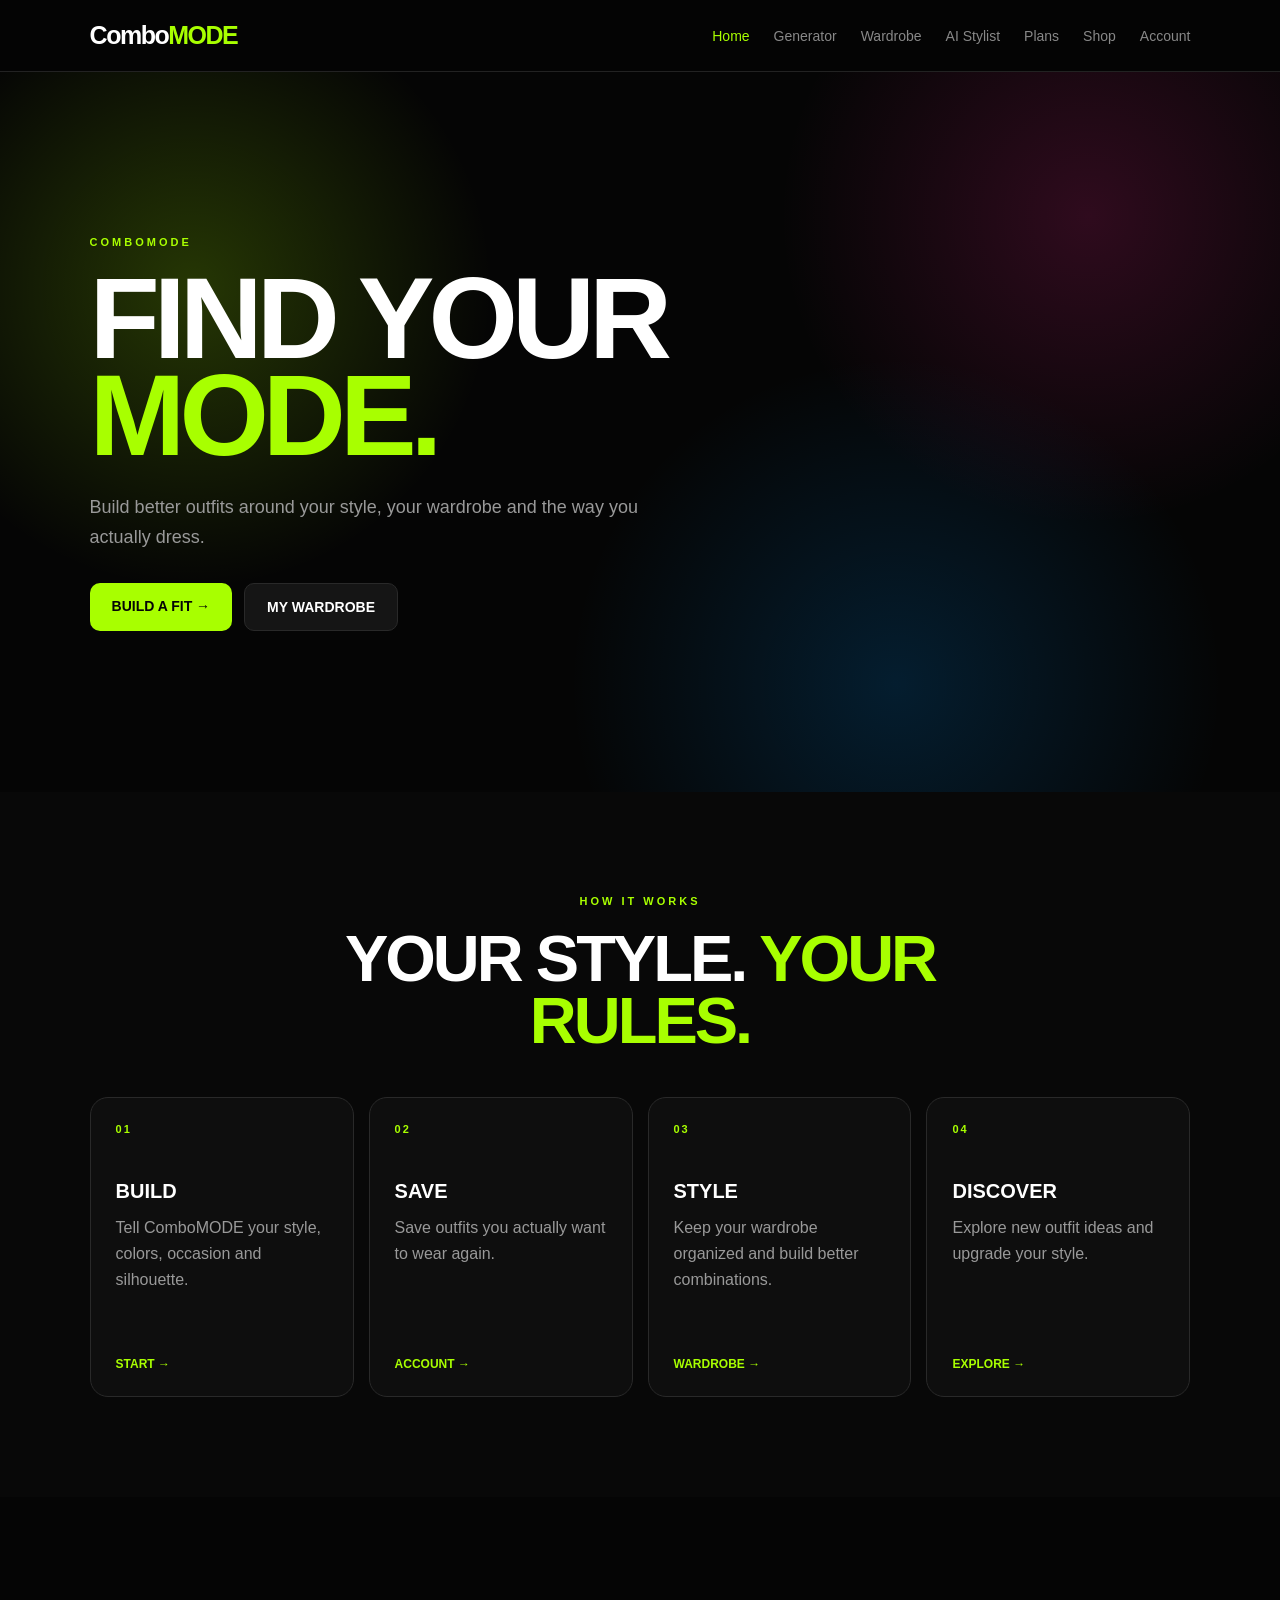
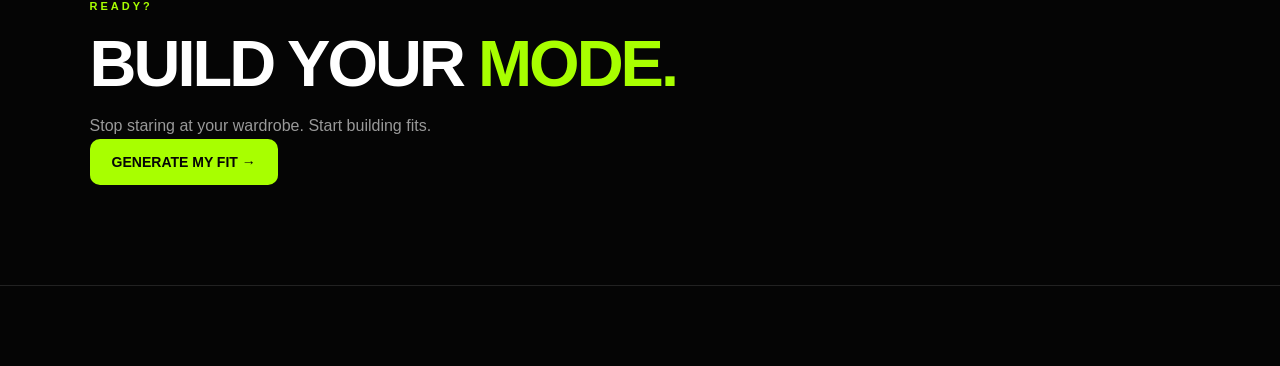
==== commit f09ee560: "Update index.html" ====
--- a/index.html
+++ b/index.html
@@ -2,14 +2,18 @@
 <html lang="en">
 <head>
 <meta charset="UTF-8">
-<meta name="viewport" content="width=device-width,initial-scale=1.0">
-<title>Home — ComboMODE</title>
+<meta name="viewport" content="width=device-width,initial-scale=1">
+<title>ComboMODE — Find Your Fit</title>
 <link rel="stylesheet" href="styles.css">
 </head>
+
 <body>
 
-<nav>
-  <a class="logo" href="index.html">Combo<span>MODE</span></a>
+<nav class="navbar">
+  <a href="index.html" class="logo">
+    Combo<span>MODE</span>
+  </a>
+
   <div class="nav-links">
     <a class="active" href="index.html">Home</a>
     <a href="generator.html">Generator</a>
@@ -24,172 +28,118 @@
 <main>
 
 <section class="hero">
-  <div class="copy">
-    <div class="eyebrow">FITS • INSPO • YOUR VIBE</div>
+  <div class="hero-content">
+
+    <p class="eyebrow">COMBOMODE</p>
 
     <h1>
-      YOUR NEXT<br>
-      <span>FIT.</span>
+      FIND YOUR
+      <br>
+      <span>MODE.</span>
     </h1>
 
-    <p class="sub">
-      Find fits that actually hit. Pick your vibe, silhouette,
-      colors and occasion — ComboMODE turns your choices
-      into a smarter next look.
+    <p class="hero-text">
+      Build better outfits around your style,
+      your wardrobe and the way you actually dress.
     </p>
 
-    <a class="cta" href="generator.html">
-      GENERATE YOUR LOOK →
-    </a>
-  </div>
+    <div class="hero-buttons">
+      <a class="btn primary" href="generator.html">
+        BUILD A FIT →
+      </a>
 
-  <div class="scene" aria-hidden="true">
-
-    <div class="photo p1">
-      <img
-        src="https://images.pexels.com/photos/33780926/pexels-photo-33780926.jpeg?auto=compress&cs=tinysrgb&w=900"
-        alt="Streetwear outfit"
-      >
-      <div class="photo-label">BAGGY / CITY</div>
-    </div>
-
-    <div class="photo p2">
-      <img
-        src="https://images.pexels.com/photos/35043254/pexels-photo-35043254.jpeg?auto=compress&cs=tinysrgb&w=900"
-        alt="Statement streetwear outfit"
-      >
-      <div class="photo-label">BLACK / STATEMENT</div>
-    </div>
-
-    <div class="photo p3">
-      <img
-        src="https://images.pexels.com/photos/5238215/pexels-photo-5238215.jpeg?auto=compress&cs=tinysrgb&w=900"
-        alt="Streetwear group outfits"
-      >
-      <div class="photo-label">CREW / STREET</div>
-    </div>
-
-    <div class="photo p4">
-      <img
-        src="https://images.pexels.com/photos/30289402/pexels-photo-30289402.jpeg?auto=compress&cs=tinysrgb&w=900"
-        alt="Colorful oversized streetwear outfit"
-      >
-      <div class="photo-label">COLOR / OVERSIZED</div>
-    </div>
-
-  </div>
-</section>
-
-<section class="home-cards">
-  <div class="grid three">
-
-    <div class="card">
-      <h3>AI GENERATOR</h3>
-      <p>
-        Build a complete fit from your vibe, silhouette,
-        colors and occasion.
-      </p>
-      <a class="mini-btn" href="generator.html">
-        OPEN GENERATOR →
-      </a>
-    </div>
-
-    <div class="card">
-      <h3>YOUR WARDROBE</h3>
-      <p>
-        Save your real clothes and let ComboMODE
-        style around what you own.
-      </p>
-      <a class="mini-btn" href="wardrobe.html">
-        OPEN WARDROBE →
-      </a>
-    </div>
-
-    <div class="card">
-      <h3>AI STYLIST</h3>
-      <p>
-        Upload a clothing photo and ask ComboMODE
-        to style, identify or rate it.
-      </p>
-      <a class="mini-btn" href="inspo.html">
-        OPEN AI STYLIST →
+      <a class="btn secondary" href="wardrobe.html">
+        MY WARDROBE
       </a>
     </div>
 
   </div>
 </section>
 
-</main>
+<section class="section">
 
-<footer>
-  <div class="footer-wrap">
+  <div class="section-header">
+    <p class="eyebrow">HOW IT WORKS</p>
+    <h2>
+      YOUR STYLE.
+      <span>YOUR RULES.</span>
+    </h2>
+  </div>
 
-    <div class="footer-grid">
+  <div class="feature-grid">
 
-      <div class="footer-brand">
-        <a class="logo" href="index.html">
-          Combo<span>MODE</span>
-        </a>
-
-        <p>
-          Your next fit starts here.
-          AI styling built around your vibe,
-          your wardrobe and your proportions.
-        </p>
-      </div>
-
-      <div class="footer-col">
-        <h4>PRODUCT</h4>
-        <a href="generator.html">Generator</a>
-        <a href="wardrobe.html">Wardrobe</a>
-        <a href="shop.html">Shop</a>
-        <a href="plans.html">Plans</a>
-      </div>
-
-      <div class="footer-col">
-        <h4>DISCOVER</h4>
-        <a href="inspo.html">AI Stylist</a>
-        <a href="faq.html">FAQ</a>
-        <a href="account.html">Account</a>
-      </div>
-
-      <div class="footer-col">
-        <h4>ACCOUNT</h4>
-        <a href="account.html">My Account</a>
-        <a href="plans.html">Subscription</a>
-        <a href="wardrobe.html">Saved Wardrobe</a>
-      </div>
-
-      <div class="footer-col">
-        <h4>SOCIAL</h4>
-        <a
-          href="https://www.instagram.com/15k_roy/"
-          target="_blank"
-          rel="noopener noreferrer"
-        >
-          Instagram — @15k_roy ↗
-        </a>
-      </div>
-
-      <div class="footer-col">
-        <h4>LEGAL</h4>
-        <a href="privacy.html">Privacy</a>
-        <a href="terms.html">Terms</a>
-        <a href="refunds.html">Refunds</a>
-        <a href="mailto:hello@nxtlook.com">Contact</a>
-      </div>
-
+    <div class="feature-card">
+      <div class="feature-number">01</div>
+      <h3>BUILD</h3>
+      <p>
+        Tell ComboMODE your style, colors,
+        occasion and silhouette.
+      </p>
+      <a href="generator.html">START →</a>
     </div>
 
-    <div class="footer-bottom">
-      <span>© 2026 ComboMODE. All rights reserved.</span>
-      <span>BUILT FOR BETTER FITS.</span>
+    <div class="feature-card">
+      <div class="feature-number">02</div>
+      <h3>SAVE</h3>
+      <p>
+        Save outfits you actually want
+        to wear again.
+      </p>
+      <a href="account.html">ACCOUNT →</a>
+    </div>
+
+    <div class="feature-card">
+      <div class="feature-number">03</div>
+      <h3>STYLE</h3>
+      <p>
+        Keep your wardrobe organized
+        and build better combinations.
+      </p>
+      <a href="wardrobe.html">WARDROBE →</a>
+    </div>
+
+    <div class="feature-card">
+      <div class="feature-number">04</div>
+      <h3>DISCOVER</h3>
+      <p>
+        Explore new outfit ideas and
+        upgrade your style.
+      </p>
+      <a href="inspo.html">EXPLORE →</a>
     </div>
 
   </div>
-</footer>
+
+</section>
+
+<section class="section dark-section">
+
+  <div class="cta-box">
+
+    <p class="eyebrow">READY?</p>
+
+    <h2>
+      BUILD YOUR
+      <span>MODE.</span>
+    </h2>
+
+    <p>
+      Stop staring at your wardrobe.
+      Start building fits.
+    </p>
+
+    <a class="btn primary" href="generator.html">
+      GENERATE MY FIT →
+    </a>
+
+  </div>
+
+</section>
+
+</main>
+
+<footer class="footer" data-footer></footer>
 
 <script src="app.js"></script>
-
 </body>
 </html>
--- a/styles.css
+++ b/styles.css
@@ -1,7 +1,3 @@
-/* =========================================================
-   NXTLOOK — GLOBAL STYLES
-   ========================================================= */
-
 * {
   box-sizing: border-box;
   margin: 0;
@@ -19,14 +15,6 @@
   overflow-x: hidden;
 }
 
-body,
-button,
-input,
-select,
-textarea {
-  font-family: Arial, Helvetica, sans-serif;
-}
-
 a {
   color: inherit;
   text-decoration: none;
@@ -38,11 +26,6 @@
   font: inherit;
 }
 
-
-/* =========================================================
-   NAVBAR
-   ========================================================= */
-
 .navbar {
   min-height: 72px;
   width: 100%;
@@ -52,24 +35,16 @@
   justify-content: space-between;
   position: sticky;
   top: 0;
-  z-index: 1000;
-  background: rgba(5, 5, 5, 0.94);
+  z-index: 100;
+  background: rgba(5,5,5,.94);
   border-bottom: 1px solid #222;
-  backdrop-filter: blur(16px);
-  -webkit-backdrop-filter: blur(16px);
+  backdrop-filter: blur(14px);
 }
 
 .logo {
-  display: inline-block;
-  color: #fff;
   font-size: 25px;
   font-weight: 900;
   letter-spacing: -1.5px;
-  transition: 0.2s ease;
-}
-
-.logo:hover {
-  transform: translateY(-1px);
 }
 
 .logo span {
@@ -83,63 +58,15 @@
 }
 
 .nav-links a {
-  position: relative;
   color: #888;
   font-size: 14px;
-  font-weight: 700;
-  transition: color 0.2s ease;
-}
-
-.nav-links a::after {
-  content: "";
-  position: absolute;
-  left: 0;
-  bottom: -7px;
-  width: 0;
-  height: 2px;
-  background: #a8ff00;
-  transition: width 0.2s ease;
+  transition: .2s;
 }
 
 .nav-links a:hover,
 .nav-links a.active {
   color: #a8ff00;
 }
-
-.nav-links a:hover::after,
-.nav-links a.active::after {
-  width: 100%;
-}
-
-
-/* =========================================================
-   MOBILE MENU
-   ========================================================= */
-
-.mobile-menu-button {
-  display: none;
-  padding: 9px 12px;
-  border: 1px solid #292929;
-  border-radius: 8px;
-  background: #111;
-  color: #fff;
-  cursor: pointer;
-  font-size: 20px;
-}
-
-.mobile-menu-button:hover {
-  color: #a8ff00;
-  border-color: #a8ff00;
-}
-
-.nav-links.mobile-open {
-  display: flex;
-}
-
-
-/* =========================================================
-   GENERAL
-   ========================================================= */
 
 main {
   min-height: calc(100vh - 72px);
@@ -169,8 +96,8 @@
 }
 
 h1 {
-  font-size: clamp(60px, 9vw, 115px);
-  line-height: 0.85;
+  font-size: clamp(60px,9vw,115px);
+  line-height: .85;
   letter-spacing: -6px;
 }
 
@@ -180,8 +107,8 @@
 }
 
 h2 {
-  font-size: clamp(40px, 6vw, 65px);
-  line-height: 0.95;
+  font-size: clamp(40px,6vw,65px);
+  line-height: .95;
   letter-spacing: -3px;
   margin-bottom: 18px;
 }
@@ -195,11 +122,6 @@
   color: #999;
   line-height: 1.65;
 }
-
-
-/* =========================================================
-   HERO
-   ========================================================= */
 
 .hero {
   min-height: 720px;
@@ -208,61 +130,11 @@
   padding: 80px 7%;
   position: relative;
   overflow: hidden;
-
   background:
-    radial-gradient(
-      circle at 15% 30%,
-      rgba(168, 255, 0, 0.2),
-      transparent 25%
-    ),
-    radial-gradient(
-      circle at 85% 20%,
-      rgba(255, 40, 150, 0.17),
-      transparent 25%
-    ),
-    radial-gradient(
-      circle at 70% 85%,
-      rgba(0, 150, 255, 0.17),
-      transparent 30%
-    ),
+    radial-gradient(circle at 15% 30%,rgba(168,255,0,.2),transparent 25%),
+    radial-gradient(circle at 85% 20%,rgba(255,40,150,.17),transparent 25%),
+    radial-gradient(circle at 70% 85%,rgba(0,150,255,.17),transparent 30%),
     #050505;
-}
-
-.hero::before {
-  content: "";
-  position: absolute;
-  inset: 0;
-  opacity: 0.18;
-  pointer-events: none;
-
-  background-image:
-    linear-gradient(
-      rgba(255, 255, 255, 0.025) 1px,
-      transparent 1px
-    ),
-    linear-gradient(
-      90deg,
-      rgba(255, 255, 255, 0.025) 1px,
-      transparent 1px
-    );
-
-  background-size: 50px 50px;
-}
-
-.hero::after {
-  content: "";
-  position: absolute;
-  inset: 0;
-
-  background:
-    linear-gradient(
-      90deg,
-      #050505 0%,
-      rgba(5, 5, 5, 0.82) 45%,
-      rgba(5, 5, 5, 0.25) 100%
-    );
-
-  pointer-events: none;
 }
 
 .hero-content {
@@ -276,11 +148,6 @@
   font-size: 18px;
   margin-top: 28px;
 }
-
-
-/* =========================================================
-   BUTTONS
-   ========================================================= */
 
 .hero-buttons {
   display: flex;
@@ -295,18 +162,13 @@
   border-radius: 10px;
   font-size: 14px;
   font-weight: 900;
-  transition:
-    transform 0.2s ease,
-    opacity 0.2s ease,
-    border-color 0.2s ease;
+  transition: .2s;
+  border: none;
+  cursor: pointer;
 }
 
 .btn:hover {
   transform: translateY(-2px);
-}
-
-.btn:active {
-  transform: translateY(0);
 }
 
 .btn.primary {
@@ -314,31 +176,17 @@
   color: #050505;
 }
 
-.btn.primary:hover {
-  opacity: 0.88;
-}
-
 .btn.secondary {
   background: #151515;
   color: #fff;
   border: 1px solid #292929;
 }
-
-.btn.secondary:hover {
-  border-color: #a8ff00;
-  color: #a8ff00;
-}
-
-
-/* =========================================================
-   FEATURE GRID
-   ========================================================= */
 
 .feature-grid {
   max-width: 1200px;
   margin: auto;
   display: grid;
-  grid-template-columns: repeat(4, 1fr);
+  grid-template-columns: repeat(4,1fr);
   gap: 15px;
 }
 
@@ -350,16 +198,12 @@
   background: #0e0e0e;
   border: 1px solid #292929;
   border-radius: 18px;
-  transition:
-    transform 0.2s ease,
-    border-color 0.2s ease,
-    background 0.2s ease;
+  transition: .2s;
 }
 
 .feature-card:hover {
   transform: translateY(-4px);
   border-color: #444;
-  background: #101010;
 }
 
 .feature-number {
@@ -381,87 +225,123 @@
   font-weight: 900;
 }
 
-
-/* =========================================================
-   CTA
-   ========================================================= */
-
-.cta-box {
-  max-width: 900px;
+.card-grid {
+  max-width: 1100px;
   margin: auto;
-  padding: 70px 40px;
-  text-align: center;
-
-  background:
-    radial-gradient(
-      circle at 50% 0%,
-      rgba(168, 255, 0, 0.13),
-      transparent 45%
-    ),
-    #0b0b0b;
-
-  border: 1px solid #292929;
-  border-radius: 25px;
-}
-
-.cta-box p {
-  max-width: 600px;
-  margin: 0 auto;
-}
-
-.cta-box .btn {
-  margin-top: 28px;
-}
-
-
-/* =========================================================
-   FORMS / INPUTS
-   ========================================================= */
-
-input,
-select,
-textarea {
+  display: grid;
+  grid-template-columns: repeat(3,1fr);
+  gap: 18px;
+}
+
+.card {
+  background: #0d0d0d;
+  border: 1px solid #292929;
+  border-radius: 18px;
+  padding: 25px;
+}
+
+.page {
+  max-width: 1100px;
+  margin: auto;
+  padding: 90px 7%;
+}
+
+.panel {
+  margin-top: 40px;
+  padding: 30px;
+  background: #0d0d0d;
+  border: 1px solid #292929;
+  border-radius: 20px;
+}
+
+.form-grid {
+  display: grid;
+  grid-template-columns: repeat(2,1fr);
+  gap: 18px;
+}
+
+.field {
+  display: flex;
+  flex-direction: column;
+  gap: 8px;
+}
+
+.field.full {
+  grid-column: 1/-1;
+}
+
+.field label {
+  color: #888;
+  font-size: 11px;
+  font-weight: 900;
+  letter-spacing: 1.5px;
+}
+
+.field input,
+.field select,
+.field textarea {
+  width: 100%;
+  padding: 15px;
   background: #050505;
   color: #fff;
   border: 1px solid #292929;
+  border-radius: 9px;
   outline: none;
 }
 
-input::placeholder,
-textarea::placeholder {
-  color: #555;
-}
-
-input:focus,
-select:focus,
-textarea:focus {
+.field textarea {
+  min-height: 120px;
+  resize: vertical;
+}
+
+.field input:focus,
+.field select:focus,
+.field textarea:focus {
   border-color: #a8ff00;
 }
 
-select {
-  cursor: pointer;
-}
-
-option {
+.result {
+  margin-top: 30px;
+  padding: 25px;
+  background: #050505;
+  border: 1px solid #292929;
+  border-radius: 15px;
+}
+
+.result-item {
+  margin: 12px 0;
+  padding: 16px;
   background: #0d0d0d;
-  color: #fff;
-}
-
-
-/* =========================================================
-   CARDS
-   ========================================================= */
-
-.card {
-  background: #0d0d0d;
-  border: 1px solid #292929;
-  border-radius: 18px;
-}
-
-
-/* =========================================================
-   FOOTER
-   ========================================================= */
+  border: 1px solid #222;
+  border-radius: 10px;
+}
+
+.result-item strong {
+  color: #a8ff00;
+  font-size: 11px;
+  letter-spacing: 1px;
+}
+
+.result-item p {
+  margin-top: 7px;
+  color: #ccc;
+}
+
+.success {
+  color: #a8ff00;
+}
+
+.error {
+  color: #ff5555;
+}
+
+.muted {
+  color: #777;
+}
+
+.hidden {
+  display: none !important;
+}
 
 .footer {
   background: #050505;
@@ -473,7 +353,7 @@
   max-width: 1250px;
   margin: auto;
   display: grid;
-  grid-template-columns: 2fr repeat(5, 1fr);
+  grid-template-columns: 2fr repeat(5,1fr);
   gap: 30px;
 }
 
@@ -496,7 +376,6 @@
   margin: 9px 0;
   color: #666;
   font-size: 13px;
-  transition: color 0.2s ease;
 }
 
 .footer-column a:hover {
@@ -514,49 +393,53 @@
   font-size: 11px;
 }
 
-
-/* =========================================================
-   SCROLLBAR
-   ========================================================= */
-
-::-webkit-scrollbar {
-  width: 8px;
-}
-
-::-webkit-scrollbar-track {
-  background: #050505;
-}
-
-::-webkit-scrollbar-thumb {
-  background: #292929;
-  border-radius: 10px;
-}
-
-::-webkit-scrollbar-thumb:hover {
-  background: #a8ff00;
-}
-
-
-/* =========================================================
-   SELECTION
-   ========================================================= */
-
-::selection {
+.price {
+  font-size: 40px;
+  font-weight: 900;
+  color: #a8ff00;
+  margin: 15px 0;
+}
+
+.product-grid {
+  max-width: 1100px;
+  margin: auto;
+  display: grid;
+  grid-template-columns: repeat(3,1fr);
+  gap: 18px;
+}
+
+.product {
+  background: #0d0d0d;
+  border: 1px solid #292929;
+  border-radius: 18px;
+  overflow: hidden;
+}
+
+.product-image {
+  height: 230px;
+  display: flex;
+  align-items: center;
+  justify-content: center;
+  background:
+    linear-gradient(135deg,#111,#222);
+  font-size: 50px;
+}
+
+.product-body {
+  padding: 20px;
+}
+
+.tag {
+  display: inline-block;
+  padding: 6px 9px;
+  border-radius: 99px;
   background: #a8ff00;
   color: #050505;
-}
-
-
-/* =========================================================
-   TABLET
-   ========================================================= */
-
-@media (max-width: 950px) {
-
-  .navbar {
-    padding: 0 5%;
-  }
-
+  font-size: 9px;
+  font-weight: 900;
+}
+
+@media(max-width:950px) {
   .nav-links {
     gap: 14px;
   }
@@ -565,64 +448,37 @@
     font-size: 12px;
   }
 
-  .feature-grid {
-    grid-template-columns: repeat(2, 1fr);
+  .feature-grid,
+  .product-grid {
+    grid-template-columns: repeat(2,1fr);
+  }
+
+  .card-grid {
+    grid-template-columns: 1fr 1fr;
   }
 
   .footer-grid {
-    grid-template-columns: repeat(3, 1fr);
-  }
-
-}
-
-
-/* =========================================================
-   MOBILE
-   ========================================================= */
-
-@media (max-width: 650px) {
-
+    grid-template-columns: repeat(3,1fr);
+  }
+}
+
+@media(max-width:650px) {
   .navbar {
-    min-height: 64px;
     padding: 14px 5%;
-    flex-direction: row;
-    align-items: center;
-    gap: 12px;
-  }
-
-  .logo {
-    font-size: 23px;
-  }
-
-  .mobile-menu-button {
-    display: block;
-    margin-left: auto;
-  }
-
-  .nav-links {
-    display: none;
-    position: absolute;
-    top: 64px;
-    left: 0;
-    right: 0;
-
-    width: 100%;
-    padding: 18px 5%;
-
     flex-direction: column;
     align-items: flex-start;
-    gap: 17px;
-
-    background: rgba(5, 5, 5, 0.98);
-    border-bottom: 1px solid #222;
-  }
-
-  .nav-links.mobile-open {
-    display: flex;
+    gap: 14px;
+  }
+
+  .nav-links {
+    width: 100%;
+    overflow-x: auto;
+    padding-bottom: 4px;
+    gap: 18px;
   }
 
   .nav-links a {
-    font-size: 13px;
+    white-space: nowrap;
   }
 
   .hero {
@@ -639,28 +495,20 @@
     font-size: 42px;
   }
 
-  .hero-text {
-    font-size: 16px;
-  }
-
-  .section {
+  .section,
+  .page {
     padding: 70px 5%;
   }
 
-  .feature-grid {
+  .feature-grid,
+  .product-grid,
+  .card-grid,
+  .form-grid {
     grid-template-columns: 1fr;
   }
 
-  .feature-card {
-    min-height: 260px;
-  }
-
-  .cta-box {
-    padding: 50px 25px;
-  }
-
-  .footer {
-    padding: 50px 5% 20px;
+  .field.full {
+    grid-column: auto;
   }
 
   .footer-grid {
@@ -668,7 +516,7 @@
   }
 
   .footer-brand {
-    grid-column: 1 / -1;
+    grid-column: 1/-1;
   }
 
   .footer-bottom {
@@ -679,16 +527,9 @@
     display: block;
     margin-top: 8px;
   }
-
-}
-
-
-/* =========================================================
-   SMALL MOBILE
-   ========================================================= */
-
-@media (max-width: 420px) {
-
+}
+
+@media(max-width:420px) {
   .footer-grid {
     grid-template-columns: 1fr;
   }
@@ -698,37 +539,6 @@
   }
 
   .btn {
-    width: 100%;
     text-align: center;
   }
-
-  h1 {
-    font-size: 55px;
-  }
-
-  .section {
-    padding: 60px 5%;
-  }
-
-}
-
-
-/* =========================================================
-   ACCESSIBILITY
-   ========================================================= */
-
-@media (prefers-reduced-motion: reduce) {
-
-  html {
-    scroll-behavior: auto;
-  }
-
-  *,
-  *::before,
-  *::after {
-    animation-duration: 0.01ms !important;
-    animation-iteration-count: 1 !important;
-    transition-duration: 0.01ms !important;
-  }
-
-}
+}
